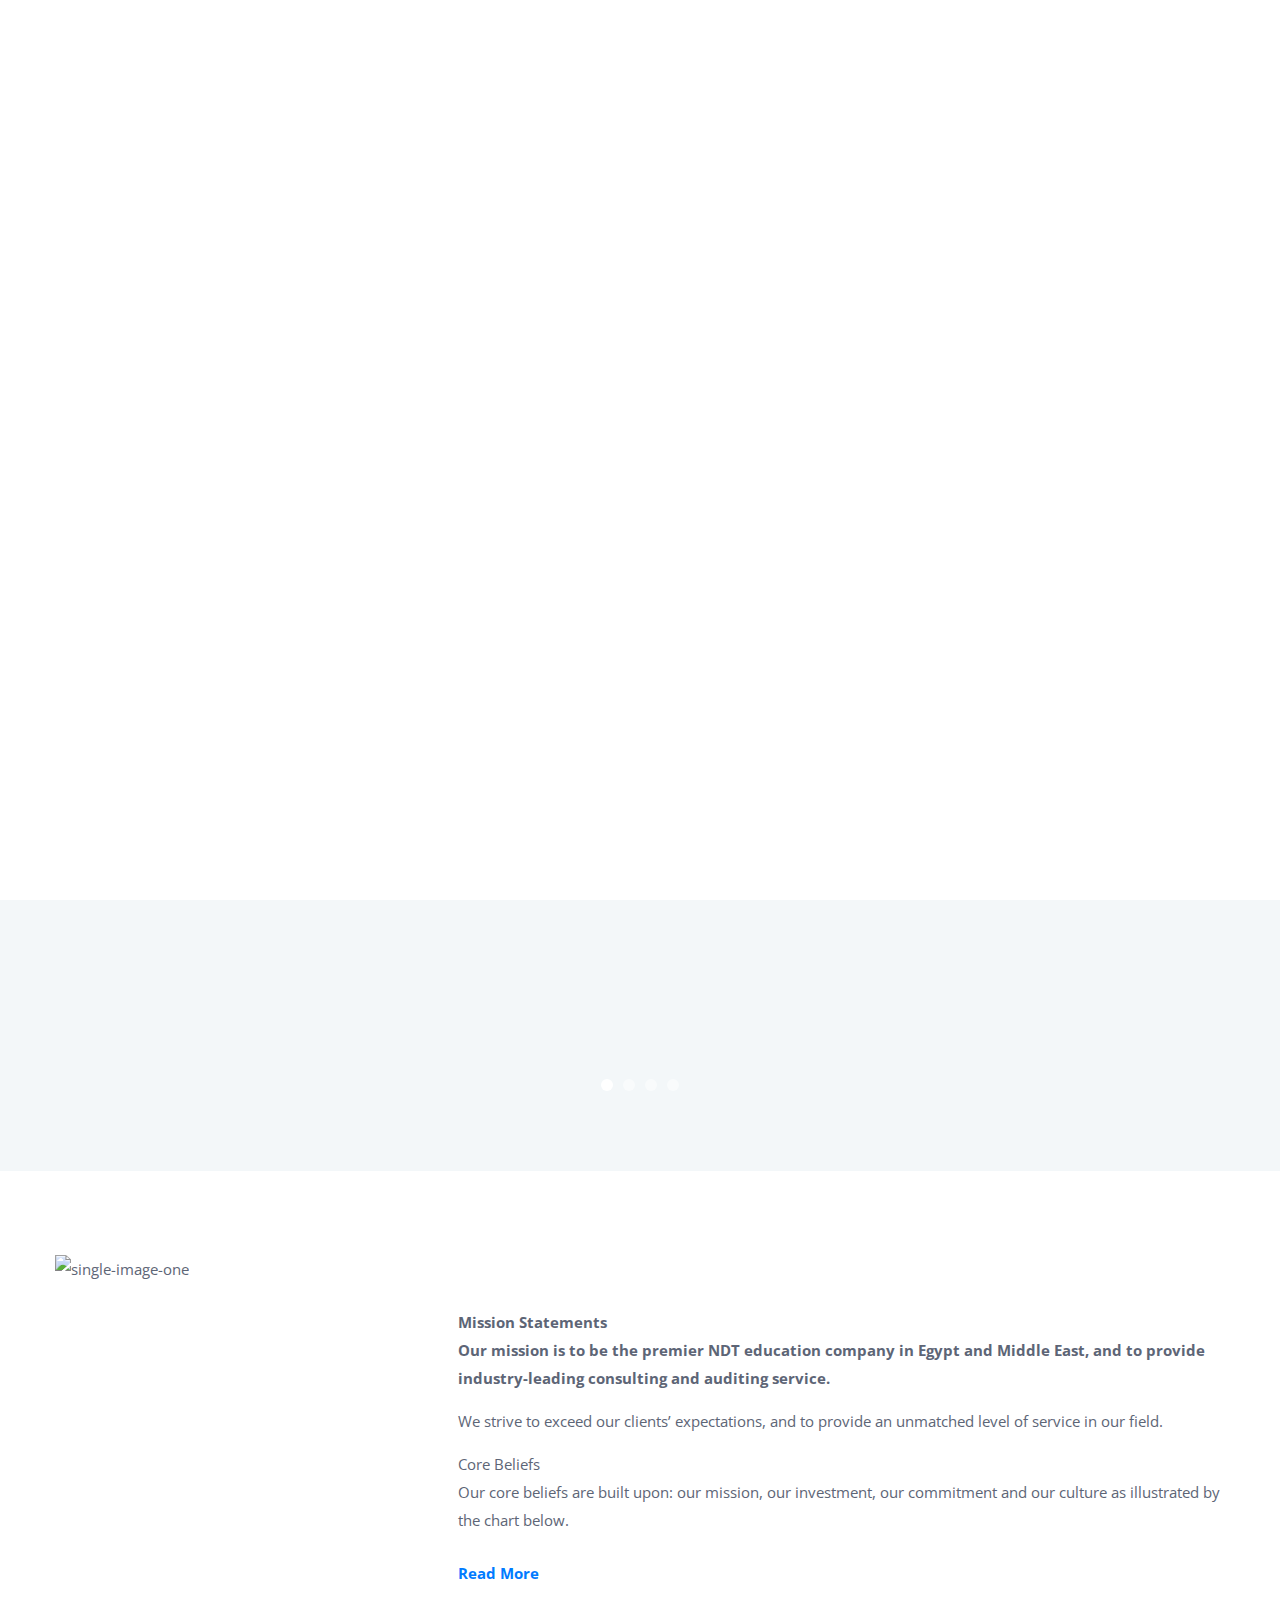
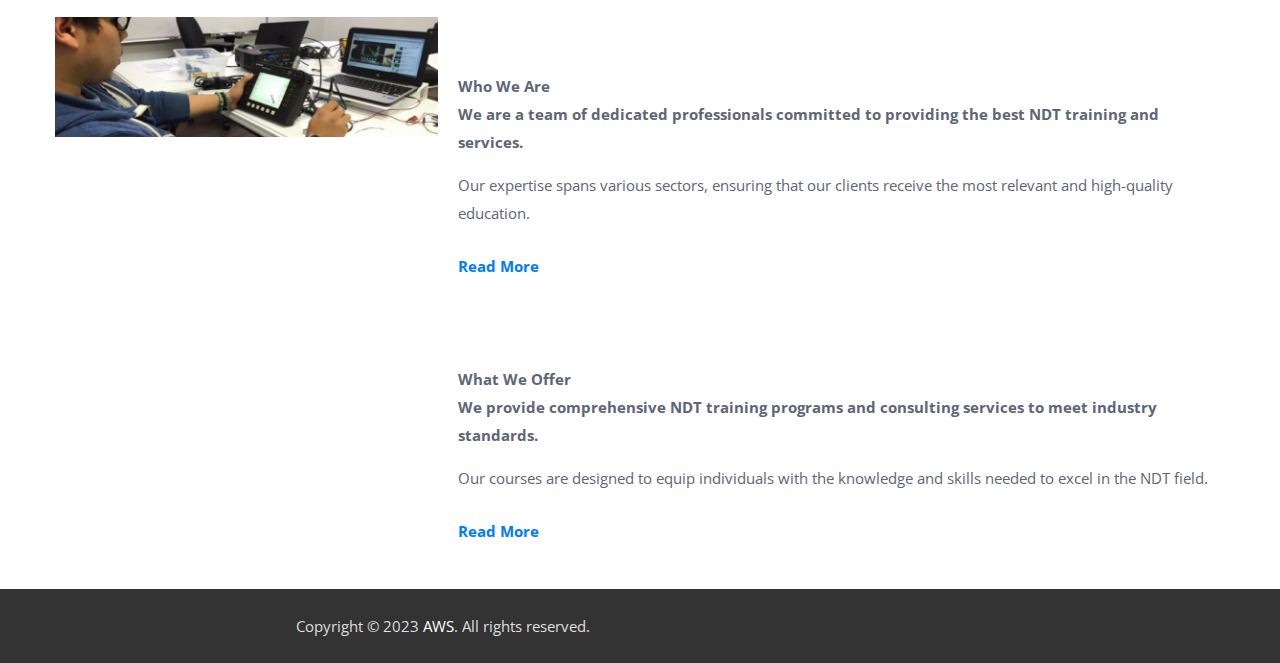
==== index.html @ 35b8f804 "enhance" ====
<!DOCTYPE html>
<html dir="ltr" lang="en-US" prefix="og: https://ogp.me/ns#" class="no-js">

<head>
	<meta charset="UTF-8">
	<meta name="SKYPE_TOOLBAR" content="SKYPE_TOOLBAR_PARSER_COMPATIBLE" />
	<link rel="profile" href="http://gmpg.org/xfn/11">
	<meta name="viewport" content="width=device-width, initial-scale=1">
	<title>Home - AWS Welding Services</title>

	<!-- All in One SEO 4.4.1 - aioseo.com -->
	<meta name="robots" content="max-image-preview:large" />
	<link rel="canonical" href="/" />
	<meta name="generator" content="All in One SEO (AIOSEO) 4.4.1" />
	<meta property="og:locale" content="en_US" />
	<meta property="og:site_name" content="AWS Welding Services  -" />
	<meta property="og:type" content="website" />
	<meta property="og:title" content="Home - AWS Welding Services" />
	<meta property="og:url" content="/" />
	<meta name="twitter:card" content="summary_large_image" />
	<meta name="twitter:title" content="Home - AWS Welding Services" />
	<script type="application/ld+json" class="aioseo-schema">
			{"@context":"https:\/\/schema.org","@graph":[{"@type":"BreadcrumbList","@id":"/#breadcrumblist","itemListElement":[{"@type":"ListItem","@id":"/#listItem","position":1,"item":{"@type":"WebPage","@id":"/","name":"Home","url":"/"}}]},{"@type":"Organization","@id":"/#organization","name":"AWS","url":"/"},{"@type":"WebPage","@id":"/#webpage","url":"/","name":"Home - AWS Welding Services","inLanguage":"en-US","isPartOf":{"@id":"/#website"},"breadcrumb":{"@id":"/#breadcrumblist"},"datePublished":"2018-09-10T04:11:26+00:00","dateModified":"2023-07-15T15:42:29+00:00"},{"@type":"WebSite","@id":"/#website","url":"/","name":"AWS","inLanguage":"en-US","publisher":{"@id":"/#organization"},"potentialAction":{"@type":"SearchAction","target":{"@type":"EntryPoint","urlTemplate":"/?s={search_term_string}"},"query-input":"required name=search_term_string"}}]}
		</script>
	<!-- All in One SEO -->

	<link rel="alternate" type="application/rss+xml" title="AWS Welding Services  &raquo; Feed" href="/feed/" />
	<link rel="alternate" type="application/rss+xml" title="AWS Welding Services  &raquo; Comments Feed"
		href="/comments/feed/" />
	<!-- This site uses the Google Analytics by MonsterInsights plugin v8.17 - Using Analytics tracking - https://www.monsterinsights.com/ -->
	<!-- Note: MonsterInsights is not currently configured on this site. The site owner needs to authenticate with Google Analytics in the MonsterInsights settings panel. -->
	<!-- No tracking code set -->
	<!-- / Google Analytics by MonsterInsights -->
	<script>
		/* <![CDATA[ */
		window._wpemojiSettings = { "baseUrl": "https:\/\/s.w.org\/images\/core\/emoji\/15.0.3\/72x72\/", "ext": ".png", "svgUrl": "https:\/\/s.w.org\/images\/core\/emoji\/15.0.3\/svg\/", "svgExt": ".svg", "source": { "concatemoji": "/wp-includes\/js\/wp-emoji-release.min.js?ver=6.6.2" } };
		/*! This file is auto-generated */
		!function (i, n) { var o, s, e; function c(e) { try { var t = { supportTests: e, timestamp: (new Date).valueOf() }; sessionStorage.setItem(o, JSON.stringify(t)) } catch (e) { } } function p(e, t, n) { e.clearRect(0, 0, e.canvas.width, e.canvas.height), e.fillText(t, 0, 0); var t = new Uint32Array(e.getImageData(0, 0, e.canvas.width, e.canvas.height).data), r = (e.clearRect(0, 0, e.canvas.width, e.canvas.height), e.fillText(n, 0, 0), new Uint32Array(e.getImageData(0, 0, e.canvas.width, e.canvas.height).data)); return t.every(function (e, t) { return e === r[t] }) } function u(e, t, n) { switch (t) { case "flag": return n(e, "\ud83c\udff3\ufe0f\u200d\u26a7\ufe0f", "\ud83c\udff3\ufe0f\u200b\u26a7\ufe0f") ? !1 : !n(e, "\ud83c\uddfa\ud83c\uddf3", "\ud83c\uddfa\u200b\ud83c\uddf3") && !n(e, "\ud83c\udff4\udb40\udc67\udb40\udc62\udb40\udc65\udb40\udc6e\udb40\udc67\udb40\udc7f", "\ud83c\udff4\u200b\udb40\udc67\u200b\udb40\udc62\u200b\udb40\udc65\u200b\udb40\udc6e\u200b\udb40\udc67\u200b\udb40\udc7f"); case "emoji": return !n(e, "\ud83d\udc26\u200d\u2b1b", "\ud83d\udc26\u200b\u2b1b") }return !1 } function f(e, t, n) { var r = "undefined" != typeof WorkerGlobalScope && self instanceof WorkerGlobalScope ? new OffscreenCanvas(300, 150) : i.createElement("canvas"), a = r.getContext("2d", { willReadFrequently: !0 }), o = (a.textBaseline = "top", a.font = "600 32px Arial", {}); return e.forEach(function (e) { o[e] = t(a, e, n) }), o } function t(e) { var t = i.createElement("script"); t.src = e, t.defer = !0, i.head.appendChild(t) } "undefined" != typeof Promise && (o = "wpEmojiSettingsSupports", s = ["flag", "emoji"], n.supports = { everything: !0, everythingExceptFlag: !0 }, e = new Promise(function (e) { i.addEventListener("DOMContentLoaded", e, { once: !0 }) }), new Promise(function (t) { var n = function () { try { var e = JSON.parse(sessionStorage.getItem(o)); if ("object" == typeof e && "number" == typeof e.timestamp && (new Date).valueOf() < e.timestamp + 604800 && "object" == typeof e.supportTests) return e.supportTests } catch (e) { } return null }(); if (!n) { if ("undefined" != typeof Worker && "undefined" != typeof OffscreenCanvas && "undefined" != typeof URL && URL.createObjectURL && "undefined" != typeof Blob) try { var e = "postMessage(" + f.toString() + "(" + [JSON.stringify(s), u.toString(), p.toString()].join(",") + "));", r = new Blob([e], { type: "text/javascript" }), a = new Worker(URL.createObjectURL(r), { name: "wpTestEmojiSupports" }); return void (a.onmessage = function (e) { c(n = e.data), a.terminate(), t(n) }) } catch (e) { } c(n = f(s, u, p)) } t(n) }).then(function (e) { for (var t in e) n.supports[t] = e[t], n.supports.everything = n.supports.everything && n.supports[t], "flag" !== t && (n.supports.everythingExceptFlag = n.supports.everythingExceptFlag && n.supports[t]); n.supports.everythingExceptFlag = n.supports.everythingExceptFlag && !n.supports.flag, n.DOMReady = !1, n.readyCallback = function () { n.DOMReady = !0 } }).then(function () { return e }).then(function () { var e; n.supports.everything || (n.readyCallback(), (e = n.source || {}).concatemoji ? t(e.concatemoji) : e.wpemoji && e.twemoji && (t(e.twemoji), t(e.wpemoji))) })) }((window, document), window._wpemojiSettings);
		/* ]]> */
	</script>
	<link rel='stylesheet' id='themetechmount-tectxon-extra-icons-css'
		href='/wp-content/themes/tectxon/assets/themetechmount-tectxon-extra-icons/font/flaticon.css?ver=6.6.2'
		media='all' />
	<style id='wp-emoji-styles-inline-css'>
		img.wp-smiley,
		img.emoji {
			display: inline !important;
			border: none !important;
			box-shadow: none !important;
			height: 1em !important;
			width: 1em !important;
			margin: 0 0.07em !important;
			vertical-align: -0.1em !important;
			background: none !important;
			padding: 0 !important;
		}
	</style>
	<link rel='stylesheet' id='wp-block-library-css' href='/wp-includes/css/dist/block-library/style.min.css?ver=6.6.2'
		media='all' />
	<style id='classic-theme-styles-inline-css'>
		/*! This file is auto-generated */
		.wp-block-button__link {
			color: #fff;
			background-color: #32373c;
			border-radius: 9999px;
			box-shadow: none;
			text-decoration: none;
			padding: calc(.667em + 2px) calc(1.333em + 2px);
			font-size: 1.125em
		}

		.wp-block-file__button {
			background: #32373c;
			color: #fff;
			text-decoration: none
		}
	</style>
	<style id='global-styles-inline-css'>
		:root {
			--wp--preset--aspect-ratio--square: 1;
			--wp--preset--aspect-ratio--4-3: 4/3;
			--wp--preset--aspect-ratio--3-4: 3/4;
			--wp--preset--aspect-ratio--3-2: 3/2;
			--wp--preset--aspect-ratio--2-3: 2/3;
			--wp--preset--aspect-ratio--16-9: 16/9;
			--wp--preset--aspect-ratio--9-16: 9/16;
			--wp--preset--color--black: #000000;
			--wp--preset--color--cyan-bluish-gray: #abb8c3;
			--wp--preset--color--white: #ffffff;
			--wp--preset--color--pale-pink: #f78da7;
			--wp--preset--color--vivid-red: #cf2e2e;
			--wp--preset--color--luminous-vivid-orange: #ff6900;
			--wp--preset--color--luminous-vivid-amber: #fcb900;
			--wp--preset--color--light-green-cyan: #7bdcb5;
			--wp--preset--color--vivid-green-cyan: #007bff;
			--wp--preset--color--pale-cyan-blue: #8ed1fc;
			--wp--preset--color--vivid-cyan-blue: #0693e3;
			--wp--preset--color--vivid-purple: #9b51e0;
			--wp--preset--gradient--vivid-cyan-blue-to-vivid-purple: linear-gradient(135deg, rgba(6, 147, 227, 1) 0%, rgb(155, 81, 224) 100%);
			--wp--preset--gradient--light-green-cyan-to-vivid-green-cyan: linear-gradient(135deg, rgb(122, 220, 180) 0%, rgb(0, 208, 130) 100%);
			--wp--preset--gradient--luminous-vivid-amber-to-luminous-vivid-orange: linear-gradient(135deg, rgba(252, 185, 0, 1) 0%, rgba(255, 105, 0, 1) 100%);
			--wp--preset--gradient--luminous-vivid-orange-to-vivid-red: linear-gradient(135deg, rgba(255, 105, 0, 1) 0%, rgb(207, 46, 46) 100%);
			--wp--preset--gradient--very-light-gray-to-cyan-bluish-gray: linear-gradient(135deg, rgb(238, 238, 238) 0%, rgb(169, 184, 195) 100%);
			--wp--preset--gradient--cool-to-warm-spectrum: linear-gradient(135deg, rgb(74, 234, 220) 0%, rgb(151, 120, 209) 20%, rgb(207, 42, 186) 40%, rgb(238, 44, 130) 60%, rgb(251, 105, 98) 80%, rgb(254, 248, 76) 100%);
			--wp--preset--gradient--blush-light-purple: linear-gradient(135deg, rgb(255, 206, 236) 0%, rgb(152, 150, 240) 100%);
			--wp--preset--gradient--blush-bordeaux: linear-gradient(135deg, rgb(254, 205, 165) 0%, rgb(254, 45, 45) 50%, rgb(107, 0, 62) 100%);
			--wp--preset--gradient--luminous-dusk: linear-gradient(135deg, rgb(255, 203, 112) 0%, rgb(199, 81, 192) 50%, rgb(65, 88, 208) 100%);
			--wp--preset--gradient--pale-ocean: linear-gradient(135deg, rgb(255, 245, 203) 0%, rgb(182, 227, 212) 50%, rgb(51, 167, 181) 100%);
			--wp--preset--gradient--electric-grass: linear-gradient(135deg, rgb(202, 248, 128) 0%, rgb(113, 206, 126) 100%);
			--wp--preset--gradient--midnight: linear-gradient(135deg, rgb(2, 3, 129) 0%, rgb(40, 116, 252) 100%);
			--wp--preset--font-size--small: 13px;
			--wp--preset--font-size--medium: 20px;
			--wp--preset--font-size--large: 36px;
			--wp--preset--font-size--x-large: 42px;
			--wp--preset--spacing--20: 0.44rem;
			--wp--preset--spacing--30: 0.67rem;
			--wp--preset--spacing--40: 1rem;
			--wp--preset--spacing--50: 1.5rem;
			--wp--preset--spacing--60: 2.25rem;
			--wp--preset--spacing--70: 3.38rem;
			--wp--preset--spacing--80: 5.06rem;
			--wp--preset--shadow--natural: 6px 6px 9px rgba(0, 0, 0, 0.2);
			--wp--preset--shadow--deep: 12px 12px 50px rgba(0, 0, 0, 0.4);
			--wp--preset--shadow--sharp: 6px 6px 0px rgba(0, 0, 0, 0.2);
			--wp--preset--shadow--outlined: 6px 6px 0px -3px rgba(255, 255, 255, 1), 6px 6px rgba(0, 0, 0, 1);
			--wp--preset--shadow--crisp: 6px 6px 0px rgba(0, 0, 0, 1);
		}

		:where(.is-layout-flex) {
			gap: 0.5em;
		}

		:where(.is-layout-grid) {
			gap: 0.5em;
		}

		body .is-layout-flex {
			display: flex;
		}

		.is-layout-flex {
			flex-wrap: wrap;
			align-items: center;
		}

		.is-layout-flex> :is(*, div) {
			margin: 0;
		}

		body .is-layout-grid {
			display: grid;
		}

		.is-layout-grid> :is(*, div) {
			margin: 0;
		}

		:where(.wp-block-columns.is-layout-flex) {
			gap: 2em;
		}

		:where(.wp-block-columns.is-layout-grid) {
			gap: 2em;
		}

		:where(.wp-block-post-template.is-layout-flex) {
			gap: 1.25em;
		}

		:where(.wp-block-post-template.is-layout-grid) {
			gap: 1.25em;
		}

		.has-black-color {
			color: var(--wp--preset--color--black) !important;
		}

		.has-cyan-bluish-gray-color {
			color: var(--wp--preset--color--cyan-bluish-gray) !important;
		}

		.has-white-color {
			color: var(--wp--preset--color--white) !important;
		}

		.has-pale-pink-color {
			color: var(--wp--preset--color--pale-pink) !important;
		}

		.has-vivid-red-color {
			color: var(--wp--preset--color--vivid-red) !important;
		}

		.has-luminous-vivid-orange-color {
			color: var(--wp--preset--color--luminous-vivid-orange) !important;
		}

		.has-luminous-vivid-amber-color {
			color: var(--wp--preset--color--luminous-vivid-amber) !important;
		}

		.has-light-green-cyan-color {
			color: var(--wp--preset--color--light-green-cyan) !important;
		}

		.has-vivid-green-cyan-color {
			color: var(--wp--preset--color--vivid-green-cyan) !important;
		}

		.has-pale-cyan-blue-color {
			color: var(--wp--preset--color--pale-cyan-blue) !important;
		}

		.has-vivid-cyan-blue-color {
			color: var(--wp--preset--color--vivid-cyan-blue) !important;
		}

		.has-vivid-purple-color {
			color: var(--wp--preset--color--vivid-purple) !important;
		}

		.has-black-background-color {
			background-color: var(--wp--preset--color--black) !important;
		}

		.has-cyan-bluish-gray-background-color {
			background-color: var(--wp--preset--color--cyan-bluish-gray) !important;
		}

		.has-white-background-color {
			background-color: var(--wp--preset--color--white) !important;
		}

		.has-pale-pink-background-color {
			background-color: var(--wp--preset--color--pale-pink) !important;
		}

		.has-vivid-red-background-color {
			background-color: var(--wp--preset--color--vivid-red) !important;
		}

		.has-luminous-vivid-orange-background-color {
			background-color: var(--wp--preset--color--luminous-vivid-orange) !important;
		}

		.has-luminous-vivid-amber-background-color {
			background-color: var(--wp--preset--color--luminous-vivid-amber) !important;
		}

		.has-light-green-cyan-background-color {
			background-color: var(--wp--preset--color--light-green-cyan) !important;
		}

		.has-vivid-green-cyan-background-color {
			background-color: var(--wp--preset--color--vivid-green-cyan) !important;
		}

		.has-pale-cyan-blue-background-color {
			background-color: var(--wp--preset--color--pale-cyan-blue) !important;
		}

		.has-vivid-cyan-blue-background-color {
			background-color: var(--wp--preset--color--vivid-cyan-blue) !important;
		}

		.has-vivid-purple-background-color {
			background-color: var(--wp--preset--color--vivid-purple) !important;
		}

		.has-black-border-color {
			border-color: var(--wp--preset--color--black) !important;
		}

		.has-cyan-bluish-gray-border-color {
			border-color: var(--wp--preset--color--cyan-bluish-gray) !important;
		}

		.has-white-border-color {
			border-color: var(--wp--preset--color--white) !important;
		}

		.has-pale-pink-border-color {
			border-color: var(--wp--preset--color--pale-pink) !important;
		}

		.has-vivid-red-border-color {
			border-color: var(--wp--preset--color--vivid-red) !important;
		}

		.has-luminous-vivid-orange-border-color {
			border-color: var(--wp--preset--color--luminous-vivid-orange) !important;
		}

		.has-luminous-vivid-amber-border-color {
			border-color: var(--wp--preset--color--luminous-vivid-amber) !important;
		}

		.has-light-green-cyan-border-color {
			border-color: var(--wp--preset--color--light-green-cyan) !important;
		}

		.has-vivid-green-cyan-border-color {
			border-color: var(--wp--preset--color--vivid-green-cyan) !important;
		}

		.has-pale-cyan-blue-border-color {
			border-color: var(--wp--preset--color--pale-cyan-blue) !important;
		}

		.has-vivid-cyan-blue-border-color {
			border-color: var(--wp--preset--color--vivid-cyan-blue) !important;
		}

		.has-vivid-purple-border-color {
			border-color: var(--wp--preset--color--vivid-purple) !important;
		}

		.has-vivid-cyan-blue-to-vivid-purple-gradient-background {
			background: var(--wp--preset--gradient--vivid-cyan-blue-to-vivid-purple) !important;
		}

		.has-light-green-cyan-to-vivid-green-cyan-gradient-background {
			background: var(--wp--preset--gradient--light-green-cyan-to-vivid-green-cyan) !important;
		}

		.has-luminous-vivid-amber-to-luminous-vivid-orange-gradient-background {
			background: var(--wp--preset--gradient--luminous-vivid-amber-to-luminous-vivid-orange) !important;
		}

		.has-luminous-vivid-orange-to-vivid-red-gradient-background {
			background: var(--wp--preset--gradient--luminous-vivid-orange-to-vivid-red) !important;
		}

		.has-very-light-gray-to-cyan-bluish-gray-gradient-background {
			background: var(--wp--preset--gradient--very-light-gray-to-cyan-bluish-gray) !important;
		}

		.has-cool-to-warm-spectrum-gradient-background {
			background: var(--wp--preset--gradient--cool-to-warm-spectrum) !important;
		}

		.has-blush-light-purple-gradient-background {
			background: var(--wp--preset--gradient--blush-light-purple) !important;
		}

		.has-blush-bordeaux-gradient-background {
			background: var(--wp--preset--gradient--blush-bordeaux) !important;
		}

		.has-luminous-dusk-gradient-background {
			background: var(--wp--preset--gradient--luminous-dusk) !important;
		}

		.has-pale-ocean-gradient-background {
			background: var(--wp--preset--gradient--pale-ocean) !important;
		}

		.has-electric-grass-gradient-background {
			background: var(--wp--preset--gradient--electric-grass) !important;
		}

		.has-midnight-gradient-background {
			background: var(--wp--preset--gradient--midnight) !important;
		}

		.has-small-font-size {
			font-size: var(--wp--preset--font-size--small) !important;
		}

		.has-medium-font-size {
			font-size: var(--wp--preset--font-size--medium) !important;
		}

		.has-large-font-size {
			font-size: var(--wp--preset--font-size--large) !important;
		}

		.has-x-large-font-size {
			font-size: var(--wp--preset--font-size--x-large) !important;
		}

		:where(.wp-block-post-template.is-layout-flex) {
			gap: 1.25em;
		}

		:where(.wp-block-post-template.is-layout-grid) {
			gap: 1.25em;
		}

		:where(.wp-block-columns.is-layout-flex) {
			gap: 2em;
		}

		:where(.wp-block-columns.is-layout-grid) {
			gap: 2em;
		}

		:root :where(.wp-block-pullquote) {
			font-size: 1.5em;
			line-height: 1.6;
		}
	</style>
	<link rel='stylesheet' id='contact-form-7-css'
		href='/wp-content/plugins/contact-form-7/includes/css/styles.css?ver=5.7.7' media='all' />
	<link rel='stylesheet' id='ssr_v_result_st-css'
		href='/wp-content/plugins/simple-student-result/css/ssr_style.css?ver=1.8.4' media='all' />
	<link rel='stylesheet' id='font-awesome-css'
		href='/wp-content/plugins/elementor/assets/lib/font-awesome/css/font-awesome.min.css?ver=4.7.0' media='all' />
	<link rel='stylesheet' id='themify-css'
		href='/wp-content/themes/tectxon/assets/themify-icons/themify-icons.css?ver=6.6.2' media='all' />
	<link rel='stylesheet' id='fontawesome-css'
		href='/wp-content/themes/tectxon/assets/font-awesome/css/font-awesome.min.css?ver=6.6.2' media='all' />
	<link rel='stylesheet' id='perfect-scrollbar-css'
		href='/wp-content/themes/tectxon/assets/perfect-scrollbar/perfect-scrollbar.min.css?ver=6.6.2' media='all' />
	<link rel='stylesheet' id='chrisbracco-tooltip-css'
		href='/wp-content/themes/tectxon/assets/chrisbracco-tooltip/chrisbracco-tooltip.min.css?ver=6.6.2'
		media='all' />
	<link rel='stylesheet' id='multi-columns-row-css'
		href='/wp-content/themes/tectxon/css/multi-columns-row.css?ver=6.6.2' media='all' />
	<link rel='stylesheet' id='tm-select2-css'
		href='/wp-content/themes/tectxon/assets/select2/select2.min.css?ver=6.6.2' media='all' />
	<link rel='stylesheet' id='flexslider-css'
		href='/wp-content/plugins/js_composer/assets/lib/flexslider/flexslider.min.css?ver=6.11.0' media='all' />
	<link rel='stylesheet' id='tm-tectxon-icons-css'
		href='/wp-content/themes/tectxon/assets/tm-tectxon-icons/css/tm-tectxon-icons.css?ver=6.6.2' media='all' />
	<link rel='stylesheet' id='slick-css' href='/wp-content/themes/tectxon/assets/slick/slick.css?ver=6.6.2'
		media='all' />
	<link rel='stylesheet' id='slick-theme-css' href='/wp-content/themes/tectxon/assets/slick/slick-theme.css?ver=6.6.2'
		media='all' />
	<link rel='stylesheet' id='prettyphoto-css'
		href='/wp-content/plugins/js_composer/assets/lib/prettyphoto/css/prettyPhoto.min.css?ver=6.11.0' media='all' />
	<link rel='stylesheet' id='tablepress-default-css'
		href='/wp-content/plugins/tablepress/css/build/default.css?ver=2.1.5' media='all' />
	<link rel='stylesheet' id='elementor-icons-css'
		href='/wp-content/plugins/elementor/assets/lib/eicons/css/elementor-icons.min.css?ver=5.20.0' media='all' />
	<link rel='stylesheet' id='elementor-frontend-css'
		href='/wp-content/plugins/elementor/assets/css/frontend-lite.min.css?ver=3.14.1' media='all' />
	<link rel='stylesheet' id='swiper-css'
		href='/wp-content/plugins/elementor/assets/lib/swiper/v8/css/swiper.min.css?ver=8.4.5' media='all' />
	<link rel='stylesheet' id='elementor-post-6-css' href='/wp-content/uploads/elementor/css/post-6.css?ver=1688771555'
		media='all' />
	<link rel='stylesheet' id='elementor-global-css' href='/wp-content/uploads/elementor/css/global.css?ver=1688772619'
		media='all' />
	<link rel='stylesheet' id='js_composer_front-css'
		href='/wp-content/plugins/js_composer/assets/css/js_composer.min.css?ver=6.11.0' media='all' />
	<link rel='stylesheet' id='bootstrap-css' href='/wp-content/themes/tectxon/css/bootstrap.min.css?ver=6.6.2'
		media='all' />
	<link rel='stylesheet' id='bootstrap-theme-css'
		href='/wp-content/themes/tectxon/css/bootstrap-theme.min.css?ver=6.6.2' media='all' />
	<link rel='stylesheet' id='vc_tta_style-css'
		href='/wp-content/plugins/js_composer/assets/css/js_composer_tta.min.css?ver=6.6.2' media='all' />
	<link rel='stylesheet' id='tectxon-base-style-css' href='/wp-content/themes/tectxon/css/base.min.css?ver=6.6.2'
		media='all' />
	<link rel='stylesheet' id='tectxon-main-style-css' href='/wp-content/themes/tectxon/css/main.min.css?ver=6.6.2'
		media='all' />
	<style id='tectxon-main-style-inline-css'>
		-------------------------------------------------------------------*/:root {
			--tm-skincolor-bg: #007bff;
			--tm-secondary-bg: #30355d;
			--tm-greycolor-bg: #f3f5f8;
			--tm-skincolor-text: #007bff;
			--tm-secondary-text: #30355d;
			--body-fonts-color: #5d6576;
			--body-blackfont-color: #1b1b1b
		}

		body {
			background-color: #f3f7f9;
			background-position: 0% 0%;
			background-size: auto;
			background-repeat: repeat;
			background-attachment: scroll
		}

		body>.tm-bg-layer {
			background-color: #f3f7f9
		}

		body #main {
			background-color: #f3f7f9;
			background-position: 0% 0%;
			background-size: auto;
			background-repeat: repeat;
			background-attachment: scroll
		}

		body #main>.tm-bg-layer {
			background-color: #f3f7f9
		}

		.themetechmount-fbar-box-w {
			background-image: url('/wp-content/themes/tectxon/images/overlay-titlebar-bg.jpg');
			background-position: 0% 0%;
			background-size: cover;
			background-repeat: no-repeat;
			background-attachment: scroll
		}

		div.tm-titlebar-wrapper {
			background-image: url('/wp-content/themes/tectxon/images/titlebar-bg.jpg');
			background-position: center bottom;
			background-size: cover;
			background-repeat: no-repeat;
			background-attachment: scroll
		}

		.tm-header-style-classic-vertical .site-header {
			background-color: rgba(0, 0, 0, 0.01);
			background-position: 0% 0%;
			background-size: cover;
			background-repeat: repeat;
			background-attachment: scroll
		}

		.tm-header-style-classic-vertical .site-header>.tm-bg-layer {
			background-color: rgba(0, 0, 0, 0.01)
		}

		.tm-mmmenu-override-yes #site-header-menu #site-navigation div.mega-menu-wrap ul.mega-menu.mega-menu-horizontal li.mega-menu-item ul.mega-sub-menu,
		#site-header-menu #site-navigation div.nav-menu>ul>li ul {
			background-color: #ffffff;
			background-position: center top;
			background-size: cover;
			background-repeat: no-repeat;
			background-attachment: scroll
		}

		.tm-mmmenu-override-yes #site-header-menu #site-navigation div.mega-menu-wrap ul.mega-menu.mega-menu-horizontal li.mega-menu-item ul.mega-sub-menu,
		#site-header-menu #site-navigation div.nav-menu>ul>li ul>.tm-bg-layer {
			background-color: #ffffff
		}

		#site-header-menu #site-navigation div.nav-menu>ul>li:nth-child(1) ul,
		.tm-mmmenu-override-yes #site-header-menu #site-navigation div.mega-menu-wrap ul.mega-menu.mega-menu-horizontal li.mega-menu-item:nth-child(1) ul.mega-sub-menu {
			background-position: 0% 0%;
			background-size: auto;
			background-repeat: repeat;
			background-attachment: scroll
		}

		#site-header-menu #site-navigation div.nav-menu>ul>li:nth-child(2) ul,
		.tm-mmmenu-override-yes #site-header-menu #site-navigation div.mega-menu-wrap ul.mega-menu.mega-menu-horizontal li.mega-menu-item:nth-child(2) ul.mega-sub-menu {
			background-position: 0% 0%;
			background-size: auto;
			background-repeat: repeat;
			background-attachment: scroll
		}

		#site-header-menu #site-navigation div.nav-menu>ul>li:nth-child(3) ul,
		.tm-mmmenu-override-yes #site-header-menu #site-navigation div.mega-menu-wrap ul.mega-menu.mega-menu-horizontal li.mega-menu-item:nth-child(3) ul.mega-sub-menu {
			background-position: 0% 0%;
			background-size: auto;
			background-repeat: repeat;
			background-attachment: scroll
		}

		#site-header-menu #site-navigation div.nav-menu>ul>li:nth-child(4) ul,
		.tm-mmmenu-override-yes #site-header-menu #site-navigation div.mega-menu-wrap ul.mega-menu.mega-menu-horizontal li.mega-menu-item:nth-child(4) ul.mega-sub-menu {
			background-position: 0% 0%;
			background-size: auto;
			background-repeat: repeat;
			background-attachment: scroll
		}

		#site-header-menu #site-navigation div.nav-menu>ul>li:nth-child(5) ul,
		.tm-mmmenu-override-yes #site-header-menu #site-navigation div.mega-menu-wrap ul.mega-menu.mega-menu-horizontal li.mega-menu-item:nth-child(5) ul.mega-sub-menu {
			background-position: 0% 0%;
			background-size: auto;
			background-repeat: repeat;
			background-attachment: scroll
		}

		#site-header-menu #site-navigation div.nav-menu>ul>li:nth-child(6) ul,
		.tm-mmmenu-override-yes #site-header-menu #site-navigation div.mega-menu-wrap ul.mega-menu.mega-menu-horizontal li.mega-menu-item:nth-child(6) ul.mega-sub-menu {
			background-position: 0% 0%;
			background-size: auto;
			background-repeat: repeat;
			background-attachment: scroll
		}

		#site-header-menu #site-navigation div.nav-menu>ul>li:nth-child(7) ul,
		.tm-mmmenu-override-yes #site-header-menu #site-navigation div.mega-menu-wrap ul.mega-menu.mega-menu-horizontal li.mega-menu-item:nth-child(7) ul.mega-sub-menu {
			background-position: 0% 0%;
			background-size: auto;
			background-repeat: repeat;
			background-attachment: scroll
		}

		#site-header-menu #site-navigation div.nav-menu>ul>li:nth-child(8) ul,
		.tm-mmmenu-override-yes #site-header-menu #site-navigation div.mega-menu-wrap ul.mega-menu.mega-menu-horizontal li.mega-menu-item:nth-child(8) ul.mega-sub-menu {
			background-position: 0% 0%;
			background-size: auto;
			background-repeat: repeat;
			background-attachment: scroll
		}

		#site-header-menu #site-navigation div.nav-menu>ul>li:nth-child(9) ul,
		.tm-mmmenu-override-yes #site-header-menu #site-navigation div.mega-menu-wrap ul.mega-menu.mega-menu-horizontal li.mega-menu-item:nth-child(9) ul.mega-sub-menu {
			background-position: 0% 0%;
			background-size: auto;
			background-repeat: repeat;
			background-attachment: scroll
		}

		#site-header-menu #site-navigation div.nav-menu>ul>li:nth-child(10) ul,
		.tm-mmmenu-override-yes #site-header-menu #site-navigation div.mega-menu-wrap ul.mega-menu.mega-menu-horizontal li.mega-menu-item:nth-child(10) ul.mega-sub-menu {
			background-position: 0% 0%;
			background-size: auto;
			background-repeat: repeat;
			background-attachment: scroll
		}

		.footer {
			background-color: rgba(255, 255, 255, 0.29);
			background-position: center center;
			background-size: cover;
			background-repeat: no-repeat;
			background-attachment: fixed
		}

		.footer>.tm-bg-layer {
			background-color: rgba(255, 255, 255, 0.29)
		}

		.first-footer {
			background-image: url('/wp-content/uploads/2023/07/logo-1.png');
			background-position: center bottom;
			background-size: cover;
			background-repeat: no-repeat;
			background-attachment: scroll
		}

		.second-footer {
			background-image: url('/wp-content/themes/tectxon/images/footer-bg.png');
			background-color: rgba(243, 247, 249, 0.01);
			background-position: right center;
			background-size: auto;
			background-repeat: no-repeat;
			background-attachment: scroll
		}

		.second-footer>.tm-bg-layer {
			background-color: rgba(243, 247, 249, 0.01)
		}

		.bottom-footer-text {
			background-position: center center;
			background-size: auto;
			background-repeat: no-repeat;
			background-attachment: fixed
		}

		.loginpage {
			background-image: url('/wp-content/themes/tectxon/images/login-bg.jpg');
			background-color: #ffffff;
			background-position: center center;
			background-size: cover;
			background-repeat: no-repeat;
			background-attachment: scroll
		}

		.loginpage>.tm-bg-layer {
			background-color: #ffffff
		}

		.error404 .site-content-wrapper {
			background-image: url('/wp-content/themes/tectxon/images/404-page-bg.jpg');
			background-color: rgba(255, 255, 255, 0.1);
			background-position: center center;
			background-size: cover;
			background-repeat: no-repeat;
			background-attachment: scroll
		}

		.error404 .site-content-wrapper>.tm-bg-layer {
			background-color: rgba(255, 255, 255, 0.1)
		}

		.uconstruction_background {
			background-image: url('/wp-content/themes/tectxon/images/uconstruction-bg.jpg');
			background-color: #ffffff;
			background-position: center top;
			background-size: auto;
			background-repeat: repeat;
			background-attachment: scroll
		}

		.uconstruction_background>.tm-bg-layer {
			background-color: #ffffff
		}

		body {
			font-family: "Open Sans", Tahoma, Geneva, sans-serif;
			font-weight: 400;
			font-size: 15px;
			line-height: 28px;
			color: #5d6576
		}

		h1 {
			font-family: "Titillium Web", Arial, Helvetica, sans-serif;
			font-weight: 600;
			font-size: 40px;
			line-height: 45px;
			color: #020d26
		}

		h2 {
			font-family: "Titillium Web", Arial, Helvetica, sans-serif;
			font-weight: 600;
			font-size: 33px;
			line-height: 40px;
			color: #020d26
		}

		h3 {
			font-family: "Titillium Web", Arial, Helvetica, sans-serif;
			font-weight: 600;
			font-size: 26px;
			line-height: 35px;
			color: #020d26
		}

		h4 {
			font-family: "Titillium Web", Arial, Helvetica, sans-serif;
			font-weight: 600;
			font-size: 25px;
			line-height: 30px;
			color: #020d26
		}

		h5 {
			font-family: "Titillium Web", Arial, Helvetica, sans-serif;
			font-weight: 600;
			font-size: 20px;
			line-height: 30px;
			color: #020d26
		}

		h6 {
			font-family: "Titillium Web", Arial, Helvetica, sans-serif;
			font-weight: 600;
			font-size: 15px;
			line-height: 20px;
			color: #020d26
		}

		.tm-element-heading-wrapper .tm-vc_general .tm-vc_cta3_content-container .tm-vc_cta3-content .tm-vc_cta3-content-header h2,
		.tm-element-heading-content-wrapper .tm-element-content-heading {
			font-family: "Titillium Web", Arial, Helvetica, sans-serif;
			font-weight: 300;
			font-size: 45px;
			line-height: 50px;
			color: #06163a
		}

		.tm-element-heading-wrapper .tm-vc_general .tm-vc_cta3_content-container .tm-vc_cta3-content .tm-vc_cta3-content-header h4,
		.tm-vc_general.tm-vc_cta3.tm-vc_cta3-color-transparent.tm-cta3-only .tm-vc_cta3-content .tm-vc_cta3-headers h4,
		.tm-element-heading-content-wrapper .tm-element-subheading {
			font-family: "Open Sans", Arial, Helvetica, sans-serif;
			font-weight: 400;
			text-transform: uppercase;
			font-size: 15px;
			line-height: 25px;
			color: #818a8f
		}

		.tm-element-heading-wrapper .tm-vc_general.tm-vc_cta3 .tm-vc_cta3-content p,
		.tm-element-heading-content-wrapper .tm-element-content-desctxt {
			font-family: "Open Sans", Arial, Helvetica, sans-serif;
			font-weight: 400;
			font-size: 15px;
			line-height: 28px;
			color: #5d6576
		}

		body .widget .widget-title,
		body .widget .widgettitle,
		#site-header-menu #site-navigation .mega-menu-wrap .mega-menu.mega-menu-horizontal .mega-sub-menu>li.mega-menu-item>h4.mega-block-title,
		.portfolio-description h2,
		.themetechmount-portfolio-details h2,
		.themetechmount-portfolio-related h2 {
			font-family: "Titillium Web", Arial, Helvetica, sans-serif;
			font-weight: 600;
			font-size: 23px;
			line-height: 28px;
			color: #020d26
		}

		.main-holder .site-content ul.products li.product .add_to_wishlist,
		.main-holder .site-content ul.products li.product .yith-wcwl-wishlistexistsbrowse a[rel="nofollow"],
		.woocommerce button.button,
		.woocommerce-page button.button,
		input,
		.tm-vc_btn,
		.tm-vc_btn3,
		.woocommerce-page a.button,
		.button,
		.wpb_button,
		button,
		.woocommerce input.button,
		.woocommerce-page input.button,
		.tp-button.big,
		.woocommerce #content input.button,
		.woocommerce #respond input#submit,
		.woocommerce a.button,
		.woocommerce button.button,
		.woocommerce input.button,
		.woocommerce-page #content input.button,
		.woocommerce-page #respond input#submit,
		.woocommerce-page a.button,
		.woocommerce-page button.button,
		.woocommerce-page input.button,
		.themetechmount-post-readmore a,
		.elementor-element.elementor-widget-button .elementor-button,
		.themetechmount-iconbox .tm-iocnbox-btn a,
		.tm-sresults-settings-wrapper a,
		.tm-sresult-form-sbtbtn-wrapper input.tm-sresult-form-sbtbtn {
			font-family: "Titillium Web", Arial, Helvetica, sans-serif;
			font-weight: 600
		}

		.wpb_tabs_nav a.ui-tabs-anchor,
		body .wpb_accordion .wpb_accordion_wrapper .wpb_accordion_header a,
		.vc_progress_bar .vc_label,
		.vc_tta.vc_general .vc_tta-tab>a,
		.vc_toggle_title>h4 {
			font-family: "Titillium Web", Arial, Helvetica, sans-serif;
			font-weight: 400;
			font-size: 17px
		}

		.tm-titlebar h1.entry-title,
		.tm-titlebar-textcolor-custom .tm-titlebar-main .entry-title {
			font-family: "Titillium Web", Arial, Helvetica, sans-serif;
			font-weight: 600;
			font-size: 53px;
			line-height: 58px;
			color: #ffffff
		}

		.tm-titlebar .entry-subtitle,
		.tm-titlebar-textcolor-custom .tm-titlebar-main .entry-subtitle {
			font-family: "Titillium Web", Arial, Helvetica, sans-serif;
			font-weight: 400;
			font-size: 16px;
			line-height: 24px;
			color: #ffffff
		}

		.tm-titlebar .breadcrumb-wrapper,
		.tm-titlebar .breadcrumb-wrapper a {
			font-family: "Open Sans", Arial, Helvetica, sans-serif;
			font-weight: 400;
			text-transform: capitalize;
			font-size: 15px;
			line-height: 20px;
			color: #ffffff
		}

		.headerlogo a.home-link {
			font-family: "Arimo", Arial, Helvetica, sans-serif;
			font-weight: 400;
			font-size: 26px;
			line-height: 27px;
			color: #202020
		}

		#site-header-menu #site-navigation div.nav-menu>ul>li>a,
		.tm-mmmenu-override-yes #site-header-menu #site-navigation .mega-menu-wrap .mega-menu.mega-menu-horizontal>li.mega-menu-item>a {
			font-family: "Titillium Web", Arial, Helvetica, sans-serif;
			font-weight: 600;
			font-size: 17px;
			line-height: 27px;
			color: #020d26
		}

		ul.nav-menu li ul li a,
		div.nav-menu>ul li ul li a,
		.tm-mmmenu-override-yes #site-header-menu #site-navigation .mega-menu-wrap .mega-menu.mega-menu-horizontal .mega-sub-menu a,
		.tm-mmmenu-override-yes #site-header-menu #site-navigation .mega-menu-wrap .mega-menu.mega-menu-horizontal .mega-sub-menu a:hover,
		.tm-mmmenu-override-yes #site-header-menu #site-navigation .mega-menu-wrap .mega-menu.mega-menu-horizontal .mega-sub-menu a:focus,
		.tm-mmmenu-override-yes #site-header-menu #site-navigation .mega-menu-wrap .mega-menu.mega-menu-horizontal .mega-sub-menu a.mega-menu-link,
		.tm-mmmenu-override-yes #site-header-menu #site-navigation .mega-menu-wrap .mega-menu.mega-menu-horizontal .mega-sub-menu a.mega-menu-link:hover,
		.tm-mmmenu-override-yes #site-header-menu #site-navigation .mega-menu-wrap .mega-menu.mega-menu-horizontal .mega-sub-menu a.mega-menu-link:focus,
		.tm-mmmenu-override-yes #site-header-menu #site-navigation .mega-menu-wrap .mega-menu.mega-menu-horizontal .mega-sub-menu>li.mega-menu-item-type-widget {
			font-family: "Open Sans", Arial, Helvetica, sans-serif;
			font-weight: 600;
			font-size: 13px;
			line-height: 14px;
			color: #5d6576
		}

		#site-header-menu #site-navigation .mega-menu-wrap .mega-menu.mega-menu-horizontal .mega-sub-menu>li.mega-menu-item>h4.mega-block-title {
			font-family: "Titillium Web", Arial, Helvetica, sans-serif;
			font-weight: 600;
			text-transform: capitalize;
			font-size: 16px;
			line-height: 20px;
			color: #020d26
		}

		a {
			color: #007bff
		}

		a:hover {
			color: #202020
		}

		.tm-titlebar-wrapper.tm-breadcrumb-on-bottom .tm-titlebar .breadcrumb-wrapper .container,
		.tm-titlebar-wrapper.tm-breadcrumb-on-bottom.tm-titlebar-align-default .breadcrumb-wrapper .container:before,
		.tm-titlebar-wrapper.tm-breadcrumb-on-bottom.tm-titlebar-align-default .breadcrumb-wrapper .container:after {
			background-color: #e3e3e3 !important
		}

		.wpb_row .vc_tta.vc_general.vc_tta-color-white:not(.vc_tta-o-no-fill) .vc_tta-panel-body .wpb_text_column,
		.tm-list.tm-list-icon-color- li,
		.tm-list-li-content {
			color: #5d6576
		}

		.tm-page-loader-wrapper {
			background-image: url(/wp-content/themes/tectxon/images/loader12.gif)
		}

		.widget.tectxon_category_list_widget li.current-cat a,
		.widget.tectxon_category_list_widget li a:hover,
		.widget.tm_widget_nav_menu li.current_page_item a,
		.widget.tm_widget_nav_menu li a:hover,
		#totop,
		.tm-site-searchform button,
		.main-holder .rpt_style_basic .rpt_recommended_plan.rpt_plan .rpt_head,
		.main-holder .rpt_style_basic .rpt_recommended_plan.rpt_plan .rpt_title,
		.themetechmount-portfolio-box-view-top-image .themetechmount-icon-box a i,
		.themetechmount-portfolio-box-view-overlay .themetechmount-icon-box a i,
		.themetechmount-box-team.themetechmount-box-view-topimage-bottomcontent .themetechmount-overlay a i,
		.mailchimp-inputbox input[type="submit"],
		.mc_form_inside .mc_merge_var:after,
		.widget_newsletterwidget .newsletter-widget:after,
		.vc_toggle_default.vc_toggle_color_skincolor .vc_toggle_icon,
		.vc_toggle_default.vc_toggle_color_skincolor .vc_toggle_icon:after,
		.vc_toggle_default.vc_toggle_color_skincolor .vc_toggle_icon:before,
		.vc_toggle_round.vc_toggle_color_skincolor:not(.vc_toggle_color_inverted) .vc_toggle_icon,
		.vc_toggle_round.vc_toggle_color_skincolor.vc_toggle_color_inverted .vc_toggle_icon:after,
		.vc_toggle_round.vc_toggle_color_skincolor.vc_toggle_color_inverted .vc_toggle_icon:before,
		.vc_toggle_round.vc_toggle_color_inverted.vc_toggle_color_skincolor .vc_toggle_title:hover .vc_toggle_icon:after,
		.vc_toggle_round.vc_toggle_color_inverted.vc_toggle_color_skincolor .vc_toggle_title:hover .vc_toggle_icon:before,
		.vc_toggle_simple.vc_toggle_color_skincolor .vc_toggle_icon:after,
		.vc_toggle_simple.vc_toggle_color_skincolor .vc_toggle_icon:before,
		.vc_toggle_simple.vc_toggle_color_skincolor .vc_toggle_title:hover .vc_toggle_icon:after,
		.vc_toggle_simple.vc_toggle_color_skincolor .vc_toggle_title:hover .vc_toggle_icon:before,
		.vc_toggle_rounded.vc_toggle_color_skincolor:not(.vc_toggle_color_inverted) .vc_toggle_icon,
		.vc_toggle_rounded.vc_toggle_color_skincolor.vc_toggle_color_inverted .vc_toggle_icon:after,
		.vc_toggle_rounded.vc_toggle_color_skincolor.vc_toggle_color_inverted .vc_toggle_icon:before,
		.vc_toggle_rounded.vc_toggle_color_skincolor.vc_toggle_color_inverted .vc_toggle_title:hover .vc_toggle_icon:after,
		.vc_toggle_rounded.vc_toggle_color_skincolor.vc_toggle_color_inverted .vc_toggle_title:hover .vc_toggle_icon:before,
		.vc_toggle_square.vc_toggle_color_skincolor:not(.vc_toggle_color_inverted) .vc_toggle_icon,
		.vc_toggle_square.vc_toggle_color_skincolor:not(.vc_toggle_color_inverted) .vc_toggle_title:hover .vc_toggle_icon,
		.vc_toggle_square.vc_toggle_color_skincolor.vc_toggle_color_inverted .vc_toggle_icon:after,
		.vc_toggle_square.vc_toggle_color_skincolor.vc_toggle_color_inverted .vc_toggle_icon:before,
		.vc_toggle_square.vc_toggle_color_skincolor.vc_toggle_color_inverted .vc_toggle_title:hover .vc_toggle_icon:after,
		.vc_toggle_square.vc_toggle_color_skincolor.vc_toggle_color_inverted .vc_toggle_title:hover .vc_toggle_icon:before,
		.woocommerce-account .woocommerce-MyAccount-navigation li.is-active a,
		.woocommerce-account .woocommerce-MyAccount-navigation li a:hover,
		.woocommerce .main-holder #content .woocommerce-error .button:hover,
		.woocommerce .main-holder #content .woocommerce-info .button:hover,
		.woocommerce .main-holder #content .woocommerce-message .button:hover,
		.sidebar .widget .tagcloud a:hover,
		.woocommerce .widget_shopping_cart a.button:hover,
		.woocommerce-cart .wc-proceed-to-checkout a.checkout-button:hover,
		.main-holder .site table.cart .coupon button:hover,
		.main-holder .site .woocommerce-cart-form__contents button:hover,
		.main-holder .site .return-to-shop a.button:hover,
		.main-holder .site .woocommerce-MyAccount-content a.woocommerce-Button:hover,
		.main-holder .site-content #review_form #respond .form-submit input:hover,
		.woocommerce div.product form.cart .button:hover,
		table.compare-list .add-to-cart td a:hover,
		.woocommerce-cart #content table.cart td.actions input[type="submit"]:hover,
		.main-holder .site .woocommerce-form-coupon button:hover,
		.main-holder .site .woocommerce-form-login button.woocommerce-Button:hover,
		.main-holder .site .woocommerce-ResetPassword button.woocommerce-Button:hover,
		.main-holder .site .woocommerce-EditAccountForm button.woocommerce-Button:hover,
		.single .main-holder div.product .woocommerce-tabs ul.tabs li.active,
		.main-holder .site table.cart .coupon input:hover,
		.woocommerce #payment #place_order:hover,
		.wishlist_table td.product-price ins,
		.widget .product_list_widget ins,
		.woocommerce .widget_shopping_cart a.button.checkout,
		.woocommerce .wishlist_table td.product-add-to-cart a,
		.woocommerce .widget_price_filter .ui-slider .ui-slider-range,
		.woocommerce .widget_price_filter .ui-slider .ui-slider-handle,
		.woocommerce .widget_price_filter .price_slider_amount .button:hover,
		.main-holder .site-content nav.woocommerce-pagination ul li .page-numbers.current,
		.main-holder .site-content nav.woocommerce-pagination ul li a:hover,
		.main-holder .site-content ul.products li.product.product-type-external .tm-shop-icon .tm-wc-add-to-cart-btn a:hover:after,
		.main-holder .site-content ul.products li.product .yith-wcwl-wishlistexistsbrowse a[rel="nofollow"]:hover,
		.main-holder .site-content ul.products li.product .add_to_wishlist:hover,
		.main-holder .site-content ul.products li.product .compare:hover,
		.main-holder .site-content ul.products li.product .yith-wcqv-button:hover,
		.main-holder .site-content ul.products li.product .add_to_cart_button:hover,
		.main-holder .site-content ul.products li.product .yith-wcwl-wishlistexistsbrowse a[rel="nofollow"]:hover:after,
		.main-holder .site-content ul.products li.product .add_to_wishlist:hover:after,
		.main-holder .site-content ul.products li.product .compare:hover:after,
		.main-holder .site-content ul.products li.product.outofstock .product_type_simple:hover:after,
		.main-holder .site-content ul.products li.product .yith-wcqv-button:hover:after,
		.main-holder .site-content ul.products li.product .add_to_cart_button:not(.loading):hover:after,
		#yith-quick-view-content .onsale,
		.single .main-holder .site-content span.onsale,
		.main-holder .site-content ul.products li.product .onsale,
		.sidebar .widget .tagcloud a:hover,
		.top-contact.tm-highlight:after,
		.tm-social-share-links ul li a:hover,
		article.post .more-link-wrapper a.more-link,
		.tm-vc_general.tm-vc_cta3.tm-vc_cta3-color-skincolor.tm-vc_cta3-style-flat,
		.tm-sortable-list .tm-sortable-link a.selected,
		.tm-col-bgcolor-skincolor .tm-bg-layer-inner,
		.tm-bgcolor-skincolor>.tm-bg-layer,
		footer#colophon.tm-bgcolor-skincolor>.tm-bg-layer,
		.tm-titlebar-wrapper.tm-bgcolor-skincolor .tm-titlebar-wrapper-bg-layer,
		.themetechmount-post-item-inner .tribe-events-event-cost,
		.tribe-events-day .tribe-events-day-time-slot h5,
		.tribe-events-button,
		#tribe-events .tribe-events-button,
		.tribe-events-button.tribe-inactive,
		#tribe-events .tribe-events-button:hover,
		.tribe-events-button:hover,
		.tribe-events-button.tribe-active:hover,
		.single-tribe_events .tribe-events-schedule .tribe-events-cost,
		.tribe-events-list .tribe-events-event-cost span,
		#tribe-bar-form .tribe-bar-submit input[type=submit]:hover,
		#tribe-events .tribe-events-button,
		#tribe-events .tribe-events-button:hover,
		#tribe_events_filters_wrapper input[type=submit],
		.tribe-events-button,
		.tribe-events-button.tribe-active:hover,
		.tribe-events-button.tribe-inactive,
		.tribe-events-button:hover,
		.tribe-events-calendar td.tribe-events-present div[id*=tribe-events-daynum-],
		.tribe-events-calendar td.tribe-events-present div[id*=tribe-events-daynum-]>a,
		.themetechmount-box-blog .themetechmount-box-content .themetechmount-box-post-date:after,
		article.themetechmount-box-blog-classic .themetechmount-post-date-wrapper,
		body .datepicker table tr td span.active.active,
		body .datepicker table tr td.active.active,
		.datepicker table tr td.active.active:hover,
		.datepicker table tr td span.active.active:hover,
		.widget .widget-title::before,
		.tm-commonform input[type="submit"],
		.datepicker table tr td.day:hover,
		.datepicker table tr td.day.focused,
		.tm-bgcolor-skincolor.tm-rowborder-topcross:before,
		.tm-bgcolor-skincolor.tm-rowborder-bottomcross:after,
		.tm-bgcolor-skincolor.tm-rowborder-topbottomcross:before,
		.tm-bgcolor-skincolor.tm-rowborder-topbottomcross:after,
		.themetechmount-boxes-testimonial.themetechmount-boxes-col-one .themetechmount-box-view-default .themetechmount-box-title:after,
		.themetechmount-team-box-view-left-image .themetechmount-box-img-left .themetechmount-overlay a,
		.themetechmount-box-team .themetechmount-box-social-links ul li a:hover,
		.wpb-js-composer .tm-tourtab-round.vc_tta-tabs.vc_tta-tabs-position-left.vc_tta-style-outline .vc_tta-tab>a:hover,
		.wpb-js-composer .tm-tourtab-round.vc_tta-tabs.vc_tta-tabs-position-left.vc_tta-style-outline .vc_tta-tab.vc_active>a,
		.wpb-js-composer .tm-tourtab-round.vc_tta-tabs.vc_tta-tabs-position-right.vc_tta-style-outline .vc_tta-tab>a:hover,
		.wpb-js-composer .tm-tourtab-round.vc_tta-tabs.vc_tta-tabs-position-right.vc_tta-style-outline .vc_tta-tab.vc_active>a,
		.wpb-js-composer .tm-tourtab-round.vc_tta.vc_general .vc_active .vc_tta-panel-title a,
		.themetechmount-box-view-top-image .themetechmount-portfolio-likes-wrapper a.themetechmount-portfolio-likes,
		.themetechmount-box-portfolio .themetechmount-post-item .item-content,
		.tm-element-heading-wrapper.tm-seperator-double-border .heading-seperator:after,
		.tm-element-heading-wrapper.tm-seperator-double-border .heading-seperator:before,
		.widget .widget-title:before {
			background-color: #007bff
		}

		.tm-dcap-color-skincolor,
		.themetechmount-boxes-testimonial.themetechmount-boxes-view-carousel.themetechmount-boxes-col-one .themetechmount-boxes-row-wrapper .slick-arrow,
		.themetechmount-boxes-row-wrapper .slick-arrow:not(.slick-disabled):hover,
		.tm-author-social-links li a:hover,
		.vc_progress_bar.vc_progress-bar-color-skincolor .vc_single_bar .vc_bar,
		.vc_progress_bar .vc_general.vc_single_bar.vc_progress-bar-color-skincolor .vc_bar,
		.vc_progress_bar .vc_general.vc_single_bar.vc_progress-bar-color-skincolor span.tm-vc_label_units.vc_label_units,
		.sidebar .widget .widget-title:after,
		input[type="submit"]:hover,
		input[type="button"]:hover,
		input[type="reset"]:hover,
		.tm-col-bgcolor-darkgrey .wpcf7 .tm-bookappointmentform input[type="submit"]:hover,
		.tm-row-bgcolor-darkgrey .wpcf7 .tm-bookappointmentform input[type="submit"]:hover,
		.single-tm_team_member .tm-team-social-links-wrapper ul li a:hover,
		.themetechmount-box-view-default .themetechmount-box-author .themetechmount-box-img .themetechmount-icon-box,
		.tm-cta3-only.tm-vc_general.tm-vc_cta3.tm-vc_cta3-color-skincolor.tm-vc_cta3-style-3d,
		.tm-sbox:hover .tm-vc_icon_element.tm-vc_icon_element-outer .tm-vc_icon_element-inner.tm-vc_icon_element-background-color-grey.tm-vc_icon_element-outline,
		.tm-vc_btn3.tm-vc_btn3-color-skincolor.tm-vc_btn3-style-3d:focus,
		.tm-vc_btn3.tm-vc_btn3-color-skincolor.tm-vc_btn3-style-3d:hover,
		.tm-vc_general.tm-vc_btn3.tm-vc_btn3-color-skincolor.tm-vc_btn3-style-outline:hover,
		.tm-vc_icon_element.tm-vc_icon_element-outer .tm-vc_icon_element-inner.tm-vc_icon_element-background-color-skincolor.tm-vc_icon_element-background,
		.tm-vc_general.tm-vc_btn3.tm-vc_btn3-color-skincolor,
		.single-tm_portfolio .nav-next a,
		.single-tm_portfolio .nav-previous a,
		.tm-vc_general.tm-vc_btn3.tm-vc_btn3-style-3d.tm-vc_btn3-color-inverse:hover,
		.tm-bgcolor-skincolor,
		.tm-header-overlay .site-header.tm-sticky-bgcolor-skincolor.is_stuck,
		.site-header-menu.tm-sticky-bgcolor-skincolor.is_stuck,
		.tm-header-style-infostack .site-header .tm-stickable-header.is_stuck.tm-sticky-bgcolor-skincolor,
		.is_stuck.tm-sticky-bgcolor-skincolor,
		.tm-header-style-infostack .site-header-menu .tm-stickable-header.is_stuck .tm-sticky-bgcolor-skincolor,
		.themetechmount-box-view-overlay .themetechmount-boxes .themetechmount-box-content.themetechmount-overlay .themetechmount-icon-box a:hover,
		.themetechmount-post-box-icon-wrapper,
		.tm-post-format-icon-wrapper,
		.themetechmount-pagination .page-numbers.current,
		.themetechmount-pagination .page-numbers:hover,
		.tm-sresults-title small a,
		.tm-sresult-form-wrapper,
		.main-holder .rpt_style_basic .rpt_recommended_plan .rpt_title,
		.main-holder .rpt_4_plans.rpt_style_basic .rpt_plan.rpt_recommended_plan,
		#bbpress-forums button,
		#bbpress-forums ul li.bbp-header,
		.themetechmount-box-blog-classic .entry-title:before,
		.tm-square-social-icon .themetechmount-social-links-wrapper .social-icons li a:hover,
		.themetechmount-box-blog .themetechmount-post-date-wrapper,
		.themetechmount-box-blog-style2 .themetechmount-entry-date-wrapper,
		.entry-content .page-links a:hover,
		mark,
		ins {
			background-color: #007bff
		}

		.Sports-Button-skin {
			background-color: #007bff !important;
			border-color: #007bff !important
		}

		.Sports-Button-skin:hover {
			background-color: #202020 !important;
			border-color: #202020 !important
		}

		.vc_tta-color-skincolor.vc_tta-style-flat .vc_tta-panel .vc_tta-panel-body,
		.vc_tta-color-skincolor.vc_tta-style-flat .vc_tta-panel.vc_active .vc_tta-panel-heading {
			background-color: rgba(24, 196, 124, 0.89)
		}

		.tm-cta3-only.tm-vc_general.tm-vc_cta3.tm-vc_cta3-color-skincolor.tm-vc_cta3-style-3d,
		.tm-vc_general.tm-vc_btn3.tm-vc_btn3-style-3d.tm-vc_btn3-color-skincolor {
			box-shadow: 0 5px 0 #00a65e
		}

		.tm-vc_btn3.tm-vc_btn3-color-skincolor.tm-vc_btn3-style-3d:focus,
		.tm-vc_btn3.tm-vc_btn3-color-skincolor.tm-vc_btn3-style-3d:hover {
			box-shadow: 0 2px 0 #00a65e
		}

		.tm-header-overlay .tm-titlebar-wrapper .tm-titlebar-inner-wrapper {
			padding-top: 154px
		}

		.tm-header-style-classic-box.tm-header-overlay .tm-titlebar-wrapper .tm-titlebar-inner-wrapper {
			padding-top: 0px
		}

		.tm-titlebar-wrapper .tm-titlebar-main h1.entry-title {
			color: #ffffff !important
		}

		.tm-titlebar-wrapper .tm-titlebar-main h3.entry-subtitle {
			color: #ffffff !important
		}

		.tm-titlebar-wrapper.tm-breadcrumb-on-bottom .tm-titlebar .breadcrumb-wrapper .container,
		.tm-titlebar-main .breadcrumb-wrapper,
		.tm-titlebar-main .breadcrumb-wrapper a:hover {
			color: rgba(255, 255, 255, 1) !important
		}

		.tm-titlebar-main .breadcrumb-wrapper a {
			color: rgba(255, 255, 255, 0.9) !important
		}

		.tm-titlebar-wrapper .tm-titlebar-inner-wrapper {
			height: 417px
		}

		.tm-header-overlay .themetechmount-titlebar-wrapper .tm-titlebar-inner-wrapper {
			padding-top: 184px
		}

		.themetechmount-header-style-3.tm-header-overlay .tm-titlebar-wrapper .tm-titlebar-inner-wrapper {
			padding-top: 209px
		}

		.headerlogo img {
			max-height: 45px
		}

		.is_stuck .headerlogo img {
			max-height: 40px
		}

		span.tm-sc-logo.tm-sc-logo-type-image {
			position: relative;
			display: block
		}

		img.themetechmount-logo-img.stickylogo {
			position: absolute;
			top: 0;
			left: 0
		}

		.tm-stickylogo-yes .standardlogo {
			opacity: 1
		}

		.tm-stickylogo-yes .stickylogo {
			opacity: 0
		}

		.is_stuck .tm-stickylogo-yes .standardlogo {
			opacity: 0
		}

		.is_stuck .tm-stickylogo-yes .stickylogo {
			opacity: 1
		}

		.tm-header-overlay.themetechmount-header-style-4 .is-sticky #stickable-header,
		.is-sticky #stickable-header {
			background-color: white
		}

		@media (max-width:1200px) {
			.themetechmount-topbar-wrapper {
				display: none !important
			}
		}

		.vc_toggle_default.vc_toggle_color_skincolor .vc_toggle_icon:before,
		.vc_toggle_default.vc_toggle_color_skincolor .vc_toggle_icon,
		.vc_toggle_round.vc_toggle_color_inverted.vc_toggle_color_skincolor .vc_toggle_title:hover .vc_toggle_icon,
		.vc_toggle_round.vc_toggle_color_inverted.vc_toggle_color_skincolor .vc_toggle_icon,
		.vc_toggle_rounded.vc_toggle_color_inverted.vc_toggle_color_skincolor .vc_toggle_icon,
		.vc_toggle_rounded.vc_toggle_color_inverted.vc_toggle_color_skincolor .vc_toggle_title:hover .vc_toggle_icon,
		.vc_toggle_square.vc_toggle_color_inverted.vc_toggle_color_skincolor .vc_toggle_icon,
		.vc_toggle_square.vc_toggle_color_inverted.vc_toggle_color_skincolor .vc_toggle_title:hover .vc_toggle_icon,
		.vc_toggle.vc_toggle_arrow.vc_toggle_color_skincolor .vc_toggle_icon:after,
		.vc_toggle.vc_toggle_arrow.vc_toggle_color_skincolor .vc_toggle_icon:before,
		.vc_toggle.vc_toggle_arrow.vc_toggle_color_skincolor .vc_toggle_title:hover .vc_toggle_icon:after,
		.vc_toggle.vc_toggle_arrow.vc_toggle_color_skincolor .vc_toggle_title:hover .vc_toggle_icon:before,
		.tm-cta3-only.tm-vc_general.tm-vc_cta3.tm-vc_cta3-color-skincolor.tm-vc_cta3-style-outline,
		.main-holder .site #content table.cart td.actions .input-text:focus,
		textarea:focus,
		input[type="text"]:focus,
		input[type="password"]:focus,
		input[type="datetime"]:focus,
		input[type="datetime-local"]:focus,
		input[type="date"]:focus,
		input[type="month"]:focus,
		input[type="time"]:focus,
		input[type="week"]:focus,
		input[type="number"]:focus,
		input[type="email"]:focus,
		input[type="url"]:focus,
		input[type="search"]:focus,
		input[type="tel"]:focus,
		input[type="color"]:focus,
		input.input-text:focus,
		select:focus,
		blockquote,
		.tm-process-content img,
		.vc_tta-color-skincolor.vc_tta-style-outline .vc_tta-panel .vc_tta-panel-heading,
		.vc_tta-color-skincolor.vc_tta-style-outline .vc_tta-controls-icon::after,
		.vc_tta-color-skincolor.vc_tta-style-outline .vc_tta-controls-icon::before,
		.vc_tta-color-skincolor.vc_tta-style-outline .vc_tta-panel .vc_tta-panel-body,
		.vc_tta-color-skincolor.vc_tta-style-outline .vc_tta-panel .vc_tta-panel-body:after,
		.vc_tta-color-skincolor.vc_tta-style-outline .vc_tta-panel .vc_tta-panel-body:before,
		.vc_tta-color-skincolor.vc_tta-style-outline .vc_active .vc_tta-panel-heading .vc_tta-controls-icon:after,
		.vc_tta-color-skincolor.vc_tta-style-outline .vc_active .vc_tta-panel-heading .vc_tta-controls-icon:before,
		.tm-header-icons .tm-header-search-link a:hover,
		.tm-header-icons .tm-header-wc-cart-link a:hover,
		.vc_tta-color-skincolor.vc_tta-style-outline .vc_tta-panel.vc_active .vc_tta-panel-heading,
		.tm-vc_general.tm-vc_btn3.tm-vc_btn3-color-skincolor.tm-vc_btn3-style-outline,
		.tm-vc_icon_element.tm-vc_icon_element-outer .tm-vc_icon_element-inner.tm-vc_icon_element-background-color-skincolor.tm-vc_icon_element-outline,
		.themetechmount-box-view-overlay .themetechmount-boxes .themetechmount-box-content.themetechmount-overlay .themetechmount-icon-box a:hover {
			border-color: #007bff
		}

		.themetechmount-fbar-position-default div.themetechmount-fbar-box-w,
		.tm-seperator-dotted.tm-heading-style-vertical .tm-vc_general.tm-vc_cta3 .tm-vc_cta3-content-header:after,
		.tm-seperator-solid.tm-heading-style-vertical .tm-vc_general.tm-vc_cta3 .tm-vc_cta3-content-header:after {
			border-bottom-color: #007bff
		}

		.sidebar .widget a:hover,
		footer a:hover,
		.tm-textcolor-dark.tm-bgcolor-grey .social-icons li a:hover,
		.tm-textcolor-dark.tm-bgcolor-white .social-icons li a:hover,
		.tm-textcolor-dark.tm-bgcolor-grey .tm-fbar-open-icon:hover,
		.tm-textcolor-dark.tm-bgcolor-white .tm-fbar-open-icon:hover,
		.tm-icolor-skincolor,
		.widget_calendar table td#today,
		.vc_toggle_text_only.vc_toggle_color_skincolor .vc_toggle_title h4,
		.tm-vc_general.tm-vc_cta3.tm-vc_cta3-color-skincolor.tm-vc_cta3-style-outline .tm-vc_cta3-content-header,
		section.error-404 .tm-big-icon,
		.tm-bgcolor-darkgrey ul.tectxon_contact_widget_wrapper li a:hover,
		.tm-vc_general.tm-vc_cta3.tm-vc_cta3-color-skincolor.tm-vc_cta3-style-classic .tm-vc_cta3-content-header,
		.tm-vc_icon_element-color-skincolor,
		.tm-bgcolor-skincolor .themetechmount-pagination .page-numbers.current,
		.tm-bgcolor-skincolor .themetechmount-pagination .page-numbers:hover,
		.tm-bgcolor-darkgrey .themetechmount-twitterbox-inner .tweet-text a:hover,
		.tm-bgcolor-darkgrey .themetechmount-twitterbox-inner .tweet-details a:hover,
		.tm-dcap-txt-color-skincolor,
		.vc_tta-color-skincolor.vc_tta-style-outline .vc_tta-panel.vc_active .vc_tta-panel-title>a,
		.tm-vc_general.tm-vc_btn3.tm-vc_btn3-style-text.tm-vc_btn3-color-white:hover:hover,
		article.post .entry-title a:hover,
		.themetechmount-meta-details a:hover,
		.tm-entry-meta a:hover,
		.tm-extra-details-list .tm-team-extra-list-title,
		.tm-team-member-single-meta-value a:hover,
		.tm-team-member-single-category a:hover,
		.tm-team-details-list .tm-team-list-value a:hover,
		.single .tm-team-member-single-position,
		.comment-reply-link,
		.single article.post blockquote:before,
		article.themetechmount-blogbox-format-link .tm-format-link-title a:hover,
		article.post.format-link .tm-format-link-title a:hover,
		.tm-skincolor,
		.tm-custom-heading.tm-skincolor-strong strong,
		.tm-list-style-disc.tm-list-icon-color-skincolor li,
		.tm-list-style-circle.tm-list-icon-color-skincolor li,
		.tm-list-style-square.tm-list-icon-color-skincolor li,
		.tm-list-style-decimal.tm-list-icon-color-skincolor li,
		.tm-list-style-upper-alpha.tm-list-icon-color-skincolor li,
		.tm-list-style-roman.tm-list-icon-color-skincolor li,
		.tm-list.tm-skincolor li .tm-list-li-content,
		.tm-bgcolor-skincolor .themetechmount-box-view-default .themetechmount-box-author .themetechmount-box-img .themetechmount-icon-box,
		.testimonial_item .themetechmount-author-name,
		.testimonial_item .themetechmount-author-name a,
		.themetechmount-boxes-view-slickview .testimonial_wrapper .slick-prev:not(.slick-disabled):hover:before,
		.themetechmount-boxes-view-slickview .testimonial_wrapper .slick-next:not(.slick-disabled):hover:before,
		.themetechmount-portfolio-box-view-overlay .themetechmount-icon-box a:hover i,
		.tm-bgcolor-darkgrey .themetechmount-box-view-top-image .themetechmount-box-bottom-content h4 a:hover,
		.tm-bgcolor-darkgrey .themetechmount-box-view-overlay .themetechmount-box-bottom-content h4 a:hover,
		.themetechmount-box.themetechmount-box-view-overlay .themetechmount-box-content h4 a:hover,
		.tm-textcolor-white a:hover,
		.themetechmount-box.themetechmount-box-portfolio.themetechmount-portfolio-box-view-top-image .themetechmount-icon-box a:hover,
		.themetechmount-box-view-top-image .themetechmount-box-category a:hover,
		.tm-tourtab-style1.vc_general.vc_tta-color-grey.vc_tta-style-outline .vc_tta-tab>a:focus,
		.tm-tourtab-style1.vc_general.vc_tta-color-grey.vc_tta-style-outline .vc_tta-tab>a:hover,
		.tm-tourtab-style1.vc_general.vc_tta-tabs.vc_tta-style-outline .vc_tta-tab.vc_active>a,
		.tm-tourtab-style1.vc_general.vc_tta-color-grey.vc_tta-style-outline .vc_tta-panel.vc_active .vc_tta-panel-title>a,
		.tm-tourtab-style1.vc_general.vc_tta-color-grey.vc_tta-style-outline .vc_tta-panel .vc_tta-panel-title>a:hover,
		.tm-vc_general.tm-vc_btn3.tm-vc_btn3-color-skincolor.tm-vc_btn3-style-outline,
		.tm-vc_btn_skincolor.tm-vc_btn_outlined,
		.tm-vc_btn_skincolor.vc_btn_square_outlined,
		.tm-vc_general.tm-vc_btn3.tm-vc_btn3-style-text.tm-vc_btn3-color-skincolor,
		.tm-fid-icon-wrapper i,
		.themetechmount-box-view-topimage-bottomcontent:hover .themetechmount-box-content h4 a,
		.themetechmount-box-team.themetechmount-box-view-overlay .themetechmount-box-content h4 a:hover,
		.tm-bgcolor-skincolor .themetechmount-box-team .themetechmount-box-content h4 a:hover,
		.tm-bgimage-yes .themetechmount-box-team.themetechmount-box-view-topimage-bottomcontent .themetechmount-box-content h4 a:hover,
		.themetechmount-team-box-view-left-image .themetechmount-box-img-left .themetechmount-overlay a:hover,
		.themetechmount-box-team.themetechmount-box-view-topimage-bottomcontent .themetechmount-overlay a:hover,
		.tm-textcolor-skincolor,
		.tm-textcolor-skincolor a,
		.themetechmount-box-title h4 a:hover,
		.tm-textcolor-skincolor.tm-custom-heading,
		.themetechmount-box-blog-style3 .themetechmount-post-left .entry-date,
		.themetechmount-box-topimage .themetechmount-box-content .tm-social-share-wrapper .tm-social-share-links ul li a:hover,
		.themetechmount-box-blog.themetechmount-box-topimage .themetechmount-box-title h4 a:hover,
		.tm-background-image.tm-row-textcolor-skin h1,
		.tm-background-image.tm-row-textcolor-skin h2,
		.tm-background-image.tm-row-textcolor-skin h3,
		.tm-background-image.tm-row-textcolor-skin h4,
		.tm-background-image.tm-row-textcolor-skin h5,
		.tm-background-image.tm-row-textcolor-skin h6,
		.tm-background-image.tm-row-textcolor-skin .tm-element-heading-wrapper h2,
		.tm-background-image.tm-row-textcolor-skin .themetechmount-testimonial-title,
		.tm-background-image.tm-row-textcolor-skin a,
		.tm-background-image.tm-row-textcolor-skin .item-content a:hover,
		.tm-row-textcolor-skin h1,
		.tm-row-textcolor-skin h2,
		.tm-row-textcolor-skin h3,
		.tm-row-textcolor-skin h4,
		.tm-row-textcolor-skin h5,
		.tm-row-textcolor-skin h6,
		.tm-row-textcolor-skin .tm-element-heading-wrapper h2,
		.tm-row-textcolor-skin .themetechmount-testimonial-title,
		.tm-row-textcolor-skin a,
		.tm-row-textcolor-skin .item-content a:hover,
		ul.tectxon_contact_widget_wrapper.call-email-footer li:before,
		.widget_latest_tweets_widget p.tweet-text:before,
		.themetechmount-events-box-view-top-image-details .themetechmount-post-readmore a:hover,
		.tm-team-list-title i,
		.tm-bgcolor-darkgrey .themetechmount-box-view-left-image .themetechmount-box-title a:hover,
		.tm-team-member-view-wide-image .tm-team-details-list .tm-team-list-title,
		.tm-bgcolor-darkgrey .inside h3,
		.tm-titlebar-wrapper .tm-titlebar-main .breadcrumb-wrapper .breadcrumb-wrapper-inner>span:last-child,
		.woocommerce-info:before,
		.woocommerce-message:before,
		.main-holder .site-content ul.products li.product .price,
		.main-holder .site-content .star-rating span:before,
		.main-holder .site-content ul.products li.product .price ins,
		.single .main-holder #content div.product .price ins,
		.woocommerce .price .woocommerce-Price-amount,
		.main-holder .rpt_style_basic .rpt_plan .rpt_head .rpt_recurrence,
		.main-holder .rpt_style_basic .rpt_plan .rpt_features .rpt_feature:before,
		.tm-header-block .themetechmount-topbar-wrapper .social-icons li>a:hover,
		.tm-sresults-first-row .tm-list-li-content a:hover,
		.tm-results-post ul.tm-recent-post-list>li>a:hover,
		.tm-results-page .tm-list-li-content a:hover,
		.tm-sresults-first-row ul.tm-recent-post-list>li>a:hover,
		.tm-vc_general.tm-vc_btn3.tm-vc_btn3-style-text.tm-vc_btn3-color-black:hover {
			color: #007bff
		}

		.tm-mmenu-active-color-skin #site-header-menu #site-navigation div.nav-menu>ul>li:hover>a,
		.tm-mmenu-active-color-skin #site-header-menu #site-navigation div.nav-menu>ul>li.current-menu-ancestor>a,
		.tm-mmenu-active-color-skin #site-header-menu #site-navigation div.nav-menu>ul>li.current_page_item>a,
		.tm-mmenu-active-color-skin #site-header-menu #site-navigation div.nav-menu>ul>li.current_page_ancestor>a,
		.tm-dmenu-active-color-skin #site-header-menu #site-navigation div.nav-menu>ul>li li.current-menu-ancestor>a,
		.tm-dmenu-active-color-skin #site-header-menu #site-navigation div.nav-menu>ul>li li.current-menu-item>a,
		.tm-dmenu-active-color-skin #site-header-menu #site-navigation div.nav-menu>ul>li li.current_page_item>a,
		.tm-dmenu-active-color-skin #site-header-menu #site-navigation div.nav-menu>ul>li li.current_page_ancestor>a,
		.tm-mmenu-active-color-skin .site-header.tm-mmmenu-override-yes #site-header-menu #site-navigation div.mega-menu-wrap ul.mega-menu.mega-menu-horizontal>li.mega-menu-item:hover>a,
		.tm-mmenu-active-color-skin .tm-mmmenu-override-yes #site-header-menu #site-navigation div.mega-menu-wrap ul.mega-menu.mega-menu-horizontal>li.mega-menu-item.mega-current-menu-item>a,
		.tm-mmenu-active-color-skin .tm-mmmenu-override-yes #site-header-menu #site-navigation div.mega-menu-wrap ul.mega-menu.mega-menu-horizontal>li.mega-menu-item.mega-current-menu-ancestor>a,
		.tm-mmenu-active-color-skin .tm-mmmenu-override-yes #site-header-menu #site-navigation div.mega-menu-wrap ul.mega-menu.mega-menu-horizontal>li.mega-menu-item.mega-current-menu-item>a,
		.tm-mmenu-active-color-skin .tm-mmmenu-override-yes #site-header-menu #site-navigation div.mega-menu-wrap ul.mega-menu.mega-menu-horizontal>li.mega-menu-item.mega-current-menu-ancestor>a,
		.tm-dmenu-active-color-skin .tm-mmmenu-override-yes #site-header-menu #site-navigation div.mega-menu-wrap ul.mega-menu.mega-menu-horizontal>li.mega-menu-item ul.mega-sub-menu li.mega-current-menu-item>a,
		.tm-dmenu-active-color-skin .tm-mmmenu-override-yes #site-header-menu #site-navigation div.mega-menu-wrap ul.mega-menu.mega-menu-horizontal>li.mega-menu-item ul.mega-sub-menu li.mega-current-menu-ancestor>a,
		.tm-dmenu-active-color-skin .tm-mmmenu-override-yes #site-header-menu #site-navigation div.mega-menu-wrap ul.mega-menu.mega-menu-horizontal>li.mega-menu-item ul.mega-sub-menu li.current-menu-item>a,
		.tm-dmenu-active-color-skin .tm-mmmenu-override-yes #site-header-menu #site-navigation div.mega-menu-wrap ul.mega-menu.mega-menu-horizontal>li.mega-menu-item ul.mega-sub-menu li.current_page_item>a {
			color: #007bff
		}

		.header-controls .search_box i.tmicon-fa-search,
		.righticon i,
		.menu-toggle i,
		.header-controls a {
			color: rgba(2, 13, 38, 1)
		}

		.menu-toggle i:hover,
		.header-controls a:hover {
			color: #007bff !important
		}

		.tm-mmmenu-override-yes #site-header-menu #site-navigation .mega-menu-wrap .mega-menu.mega-menu-horizontal .mega-sub-menu>li.mega-menu-item-type-widget div {
			color: rgba(93, 101, 118, 0.8);
			font-weight: normal
		}

		#site-header-menu #site-navigation .mega-menu-wrap .mega-menu.mega-menu-horizontal .mega-sub-menu>li.mega-menu-item-type-widget div.textwidget {
			padding-top: 10px
		}

		h1.site-title {
			color: #202020
		}

		.pageoverlay {
			background-image: url('../images/loader12.gif')
		}

		.tm-textcolor-white .tm-vc_cta3-content-header h4.tm-text-skincolor,
		h4.tm-text-skincolor,
		.tm-textcolor-skincolor h1,
		.tm-textcolor-skincolor h2,
		.tm-textcolor-skincolor h3,
		.tm-textcolor-skincolor h4,
		.tm-textcolor-skincolor h5,
		.tm-textcolor-skincolor h6,
		.tm-textcolor-skincolor .tm-vc_cta3-content-header h2 {
			color: #007bff !important
		}

		.tm-textcolor-skincolor .tm-vc_cta3-content-header h4 {
			color: rgba(24, 196, 124, 0.90) !important
		}

		.tm-textcolor-skincolor .tm-vc_cta3-content .tm-cta3-description {
			color: rgba(24, 196, 124, 0.60) !important
		}

		.tm-textcolor-skincolor {
			color: rgba(24, 196, 124, 0.60)
		}

		.tm-textcolor-skincolor a {
			color: rgba(24, 196, 124, 0.80)
		}

		@media (max-width:1200px) {

			.themetechmount-fbar-btn,
			.themetechmount-fbar-box-w {
				display: none !important
			}
		}

		.wpb-js-composer .vc_tta-color-skincolor.vc_tta-style-modern .vc_tta-tab>a,
		.wpb-js-composer .vc_tta-color-skincolor.vc_tta-style-classic .vc_active .vc_tta-panel-title>a,
		.wpb-js-composer .vc_tta-color-skincolor.vc_tta-style-classic .vc_tta-tab.vc_active>a,
		.vc_tta-color-skincolor.vc_tta-style-classic .vc_tta-tab>a:focus,
		.wpb-js-composer .vc_tta-color-skincolor.vc_tta-style-classic .vc_tta-tab>a:hover {
			background-color: #007bff;
			color: #fff
		}

		.wpb-js-composer .vc_tta-color-skincolor.vc_tta-style-flat .vc_tta-panel .vc_tta-panel-heading,
		.vc_tta-color-skincolor.vc_tta-style-flat .vc_tta-tab>a {
			background-color: #007bff;
		}

		.themetechmount-iconbox-styleone:hover .box-plus-icon:before,
		.wpb-js-composer .vc_tta-color-skincolor.vc_tta-style-modern .vc_tta-panel .vc_tta-panel-heading {
			border-color: #007bff;
			background-color: #007bff
		}

		.wpb-js-composer .vc_tta-color-skincolor.vc_tta-style-outline .vc_tta-tab.vc_active>a:hover,
		.wpb-js-composer .vc_tta-color-skincolor.vc_tta-style-outline .vc_tta-tab>a {
			border-color: #007bff;
			background-color: transparent;
			color: #007bff
		}

		.wpb-js-composer .vc_tta-color-skincolor.vc_tta-style-outline .vc_tta-tab>a:hover {
			background-color: #007bff;
			color: #fff
		}

		.wpb-js-composer .vc_tta-style-classic.vc_tta-accordion.ttm-accordion-styleone .vc_tta-icon,
		.wpb-js-composer .vc_tta-style-classic.vc_tta-accordion.ttm-accordion-styleone .vc_tta-controls-icon,
		.wpb-js-composer .vc_tta-color-skincolor.vc_tta-style-outline .vc_tta-panel-title>a,
		.wpb-js-composer .vc_tta-color-skincolor.vc_tta-style-outline .vc_tta-tab.vc_active>a {
			color: #007bff
		}

		.themetechmount-box-topimage-bottom span.tm-meta-line.comments-link:after,
		.themetechmount-box-topimage-bottom:hover .tm-icon.tm-wrap-cell:after,
		.themetechmount-box-topimage-bottom .themetechmount-category,
		.themetechmount-portfolio-style1 .themetechmount-post-item .themetechmount-box-bottom-content,
		.themetechmount-iconbox.themetechmount-iconbox-stylethree:hover,
		.themetechmount-testimonial-style4 .themetechmount-box-content:after,
		.tribe-events-calendar thead th,
		.tm-stepbox-bg-grey .tm-stepbox-wrapper .tm-stepsbox:hover .tm-stepnum,
		.tm-stepbox-wrapper .tm-stepsbox:hover .tm-stepnum,
		.tm-element-heading-wrapper.tm-seperator-style1 .tm-vc_general.tm-vc_cta3 .tm-vc_cta3-content-header h2.tm-custom-heading:after,
		.ttm-pricetable-column-w.tm-ptablebox-featured-col .tm-ptablebox-title,
		.themetechmount-events-box-style1 .themetechmount-post-date-wrapper,
		.themetechmount-team-style2 .themetechmount-box-desc:before,
		.themetechmount-testimonial-style3 .themetechmount-box-title:after,
		.wpb-js-composer .vc_tta.vc_general.tm-center-tabicon .vc_tta-tab>a:hover,
		.wpb-js-composer .vc_tta.vc_general.tm-center-tabicon .vc_tta-tab>a:focus,
		.wpb-js-composer .vc_tta.vc_general.tm-center-tabicon .vc_tta-tab.vc_active>a,
		.wpb-js-composer .vc_tta.vc_general.tm-center-tabicon .vc_tta-tab.vc_active>a:after,
		.tm-stepbox-wrapper .tm-stepsbox:hover .tm-stepnum,
		.tm-fid-view-left-top-icon:after,
		.tm_prettyphoto.style2.tm-vc_icon_element .tm-vc_icon_element-inner.tm-vc_icon_element-background-color-skincolor:before,
		.tm_prettyphoto.style2.tm-vc_icon_element .tm-vc_icon_element-inner.tm-vc_icon_element-background-color-skincolor:after,
		.tm-bordered-style-sbox .tm-sbox:hover:before,
		.tm-sbox.tm-highlight-circlesbox,
		.tm-header-icons .tm-header-wc-cart-link span.number-cart,
		.tm-titlebar-wrapper:not(.tm-titlebar-align-default) .entry-title-wrapper .entry-title:before,
		.tm-col-bgcolor-darkgrey .social-icons li>a:hover,
		.tm-bgcolor-darkgrey .social-icons li>a:hover,
		.themetechmount-topbar-wrapper .themetechmount-fbar-btn,
		.comment-list a.comment-reply-link:hover,
		.tm-skincolor-bg,
		.footer .widget .widget-title:before,
		.slick-dots li.slick-active button,
		.make-appoint-form input[type="submit"],
		.get-qoute-form input[type="submit"],
		.tm-bg-highlight,
		.ttm-history-year,
		.ttm-history-description .wpb_wrapper>.tm-custom-heading:before,
		.tm-bgcolor-darkgrey .themetechmount-boxes-testimonial.themetechmount-boxes-col-one .themetechmount-box-view-default .themetechmount-box-desc:after,
		.tm-row .tm-col-bgcolor-darkgrey .themetechmount-boxes-testimonial.themetechmount-boxes-col-one .themetechmount-box-view-default .themetechmount-box-desc:after,
		.themetechmount-boxes-testimonial.themetechmount-boxes-col-one .themetechmount-box-view-default .themetechmount-box-desc:after,
		.wpcf7 .tm-contactform input[type="radio"]:checked:before,
		.tm-dropcap.tm-bgcolor-skincolor,
		.tm-getquote-form .field-group i,
		.themetechmount-twitterbox-inner i,
		.footer .widget-title:after,
		.tm-titlebar-wrapper.tm-breadcrumb-on-bottom.tm-breadcrumb-bgcolor-skincolor .tm-titlebar .breadcrumb-wrapper .container,
		.tm-titlebar-wrapper.tm-breadcrumb-on-bottom.tm-breadcrumb-bgcolor-skincolor .breadcrumb-wrapper .container:before,
		.tm-titlebar-wrapper.tm-breadcrumb-on-bottom.tm-breadcrumb-bgcolor-skincolor .breadcrumb-wrapper .container:after,
		.our-services-sector .vc_column-inner>.wpb_wrapper .tm-sbox:before {
			background-color: #007bff
		}

		.tm-sbox-hover .tm-sbox:hover {
			border-bottom: 2px solid #007bff
		}

		.sbox-borderbox-style2 .tm-sbox:hover,
		.sidebar .widget .widget-title:before,
		.tm-sbox.tm-iconbox-bottom-border .tm-vc_cta3-icons:after,
		.tm-bgcolor-darkgrey .wpcf7 .tm-contactform .wpcf7-textarea:focus,
		.wpcf7 .tm-commonform .wpcf7-text:focus,
		.wpcf7 .tm-commonform textarea:focus {
			border-color: #007bff
		}

		.wpb-js-composer .vc_tta.vc_tta-style-outline.tm-tab-dot-style .vc_tta-tabs-list:before,
		.themetechmount-team-style2 .themetechmount-box-desc,
		.sbox-hover-borderbox .tm-sbox .tm-vc_cta3-container>.tm-vc_general:after,
		.sidebar h3.widget-title,
		.tm-sbox.tm-iconbox-bottom-border .tm-vc_cta3-icons:after,
		.tm-sevicebox-skinborder .tm-sbox .tm-vc_icon_element.tm-vc_icon_element-outer .tm-vc_icon_element-inner.tm-vc_icon_element-color-skincolor,
		.tm-skincolor-border,
		.tm-skincolor-border.vc_column_container>.vc_column-inner,
		.tm-skincolor-bottom-boder {
			border-color: #007bff
		}

		.themetechmount-box-view-top-image .themetechmount-box-footer,
		.single article.post blockquote,
		.widget .widget-title {
			border-left-color: #007bff
		}

		.tm-search-overlay .w-search-form-row:before {
			border-bottom-color: #007bff
		}

		.tm-stepbox2-wrapper2 .tm-stepsbox2 .tm-stepnumber,
		.themetechmount-iconbox-stylethree .tm-box-icon i,
		.themetechmount-iconbox.themetechmount-iconbox-styletwo .tm-box-icon,
		.themetechmount-events-box-style1 .themetechmount-post-readmore a:hover,
		.tm-ptablebox-features .tm-feature-lines li:before,
		.themetechmount-events-box-style1 .themetechmount-meta-details.themetechmount-event-meta-details i,
		.themetechmount-events-box-style1 .tribe-events-vanue i,
		.tm-fid.inside.tm-fid-view-style1 h4,
		.themetechmount-box-view-top-image .themetechmount-box-title h4 a:hover,
		.themetechmount-iconbox-styleone .tm-box-icon i,
		.tm-col-bgcolor-darkgrey .inside.tm-fid-without-icon.tm-fid-view-lefticon h4,
		.tm-bgcolor-darkgrey .inside.tm-fid-without-icon.tm-fid-view-lefticon h4,
		.comment-meta a:hover,
		.tm-bgcolor-darkgrey .wpcf7 .tm-contactform .field-group i,
		.tm-col-bgcolor-darkgrey .wpcf7 .tm-contactform .field-group i,
		.tm-vc_btn3.tm-vc_btn3-color-grey.tm-vc_btn3-style-3d,
		.tm-image-with-box-hover:hover .tm_photo_link .vc_single_image-wrapper:after,
		.tm-header-style-infostack .kw-phone .ttm-custombutton a:hover,
		.tm-header-style-infostack .kw-phone .ttm-custombutton a:hover i,
		.tm-header-style-infostack .tm-top-info-con .tm-sbox .tm-vc_cta3-content-header h4 a:hover,
		.themetechmount-boxes-testimonial.themetechmount-boxes-col-one .themetechmount-box-view-default .themetechmount-box-title h3 a:hover,
		.make-appoint-form .wpcf7 label i,
		h4.tm-custom-heading.tm-skincolor,
		h3.tm-custom-heading.tm-skincolor,
		.tm-bgcolor-darkgrey .tm-custom-heading.tm-skincolor,
		.footer .social-icons li>a:hover,
		.themetechmount-box-team.themetechmount-box-view-left-image .themetechmount-team-position,
		.second-footer .container.tm-container-for-footer .row>.widget-area:first-child ul.tectxon_contact_widget_wrapper li:before {
			color: #007bff
		}

		.themetechmount-box-portfolio .themetechmount-post-item .item-content:before {
			border-color: transparent transparent #007bff transparent
		}

		#yith-quick-view-content .onsale:after,
		.single .main-holder .site-content span.onsale:after,
		.main-holder .site-content ul.products li.product .onsale:after {
			border-color: #007bff transparent transparent
		}

		.themetechmount-boxes-view-carousel.tm-column-styleview .tm-slick-arrows .tm-slick-arrow:hover,
		.wpb-js-composer .vc_tta-accordion.vc_tta-color-white.vc_tta-style-classic .vc_tta-panel.vc_active .vc_tta-panel-title>a,
		.wpb-js-composer .vc_tta.vc_tta-style-outline.vc_tta-color-grey .vc_tta-panel .vc_tta-panel-title>a:hover,
		.wpb-js-composer .vc_tta.vc_tta-style-outline.vc_tta-color-grey .vc_tta-panel .vc_tta-panel-heading:hover,
		.wpb-js-composer .vc_tta.vc_tta-style-outline.vc_tta-color-grey .vc_tta-tab>a:hover,
		.wpb-js-composer .vc_tta.vc_tta-style-outline.vc_tta-color-grey .vc_tta-panel.vc_active .vc_tta-panel-title>a,
		.wpb-js-composer .vc_tta.vc_tta-style-outline.vc_tta-color-grey .vc_tta-panel.vc_active .vc_tta-panel-heading,
		.wpb-js-composer .vc_tta.vc_tta-style-outline.vc_tta-color-grey .vc_tta-tab.vc_active>a {
			border-color: #007bff;
			background-color: #007bff
		}

		.first-footer .tm-sbox .tm-vc_cta3-content-header h2 {
			color: #007bff !important
		}

		.woocommerce-message,
		.woocommerce-info,
		.single .main-holder div.product .woocommerce-tabs ul.tabs li.active:before,
		.tm-search-overlay {
			border-top-color: #007bff
		}

		.tm-vc_icon_element.tm-vc_icon_element-outer.tm_prettyphoto .tm-vc_icon_element-inner.tm-vc_icon_element-background-color-white.tm-vc_icon_element-background {
			background-color: rgba(24, 196, 124, 0.80)
		}

		.wpb-js-composer .vc_tta.vc_general.tm-center-tabicon .vc_tta-title-text {
			font-family: Open Sans
		}

		.themetechmount-iconbox-stylethree .tm-vc_general.tm-vc_cta3.tm-vc_cta3-color-transparent.tm-cta3-only .tm-vc_cta3-content .tm-vc_cta3-headers h4 {
			font-family: Open Sans;
			font-size: 15px;
			line-height: 28px;
			color: #5d6576
		}

		.tm-fontweight-medium blockquote.themetechmount-testimonial-text {
			color: #5d6576
		}

		.themetechmount-iconbox-styletwo .tm-number,
		.tm-ptablebox .tm-ptablebox-price {
			font-family: "Titillium Web"
		}

		.themetechmount-iconbox-styletwo .tm-number {
			font-weight: regular
		}

		::selection {
			background-color: #007bff
		}

		::-moz-selection {
			background-color: #007bff
		}

		.tm-btn-style-text.tm-icon-align-right .elementor-button .elementor-button-icon:after,
		.tm-btn-style-flat.tm-btn-color-grey .elementor-button:hover,
		.tm-btn-style-flat.tm-btn-color-white .elementor-button:hover {
			background-color: #007bff
		}

		.tm-btn-style-flat.tm-btn-color-skincolor.tm-btn-shape-square:not(.tm-btn-style-text).elementor-element.elementor-widget-button .elementor-button-link:before,
		.tm-btn-style-flat.tm-btn-color-skincolor.tm-btn-shape-square:not(.tm-btn-style-text).elementor-element.elementor-widget-button .elementor-button-link:after,
		.tm-btn-style-flat.tm-btn-color-darkgrey.tm-btn-shape-square:not(.tm-btn-style-text).elementor-element.elementor-widget-button .elementor-button-link:hover:before,
		.tm-btn-style-flat.tm-btn-color-darkgrey.tm-btn-shape-square:not(.tm-btn-style-text).elementor-element.elementor-widget-button .elementor-button-link:hover:after,
		.tm-btn-style-outline.tm-btn-color-skincolor.tm-btn-shape-square:not(.tm-btn-style-text).elementor-element.elementor-widget-button .elementor-button-link:hover:before,
		.tm-btn-style-outline.tm-btn-color-skincolor.tm-btn-shape-square:not(.tm-btn-style-text).elementor-element.elementor-widget-button .elementor-button-link:hover:after {
			border-color: #007bff
		}

		.tm-btn-style-text .elementor-button-link.elementor-button:hover,
		.tm-btn-style-text.tm-btn-color-skincolor .elementor-button {
			color: #007bff
		}

		.tm-btn-style-flat.tm-btn-color-skincolor .elementor-button {
			background-color: #007bff
		}

		.tm-btn-style-flat.tm-btn-color-skincolor .elementor-button:hover {
			background-color: #30355d
		}

		.tm-btn-style-text.tm-icon-align-right .elementor-button .elementor-button-icon:after,
		.tm-btn-style-flat.tm-btn-color-grey .elementor-button:hover,
		.tm-btn-style-flat.tm-btn-color-white .elementor-button:hover {
			background-color: #30355d
		}

		.tm-btn-style-flat.tm-btn-color-darkgrey.tm-btn-shape-square:not(.tm-btn-style-text).elementor-element.elementor-widget-button .elementor-button-link:before,
		.tm-btn-style-flat.tm-btn-color-darkgrey.tm-btn-shape-square:not(.tm-btn-style-text).elementor-element.elementor-widget-button .elementor-button-link:after,
		.tm-btn-style-flat.tm-btn-color-darkgrey.tm-btn-shape-square:not(.tm-btn-style-text).elementor-element.elementor-widget-button .elementor-button-link:hover:before,
		.tm-btn-style-flat.tm-btn-color-darkgrey.tm-btn-shape-square:not(.tm-btn-style-text).elementor-element.elementor-widget-button .elementor-button-link:hover:after,
		.tm-btn-style-outline.tm-btn-color-darkgrey.tm-btn-shape-square:not(.tm-btn-style-text).elementor-element.elementor-widget-button .elementor-button-link:hover:before,
		.tm-btn-style-outline.tm-btn-color-darkgrey.tm-btn-shape-square:not(.tm-btn-style-text).elementor-element.elementor-widget-button .elementor-button-link:hover:after {
			border-color: #30355d
		}

		.tm-btn-style-text .elementor-button-link.elementor-button:hover,
		.tm-btn-style-text.tm-btn-color-darkgrey .elementor-button {
			color: #30355d
		}

		.tm-btn-style-flat.tm-btn-color-darkgrey .elementor-button,
		.tm-btn-style-flat.tm-btn-color-darkgrey .elementor-button:hover {
			background-color: #30355d
		}

		.elementor-element.tm-btn-style-outline.tm-btn-shape-square .elementor-button,
		.elementor-element.tm-btn-style-outline.tm-btn-shape-rounded .elementor-button,
		.elementor-element.tm-btn-style-outline.tm-btn-shape-round .elementor-button {
			background-color: transparent;
			border: 1px solid
		}

		.elementor-element.tm-btn-color-white.tm-btn-style-outline.tm-btn-shape-square .elementor-button,
		.elementor-element.tm-btn-color-white.tm-btn-style-outline.tm-btn-shape-rounded .elementor-button,
		.elementor-element.tm-btn-color-white.tm-btn-style-outline.tm-btn-shape-round .elementor-button {
			border-color: #fff
		}

		.elementor-element.tm-btn-color-darkgrey.tm-btn-style-outline.tm-btn-shape-square .elementor-button,
		.elementor-element.tm-btn-color-darkgrey.tm-btn-style-outline.tm-btn-shape-rounded .elementor-button,
		.elementor-element.tm-btn-color-darkgrey.tm-btn-style-outline.tm-btn-shape-round .elementor-button {
			border-color: #30355d;
			color: #30355d
		}

		.elementor-element.tm-btn-color-grey.tm-btn-style-outline.tm-btn-shape-square .elementor-button,
		.elementor-element.tm-btn-color-grey.tm-btn-style-outline.tm-btn-shape-rounded .elementor-button,
		.elementor-element.tm-btn-color-grey.tm-btn-style-outline.tm-btn-shape-round .elementor-button {
			border-color: #f3f5f8;
			color: #f3f5f8
		}

		.elementor-element.tm-btn-color-skincolor.tm-btn-style-outline.tm-btn-shape-square .elementor-button,
		.elementor-element.tm-btn-color-skincolor.tm-btn-style-outline.tm-btn-shape-rounded .elementor-button,
		.elementor-element.tm-btn-color-skincolor.tm-btn-style-outline.tm-btn-shape-round .elementor-button {
			border-color: #007bff;
			color: #007bff
		}

		.elementor-element.tm-btn-color-white.tm-btn-style-outline.tm-btn-shape-square .elementor-button:hover,
		.elementor-element.tm-btn-color-white.tm-btn-style-outline.tm-btn-shape-rounded .elementor-button:hover,
		.elementor-element.tm-btn-color-white.tm-btn-style-outline.tm-btn-shape-round .elementor-button:hover {
			border-color: #ffffff;
			color: black;
			background: #ffffff
		}

		.elementor-element.tm-btn-style-flat.tm-btn-shape-square .elementor-button.elementor-size-md {
			border-radius: 0px;
			padding: 15px 34px
		}

		.elementor-element.tm-btn-style-outline.tm-btn-shape-square .elementor-button {
			border-radius: 0
		}

		.elementor-element.tm-btn-style-outline.tm-btn-shape-rounded .elementor-button,
		.tm-btn-style-flat.tm-btn-shape-rounded .elementor-button {
			border-radius: 5px
		}

		.elementor-element.tm-btn-style-outline.tm-btn-shape-round .elementor-button,
		.tm-btn-style-flat.tm-btn-shape-round .elementor-button {
			border-radius: 2em
		}

		.tm-btn-style-flat.tm-btn-shape-square .elementor-button {
			border-radius: 0
		}

		.elementor-element.tm-btn-color-skincolor.tm-btn-style-outline .elementor-button:hover {
			background: #007bff;
			color: #ffffff
		}

		.elementor-element.tm-btn-color-darkgrey.tm-btn-style-outline .elementor-button:hover {
			background: #020d26;
			color: #ffffff
		}

		tm-btn-color-grey,
		.tm-btn-style-text.tm-icon-align-right .elementor-button .elementor-button-icon:after,
		.tm-btn-style-flat.tm-btn-color-grey .elementor-button:hover,
		.tm-btn-style-flat.tm-btn-color-white .elementor-button:hover {
			background-color: #f3f5f8
		}

		.tm-btn-style-flat.tm-btn-color-grey.tm-btn-shape-square:not(.tm-btn-style-text).elementor-element.elementor-widget-button .elementor-button-link:before,
		.tm-btn-style-flat.tm-btn-color-grey.tm-btn-shape-square:not(.tm-btn-style-text).elementor-element.elementor-widget-button .elementor-button-link:after,
		.tm-btn-style-flat.tm-btn-color-grey.tm-btn-shape-square:not(.tm-btn-style-text).elementor-element.elementor-widget-button .elementor-button-link:hover:before,
		.tm-btn-style-flat.tm-btn-color-grey.tm-btn-shape-square:not(.tm-btn-style-text).elementor-element.elementor-widget-button .elementor-button-link:hover:after,
		.tm-btn-style-outline.tm-btn-color-grey.tm-btn-shape-square:not(.tm-btn-style-text).elementor-element.elementor-widget-button .elementor-button-link:hover:before,
		.tm-btn-style-outline.tm-btn-color-grey.tm-btn-shape-square:not(.tm-btn-style-text).elementor-element.elementor-widget-button .elementor-button-link:hover:after {
			border-color: #f3f5f8
		}

		.tm-btn-style-text.tm-btn-color-grey .elementor-button {
			color: #f3f5f8
		}

		.tm-btn-style-flat.tm-btn-color-grey .elementor-button,
		.tm-btn-style-flat.tm-btn-color-grey .elementor-button:hover {
			background-color: #f3f5f8
		}

		.elementor-widget-button.tm-btn-style-text .elementor-button {
			background-color: transparent;
			padding: 0
		}

		.tm-element-heading-wrapper .tm-vc_general .tm-vc_cta3_content-container .tm-vc_cta3-content .tm-vc_cta3-content-header h4,
		.tm-vc_general.tm-vc_cta3.tm-vc_cta3-color-transparent.tm-cta3-only .tm-vc_cta3-content .tm-vc_cta3-headers h4,
		.tm-element-heading-content-wrapper .tm-element-subheading {
			margin-bottom: 2px
		}

		.elementor-column.elementor-top-column.tm-col-bgcolor-darkgrey:not(.tm-bgimage-yes) .elementor-widget-wrap>.tm-stretched-div,
		.elementor-column.elementor-top-column.tm-col-bgcolor-darkgrey:not(.tm-col-stretched-yes)>.elementor-widget-wrap,
		.elementor-column.elementor-inner-column.tm-col-bgcolor-darkgrey:not(.tm-bgimage-yes)>.elementor-widget-wrap {
			background-color: #30355d !important
		}

		.elementor-column.elementor-top-column.tm-col-bgcolor-darkgrey.tm-bgimage-yes .elementor-widget-wrap .tm-stretched-div:before {
			background-color: rgba(48, 53, 93, 0.90) !important
		}

		.elementor-section.elementor-top-section.tm-bgcolor-darkgrey,
		.elementor-section.elementor-top-section.tm-bgcolor-darkgrey:before,
		.elementor-section.elementor-inner-section.tm-bgcolor-darkgreys,
		.elementor-progress-wrapper {
			background-color: #30355d
		}

		.elementor-column.elementor-top-column.tm-col-bgcolor-grey:not(.tm-bgimage-yes) .elementor-widget-wrap>.tm-stretched-div,
		.elementor-column.elementor-top-column.tm-col-bgcolor-grey:not(.tm-col-stretched-yes)>.elementor-widget-wrap,
		.elementor-column.elementor-inner-column.tm-col-bgcolor-grey:not(.tm-bgimage-yes)>.elementor-widget-wrap {
			background-color: #f3f5f8 !important
		}

		.elementor-column.elementor-top-column.tm-col-bgcolor-grey.tm-bgimage-yes .elementor-widget-wrap .tm-stretched-div:before {
			background-color: rgba(243, 245, 248, 0.70) !important
		}

		.elementor-section.elementor-top-section.tm-bgcolor-grey,
		.elementor-section.elementor-top-section.tm-bgcolor-grey:before,
		.elementor-section.elementor-inner-section.tm-bgcolor-grey,
		.woocommerce-error,
		.woocommerce-info,
		.woocommerce-message,
		.tm-btn-style-flat.tm-btn-color-grey .elementor-button {
			background-color: #f3f5f8
		}

		.elementor-column.elementor-top-column.tm-col-bgcolor-skincolor:not(.tm-bgimage-yes) .elementor-widget-wrap>.tm-stretched-div,
		.elementor-column.elementor-top-column.tm-col-bgcolor-skincolor:not(.tm-col-stretched-yes)>.elementor-widget-wrap,
		.elementor-column.elementor-inner-column.tm-col-bgcolor-skincolor:not(.tm-bgimage-yes)>.elementor-widget-wrap {
			background-color: #007bff !important
		}

		.elementor-column.elementor-top-column.tm-col-bgcolor-skincolor.tm-bgimage-yes .elementor-widget-wrap .tm-stretched-div:before {
			background-color: rgba(24, 196, 124, 0.85) !important
		}

		.elementor-section.elementor-top-section.tm-bgcolor-skincolor,
		.elementor-section.elementor-top-section.tm-bgcolor-skincolor:before,
		.elementor-section.elementor-inner-section.tm-bgcolor-skincolor,
		.elementor-widget-progress .elementor-progress-wrapper .elementor-progress-bar {
			background-color: #007bff
		}

		.themetechmount-iconbox.themetechmount-iconcolor-skincolor .tm-box-icon i {
			color: #007bff
		}

		.elementor-column.elementor-top-column.tm-col-bgcolor-white:not(.tm-bgimage-yes) .elementor-widget-wrap>.tm-stretched-div,
		.elementor-column.elementor-top-column.tm-col-bgcolor-white:not(.tm-col-stretched-yes)>.elementor-widget-wrap,
		.elementor-column.elementor-inner-column.tm-col-bgcolor-white:not(.tm-bgimage-yes)>.elementor-widget-wrap {
			background-color: #ffffff !important
		}

		.elementor-column.elementor-top-column.tm-col-bgcolor-white.tm-bgimage-yes .elementor-widget-wrap .tm-stretched-div:before {
			background-color: #ffffff !important
		}

		.elementor-section.elementor-top-section.tm-bgcolor-white,
		.elementor-section.elementor-top-section.tm-bgcolor-white:before,
		.elementor-section.elementor-inner-section.tm-bgcolor-darkgreys,
		.elementor-progress-wrapper {
			background-color: #ffffff
		}

		.headerlogo,
		.tm-header-icon,
		.site-header .themetechmount-fbar-btn {
			height: 154px;
			line-height: 154px !important
		}

		@keyframes menu_sticky {
			0% {
				margin-top: -120px;
				opacity: 0
			}

			50% {
				margin-top: -64px;
				opacity: 0
			}

			100% {
				margin-top: 0;
				opacity: 1
			}
		}

		@media (max-width:1200px) {
			.tm-header-overlay #site-header.site-header.tm-bgcolor-custom {
				background-color: rgba(21, 21, 21, 0.96) !important
			}

			.tm-header-icon.tm-header-wc-cart-link {
				display: none;
			}

			.site-header-main.tm-wrap {
				margin: 0 30px;
				width: auto;
				display: block
			}

			.site-header-main.tm-wrap .tm-wrap-cell {
				display: block
			}

			.tm-header-icon {
				padding-right: 0px;
				padding-left: 20px;
				position: relative;
			}

			.site-title {
				width: inherit;
				margin: 0 auto;
			}

			div.tm-titlebar-wrapper {
				background-attachment: scroll !important
			}

			.main-navigation {
				clear: both;
			}

			.site-branding,
			#site-header-menu #site-navigation li.mega-menu-megamenu>ul.mega-sub-menu,
			#site-header-menu #site-navigation div.mega-menu-wrap,
			.menu-tm-main-menu-container,
			#site-header-menu #site-navigation div.mega-menu-wrap ul.mega-menu.mega-menu-horizontal li.mega-menu-flyout ul.mega-sub-menu,
			#site-header-menu {
				float: none;
			}

			.righticon {
				position: absolute;
				right: 0px;
				z-index: 33;
				top: 15px;
				display: block;
			}

			.righticon i {
				font-size: 20px;
				cursor: pointer;
				display: block;
				line-height: 0px
			}

			.tm-mmmenu-override-yes #site-header-menu #site-navigation .mega-menu-wrap .mega-menu.mega-menu-horizontal,
			#site-header-menu #site-navigation div.nav-menu>ul {
				position: absolute;
				padding: 10px 20px;
				left: 0px;
				box-shadow: rgba(0, 0, 0, 0.12) 3px 3px 15px;
				border-top: 3px solid #007bff;
				background-color: #007bff;
				z-index: 100;
				width: 100%;
				top: 154px
			}

			.tm-mmmenu-override-yes #site-header-menu #site-navigation .mega-menu-wrap .mega-menu.mega-menu-horizontal,
			#site-header-menu #site-navigation div.nav-menu>ul {
				background-color: #ffffff;
			}

			#site-header-menu #site-navigation div.nav-menu>ul,
			#site-header-menu #site-navigation div.nav-menu>ul ul {
				overflow: hidden;
				max-height: 0px;
			}

			#site-header-menu #site-navigation div.nav-menu>ul ul ul {
				max-height: none;
			}

			#site-header-menu #site-navigation div.nav-menu>ul>li {
				position: relative;
				text-align: left;
			}

			#site-header-menu #site-navigation.toggled-on div.nav-menu>ul {
				display: block;
				max-height: 10000px;
			}

			#site-header-menu #site-navigation.toggled-on div.nav-menu>ul ul.open {
				max-height: 10000px;
			}

			#site-header-menu #site-navigation div.mega-menu-wrap {
				position: inherit;
			}

			#site-header-menu #site-navigation div.mega-menu-wrap ul.mega-menu.mega-menu-horizontal,
			.tm-mmmenu-override-yes #site-header-menu #site-navigation div.mega-menu-wrap ul.mega-menu.mega-menu-horizontal>li.mega-menu-flyout ul.mega-sub-menu {
				width: 100%;
			}

			.tm-mmmenu-override-yes #site-header-menu #site-navigation div.mega-menu-wrap ul.mega-menu.mega-menu-horizontal>li.mega-menu-item.mega-toggle-on>a,
			.tm-mmmenu-override-yes #site-header-menu #site-navigation div.mega-menu-wrap ul.mega-menu.mega-menu-horizontal>li.mega-menu-item:hover>a,
			.tm-mmmenu-override-yes #site-header-menu #site-navigation div.mega-menu-wrap ul.mega-menu.mega-menu-horizontal>li.mega-menu-flyout ul.mega-sub-menu li.mega-menu-item a {
				background: none !important;
			}

			.tm-mmmenu-override-yes #site-header-menu #site-navigation div.mega-menu-wrap ul.mega-menu.mega-menu-horizontal>li.mega-menu-megamenu>ul.mega-sub-menu>li.mega-menu-item {
				float: none;
			}

			.tm-mmmenu-override-yes #site-header-menu #site-navigation div.mega-menu-wrap ul.mega-menu.mega-menu-horizontal>li.mega-menu-megamenu>ul.mega-sub-menu>li {
				width: 100% !important;
				padding-bottom: 0px;
			}

			#site-header-menu #site-navigation div.mega-menu-wrap ul.mega-menu.mega-menu-horizontal>li.mega-menu-flyout ul.mega-sub-menu {
				padding-left: 15px;
			}

			#site-header-menu #site-navigation div.mega-menu-wrap ul.mega-menu.mega-menu-horizontal>li.mega-menu-flyout ul.mega-sub-menu li.mega-menu-item ul.mega-sub-menu a {
				padding-left: 0px;
			}

			#site-header-menu #site-navigation div.mega-menu-wrap ul.mega-menu.mega-menu-horizontal ul.mega-sub-menu a,
			#site-header-menu #site-navigation div.mega-menu-wrap ul.mega-menu.mega-menu-horizontal li ul.mega-sub-menu,
			#site-header-menu #site-navigation div.nav-menu>ul ul {
				background-color: transparent !important;
			}

			#site-header-menu #site-navigation div.nav-menu>ul>li a,
			#site-header-menu #site-navigation div.mega-menu-wrap ul.mega-menu.mega-menu-horizontal li a {
				display: block;
				padding: 15px 0px;
				text-decoration: none;
				line-height: 18px;
				height: auto;
				line-height: 18px !important;
			}

			#site-header-menu #site-navigation div.nav-menu>ul ul a,
			.tm-mmmenu-override-yes #site-header-menu #site-navigation div.mega-menu-wrap ul.mega-menu.mega-menu-horizontal>li.mega-menu-item ul.mega-sub-menu li.mega-menu-item a {
				margin: 0;
				display: block;
				padding: 15px 15px 15px 0px;
			}

			#site-header-menu #site-navigation div.nav-menu>ul>li li a:before,
			.tm-mmmenu-override-yes #site-header-menu #site-navigation div.mega-menu-wrap ul.mega-menu.mega-menu-horizontal li.mega-menu-item li.mega-menu-item a:before {
				font-family: "FontAwesome";
				font-style: normal;
				font-weight: normal;
				display: inline-block;
				text-decoration: inherit;
				margin-right: .2em;
				text-align: center;
				opacity: .8;
				font-variant: normal;
				text-transform: none;
				font-size: 13px;
				content: "\f105";
				margin-right: 8px;
				display: none;
			}

			.tm-mmmenu-override-yes .mega-sub-menu {
				display: none !important;
			}

			.mega-sub-menu.open,
			.tm-mmmenu-override-yes #site-header-menu #site-navigation div.mega-menu-wrap ul.mega-menu.mega-menu-horizontal li .mega-sub-menu .mega-sub-menu {
				display: block !important;
			}

			.tm-mmmenu-override-yes #site-header-menu #site-navigation div.mega-menu-wrap ul.mega-menu.mega-menu-horizontal>li.mega-menu-megamenu>ul.mega-sub-menu>li {
				padding: 0px;
				padding-left: 0px;
			}

			.tm-mmmenu-override-yes #site-header-menu #site-navigation div.mega-menu-wrap ul.mega-menu.mega-menu-horizontal .mega-sub-menu>li.mega-menu-item>h4.mega-block-title {
				margin-top: 30px;
			}

			.tm-mmmenu-override-yes #site-header-menu #site-navigation div.mega-menu-wrap ul.mega-menu.mega-menu-horizontal .mega-sub-menu>li.mega-menu-item:first-child>h4.mega-block-title {
				margin-top: 0px;
			}

			.tm-mmmenu-override-yes #site-header-menu #site-navigation div.mega-menu-wrap ul.mega-menu.mega-menu-horizontal>li.mega-menu-item {
				position: relative;
			}

			#site-header-menu #site-navigation div.nav-menu>ul>li a,
			#site-header-menu #site-navigation div.mega-menu-wrap ul.mega-menu.mega-menu-horizontal li a {
				display: inline-block;
			}

			.tm-mmenu-active-color-skin #site-header-menu #site-navigation div.nav-menu>ul>li>a:hover,
			.tm-mmenu-active-color-skin .tm-mmmenu-override-yes #site-header-menu #site-navigation div.mega-menu-wrap ul.mega-menu.mega-menu-horizontal>li.mega-menu-item>a:hover,
			.tm-dmenu-active-color-skin #site-header-menu #site-navigation div.nav-menu>ul ul>li>a:hover,
			.tm-dmenu-active-color-skin #site-header-menu #site-navigation div.mega-menu-wrap ul.mega-menu.mega-menu-horizontal>li.mega-menu-item ul.mega-sub-menu li>a:hover {
				color: #007bff;
			}

			#site-header-menu #site-navigation div.nav-menu>ul>li>a,
			.tm-mmmenu-override-yes #site-header-menu #site-navigation .mega-menu-wrap .mega-menu.mega-menu-horizontal>li.mega-menu-item>a,
			.tm-mmmenu-override-yes #site-header-menu #site-navigation div.mega-menu-wrap ul.mega-menu.mega-menu-horizontal .mega-sub-menu>li.mega-menu-item>h4.mega-block-title,
			.tm-mmmenu-override-yes #site-header-menu #site-navigation div.mega-menu-wrap ul.mega-menu.mega-menu-horizontal .mega-sub-menu>li.mega-menu-item-type-widget,
			.righticon i {
				color: rgba(93, 101, 118, 1);
			}

			#site-header-menu #site-navigation div.nav-menu>ul li,
			.tm-mmmenu-override-yes #site-header-menu #site-navigation div.mega-menu-wrap ul.mega-menu.mega-menu-horizontal li {
				border-bottom: 1px solid rgba(93, 101, 118, 0.15);
			}

			#site-header-menu #site-navigation div.nav-menu>ul li li:last-child,
			.tm-mmmenu-override-yes #site-header-menu #site-navigation div.mega-menu-wrap ul.mega-menu.mega-menu-horizontal li:last-child {
				border-bottom: none;
			}

			#site-header-menu #site-navigation .mega-menu-toggle .mega-toggle-block-1 .mega-toggle-label-open,
			#site-header-menu #site-navigation .mega-menu-toggle .mega-toggle-block-1 .mega-toggle-label .mega-toggle-label-closed {
				display: none;
			}

			.tm-mmmenu-override-yes #site-header-menu #site-navigation .mega-menu-wrap .mega-menu-toggle .mega-toggle-block-1 {
				margin-top: 10px
			}

			#site-header-menu #site-navigation .mega-menu-toggle .mega-toggle-blocks-right {
				height: 30px;
			}

			.menu-toggle i,
			.tm-header-icons a {
				color: rgba(2, 13, 38, 1)
			}

			.menu-toggle span,
			.menu-toggle span:after,
			.menu-toggle span:before {
				background-color: rgba(2, 13, 38, 1);
			}

			#site-header-menu #site-navigation div.nav-menu>ul {
				padding-right: 15px;
				padding-left: 15px;
			}

			#site-header-menu #site-navigation div.nav-menu>ul ul {
				list-style: none;
			}

			.tm-header-icons {
				position: absolute;
				top: 0;
				float: none;
				right: 0px;
				margin-right: 0px;
			}

			.tm-mmmenu-override-yes #site-header-menu #site-navigation div.mega-menu-wrap ul.mega-menu.mega-menu-horizontal li.mega-menu-item ul.mega-sub-menu.open,
			#site-header-menu #site-navigation div.nav-menu>ul>li ul {
				display: block !important;
				height: auto !important
			}

			.tm-mmmenu-override-yes #site-header-menu #site-navigation div.mega-menu-wrap ul.mega-menu.mega-menu-horizontal li.mega-menu-item ul.mega-sub-menu {
				opacity: 1;
			}

			.tm-mmmenu-override-yes #site-header-menu #site-navigation div.mega-menu-wrap ul.mega-menu.mega-menu-horizontal li.mega-menu-flyout ul.mega-sub-menu ul.mega-sub-menu,
			.tm-mmmenu-override-yes #site-header-menu #site-navigation div.mega-menu-wrap ul.mega-menu.mega-menu-horizontal li.mega-menu-item ul.mega-sub-menu,
			#site-header-menu #site-navigation div.nav-menu>ul>li ul {
				background-image: none !important;
			}

			#site-header-menu #site-navigation div.mega-menu-wrap ul.mega-menu.mega-menu-horizontal li.mega-menu-item ul.mega-sub-menu {
				margin-top: 0;
			}

			.tm-mmmenu-override-yes #site-header-menu #site-navigation div.mega-menu-wrap ul.mega-menu.mega-menu-horizontal li.mega-menu-item ul.mega-sub-menu,
			#site-header-menu #site-navigation div.nav-menu>ul>li ul,
			.tm-mmmenu-override-yes #site-header-menu #site-navigation div.mega-menu-wrap ul.mega-menu.mega-menu-horizontal>li.mega-menu-item>a.mega-menu-link {
				background: none;
				background-image: none;
			}

			.tm-header-overlay .tm-titlebar-wrapper .tm-titlebar-inner-wrapper {
				padding-top: 0px;
			}

			#site-header-menu #site-navigation .menu-toggle,
			.tm-mmmenu-override-yes #site-header-menu #site-navigation div.mega-menu-wrap .mega-menu-toggle {
				top: 57px;
				display: block;
				position: absolute;
				left: 0;
				width: 40px;
				background: none;
				z-index: 1;
				outline: none;
				padding: 0;
				line-height: normal;
			}

			.tm-header-invert #site-header-menu #site-navigation .menu-toggle,
			.tm-header-invert .tm-mmmenu-override-yes #site-header-menu #site-navigation div.mega-menu-wrap .mega-menu-toggle {
				right: 0;
				left: auto;
			}

			.tm-header-invert .tm-header-icons {
				left: 0;
				right: auto;
			}

			#site-header-menu #site-navigation .mega-menu-wrap .mega-menu-toggle .mega-toggle-block-right {
				float: none;
			}

			#site-header-menu #site-navigation .menu-toggle .tm-tectxon-icon-bars,
			.tm-mmmenu-override-yes #site-header-menu #site-navigation .mega-menu-wrap .mega-menu-toggle .mega-toggle-block-1 {
				display: inline-block;
				width: 34px;
				height: 2px;
				background: #ecf0f1;
				border-radius: 0.28571rem;
				transition: 0.3s;
				position: relative;
			}

			#site-header-menu #site-navigation .menu-toggle .tm-tectxon-icon-bars:before,
			.tm-mmmenu-override-yes #site-header-menu #site-navigation .mega-menu-wrap .mega-menu-toggle .mega-toggle-block-1:before {
				top: 1rem;
			}

			#site-header-menu #site-navigation .menu-toggle .tm-tectxon-icon-bars:after,
			.tm-mmmenu-override-yes #site-header-menu #site-navigation .mega-menu-wrap .mega-menu-toggle .mega-toggle-block-1:after {
				top: -1rem;
			}

			#site-header-menu #site-navigation .menu-toggle .tm-tectxon-icon-bars:before,
			#site-header-menu #site-navigation .menu-toggle .tm-tectxon-icon-bars:after,
			.tm-mmmenu-override-yes #site-header-menu #site-navigation .mega-menu-wrap .mega-menu-toggle .mega-toggle-block-1:before,
			.tm-mmmenu-override-yes #site-header-menu #site-navigation .mega-menu-wrap .mega-menu-toggle .mega-toggle-block-1:after {
				display: inline-block;
				width: 34px;
				height: 2px;
				background: #ecf0f1;
				border-radius: 0.28571rem;
				transition: 0.3s;
				position: absolute;
				left: 0;
				content: '';
				-webkit-transform-origin: 0.28571rem center;
				transform-origin: 0.28571rem center;
				margin: 0;
			}

			#site-header-menu #site-navigation.toggled-on .menu-toggle .tm-tectxon-icon-bars,
			.tm-mmmenu-override-yes #site-header-menu #site-navigation .mega-menu-wrap .mega-menu-toggle.mega-menu-open .mega-toggle-block-1 {
				background: transparent;
			}

			#site-header-menu #site-navigation.toggled-on .menu-toggle .tm-tectxon-icon-bars:before,
			#site-header-menu #site-navigation.toggled-on .menu-toggle .tm-tectxon-icon-bars:after,
			.tm-mmmenu-override-yes #site-header-menu #site-navigation .mega-menu-wrap .mega-menu-toggle.mega-menu-open .mega-toggle-block-1:before,
			.tm-mmmenu-override-yes #site-header-menu #site-navigation .mega-menu-wrap .mega-menu-toggle.mega-menu-open .mega-toggle-block-1:after {
				-webkit-transform-origin: 50% 50%;
				transform-origin: 50% 50%;
				top: 0;
				width: 3rem;
			}

			#site-header-menu #site-navigation.toggled-on .menu-toggle .tm-tectxon-icon-bars:before,
			.tm-mmmenu-override-yes #site-header-menu #site-navigation .mega-menu-wrap .mega-menu-toggle.mega-menu-open .mega-toggle-block-1:before {
				-webkit-transform: rotate3d(0, 0, 1, 45deg);
				transform: rotate3d(0, 0, 1, 45deg);
			}

			#site-header-menu #site-navigation.toggled-on .menu-toggle .tm-tectxon-icon-bars:after,
			.tm-mmmenu-override-yes #site-header-menu #site-navigation .mega-menu-wrap .mega-menu-toggle.mega-menu-open .mega-toggle-block-1:after {
				-webkit-transform: rotate3d(0, 0, 1, -45deg);
				transform: rotate3d(0, 0, 1, -45deg);
			}

			.tm-header-highlight-logo .site-header.tm-mmmenu-override-yes #site-header-menu #site-navigation .mega-menu-wrap .mega-menu-toggle .mega-toggle-block-1,
			.tm-header-highlight-logo .site-header.tm-mmmenu-override-yes #site-header-menu #site-navigation .mega-menu-wrap .mega-menu-toggle .mega-toggle-block-1:before,
			.tm-header-highlight-logo .site-header.tm-mmmenu-override-yes #site-header-menu #site-navigation .mega-menu-wrap .mega-menu-toggle .mega-toggle-block-1:after,
			.tm-header-highlight-logo #site-header.site-header #site-header-menu #site-navigation .menu-toggle .tm-tectxon-icon-bars,
			.tm-header-highlight-logo #site-header.site-header #site-header-menu #site-navigation .menu-toggle .tm-tectxon-icon-bars:before,
			.tm-header-highlight-logo #site-header.site-header #site-header-menu #site-navigation .menu-toggle .tm-tectxon-icon-bars:after,
			.site-header.tm-bgcolor-skincolor .tm-mmmenu-override-yes #site-header-menu #site-navigation .mega-menu-wrap .mega-menu-toggle .mega-toggle-block-1,
			.site-header.tm-bgcolor-skincolor .tm-mmmenu-override-yes #site-header-menu #site-navigation .mega-menu-wrap .mega-menu-toggle .mega-toggle-block-1:before,
			.site-header.tm-bgcolor-skincolor .tm-mmmenu-override-yes #site-header-menu #site-navigation .mega-menu-wrap .mega-menu-toggle .mega-toggle-block-1:after,
			.site-header.tm-bgcolor-darkgrey .tm-mmmenu-override-yes #site-header-menu #site-navigation .mega-menu-wrap .mega-menu-toggle .mega-toggle-block-1,
			.site-header.tm-bgcolor-darkgrey .tm-mmmenu-override-yes #site-header-menu #site-navigation .mega-menu-wrap .mega-menu-toggle .mega-toggle-block-1:before,
			.site-header.tm-bgcolor-darkgrey .tm-mmmenu-override-yes #site-header-menu #site-navigation .mega-menu-wrap .mega-menu-toggle .mega-toggle-block-1:after,
			.tm-responsive-icon-white.tm-mmmenu-override-yes #site-header-menu #site-navigation .mega-menu-wrap .mega-menu-toggle .mega-toggle-block-1,
			.tm-responsive-icon-white.tm-mmmenu-override-yes #site-header-menu #site-navigation .mega-menu-wrap .mega-menu-toggle .mega-toggle-block-1:before,
			.tm-responsive-icon-white.tm-mmmenu-override-yes #site-header-menu #site-navigation .mega-menu-wrap .mega-menu-toggle .mega-toggle-block-1:after,
			.tm-responsive-icon-white #site-header-menu #site-navigation .menu-toggle .tm-tectxon-icon-bars,
			.tm-responsive-icon-white #site-header-menu #site-navigation .menu-toggle .tm-tectxon-icon-bars:before,
			.tm-responsive-icon-white #site-header-menu #site-navigation .menu-toggle .tm-tectxon-icon-bars:after {
				background-color: #fff;
			}

			.tm-header-highlight-logo .site-header .tm-header-icons .tm-header-wc-cart-link a,
			.tm-header-highlight-logo .site-header .tm-header-icons .tm-header-search-link a,
			.site-header.tm-bgcolor-skincolor .menu-toggle i,
			.site-header.tm-bgcolor-skincolor .tm-header-icons a,
			.site-header.tm-bgcolor-darkgrey .menu-toggle i,
			.site-header.tm-bgcolor-darkgrey .tm-header-icons a,
			.tm-responsive-icon-white .menu-toggle i,
			.tm-responsive-icon-white .tm-header-icons a {
				color: #fff;
			}

			.tm-header-highlight-logo .site-header .tm-header-icons .tm-header-wc-cart-link a,
			.tm-header-highlight-logo .site-header .tm-header-icons .tm-header-search-link a {
				border-color: #fff;
			}

			.site-header.tm-bgcolor-white #site-header-menu #site-navigation .menu-toggle .tm-tectxon-icon-bars,
			.site-header.tm-bgcolor-white #site-header-menu #site-navigation .menu-toggle .tm-tectxon-icon-bars:before,
			.site-header.tm-bgcolor-white #site-header-menu #site-navigation .menu-toggle .tm-tectxon-icon-bars:after,
			.site-header.tm-bgcolor-grey.tm-mmmenu-override-yes #site-header-menu #site-navigation .mega-menu-wrap .mega-menu-toggle .mega-toggle-block-1,
			.site-header.tm-bgcolor-grey.tm-mmmenu-override-yes #site-header-menu #site-navigation .mega-menu-wrap .mega-menu-toggle .mega-toggle-block-1:before,
			.site-header.tm-bgcolor-grey.tm-mmmenu-override-yes #site-header-menu #site-navigation .mega-menu-wrap .mega-menu-toggle .mega-toggle-block-1:after,
			.tm-bgcolor-white.tm-mmmenu-override-yes #site-header-menu #site-navigation .mega-menu-wrap .mega-menu-toggle .mega-toggle-block-1,
			.tm-bgcolor-white.tm-mmmenu-override-yes #site-header-menu #site-navigation .mega-menu-wrap .mega-menu-toggle .mega-toggle-block-1:before,
			.tm-bgcolor-white.tm-mmmenu-override-yes #site-header-menu #site-navigation .mega-menu-wrap .mega-menu-toggle .mega-toggle-block-1:after,
			.tm-responsive-icon-dark.tm-mmmenu-override-yes #site-header-menu #site-navigation .mega-menu-wrap .mega-menu-toggle .mega-toggle-block-1,
			.tm-responsive-icon-dark.tm-mmmenu-override-yes #site-header-menu #site-navigation .mega-menu-wrap .mega-menu-toggle .mega-toggle-block-1:before,
			.tm-responsive-icon-dark.tm-mmmenu-override-yes #site-header-menu #site-navigation .mega-menu-wrap .mega-menu-toggle .mega-toggle-block-1:after,
			.tm-responsive-icon-dark #site-header-menu #site-navigation .menu-toggle .tm-tectxon-icon-bars,
			.tm-responsive-icon-dark #site-header-menu #site-navigation .menu-toggle .tm-tectxon-icon-bars:before,
			.tm-responsive-icon-dark #site-header-menu #site-navigation .menu-toggle .tm-tectxon-icon-bars:after {
				background-color: #262626;
			}

			.site-header.tm-bgcolor-grey .menu-toggle i,
			.site-header.tm-bgcolor-grey .tm-header-icons a,
			.site-header.tm-bgcolor-white .menu-toggle i,
			.site-header.tm-bgcolor-white .tm-header-icons a,
			.tm-responsive-icon-dark .menu-toggle i,
			.tm-responsive-icon-dark .tm-header-icons a {
				color: #262626;
			}

			.tm-responsive-icon-white #site-header-menu #site-navigation.toggled-on .menu-toggle .tm-tectxon-icon-bars,
			.tm-responsive-icon-dark #site-header-menu #site-navigation.toggled-on .menu-toggle .tm-tectxon-icon-bars,
			.site-header.tm-bgcolor-white #site-header-menu #site-navigation.toggled-on .menu-toggle .tm-tectxon-icon-bars,
			.site-header.tm-bgcolor-darkgrey #site-header-menu #site-navigation .mega-menu-wrap .mega-menu-toggle.mega-menu-open .mega-toggle-block-1,
			.site-header.tm-bgcolor-skincolor #site-header-menu #site-navigation .mega-menu-wrap .mega-menu-toggle.mega-menu-open .mega-toggle-block-1,
			.site-header.tm-bgcolor-white.tm-mmmenu-override-yes #site-header-menu #site-navigation .mega-menu-wrap .mega-menu-toggle.mega-menu-open .mega-toggle-block-1,
			.site-header.tm-bgcolor-grey.tm-mmmenu-override-yes #site-header-menu #site-navigation .mega-menu-wrap .mega-menu-toggle.mega-menu-open .mega-toggle-block-1,
			.tm-responsive-icon-dark.tm-mmmenu-override-yes #site-header-menu #site-navigation .mega-menu-wrap .mega-menu-toggle.mega-menu-open .mega-toggle-block-1,
			.tm-responsive-icon-white.tm-mmmenu-override-yes #site-header-menu #site-navigation .mega-menu-wrap .mega-menu-toggle.mega-menu-open .mega-toggle-block-1 {
				background-color: transparent;
			}

			.tm-mmmenu-override-yes #site-header-menu #site-navigation div.mega-menu-wrap ul.mega-menu.mega-menu-horizontal>li.mega-menu-item>a:after,
			#site-header-menu #site-navigation div.nav-menu>ul {
				display: none;
			}

			.tm-header-style-toplogo .tm-stickable-header-w {
				height: auto !important;
			}

			.tm-header-style-infostack .tm-header-icon.tm-header-btn-w,
			.tm-header-style-infostack .tm-header-widgets-wrapper {
				display: none;
			}

			body.themetechmount-page-full-width.tm-titlebar-bcrumb-bottom #content .site-main .entry-content>.wpb_row:first-child {
				margin-top: -82px
			}

			.tm-header-style-toplogo .tm-stickable-header-w,
			.tm-header-style-infostack.tm-header-overlay .tm-stickable-header-w {
				top: 0;
			}

			.tm-header-style-infostack .tm-header-top-wrapper .col-sm-4.col-md-3,
			.tm-header-style-infostack .kw-phone {
				display: none;
			}

			.tm-header-style-infostack .site-header-menu {
				display: block;
				position: absolute;
				top: 0;
				width: 100%;
			}

			.tm-header-style-infostack .tm-header-top-wrapper .col-sm-4.col-md-6 {
				margin: 0 auto;
				float: none;
			}

			.tm-header-style-infostack .headerlogo {
				height: 121.5px;
				line-height: 121.5px !important;
			}

			.tm-header-style-infostack #site-header-menu #site-navigation .menu-toggle,
			.tm-header-style-infostack .tm-mmmenu-override-yes #site-header-menu #site-navigation div.mega-menu-wrap .mega-menu-toggle {
				top: 43px
			}

			.tm-header-style-infostack .tm-mmmenu-override-yes #site-header-menu #site-navigation .mega-menu-wrap .mega-menu.mega-menu-horizontal,
			.tm-header-style-infostack #site-header-menu #site-navigation div.nav-menu>ul {
				top: 121.5px;
			}

			.tm-header-style-infostack .site-header-menu {
				left: 0
			}

			.tm-header-style-infostack .tm-stickable-header-w,
			.tm-header-style-infostack .tm-site-header-menu {
				height: auto !important
			}

			#site-header-menu #site-navigation .menu-toggle,
			.tm-mmmenu-override-yes #site-header-menu #site-navigation div.mega-menu-wrap .mega-menu-toggle {
				top: 58px;
			}

			.tm-titlebar-wrapper.tm-breadcrumb-on-bottom .tm-titlebar-main>.container .tm-titlebar-main-inner .entry-title-wrapper,
			.tm-header-style-infostack .tm-titlebar-wrapper.tm-breadcrumb-on-bottom .tm-titlebar-main>.container .tm-titlebar-main-inner .entry-title-wrapper {
				margin-top: -54px
			}

			body .site-content-wrapper {
				margin-bottom: 0px !important
			}

			.entry-title-wrapper .entry-title:before {
				content: none
			}

			.tm-titlebar-align-left .entry-title-wrapper .entry-title {
				padding-left: 0px
			}

			.tm-header-style-infostack .tm-top-info-con {
				display: none
			}

			.tm-header-style-classic .tm-header-highlight-logo .site-header {
				background-color: #007bff !important;
			}

			.tm-header-style-infostack #site-header-menu .container {
				width: auto;
				display: block
			}

			#mega-menu-wrap-tm-main-menu #mega-menu-tm-main-menu li.mega-menu-item-has-children.mega-toggle-on>a.mega-menu-link>span.mega-indicator {
				display: none
			}

			#site-header-menu #site-navigation div.nav-menu>ul li:last-child,
			.tm-mmmenu-override-yes #site-header-menu #site-navigation div.mega-menu-wrap ul.mega-menu.mega-menu-horizontal li:last-child {
				border-bottom: none
			}

			.tm-header-style-toplogo.tm-header-overlay .info-widget {
				display: none
			}
		}

		@media (min-width:1200px) {
			header #site-header-menu #site-navigation {
				height: 154px;
				line-height: 154px !important;
			}

			.tm-header-overlay .tm-stickable-header-w {
				position: absolute;
				z-index: 21;
				width: 100%;
				box-shadow: none;
				-khtml-box-shadow: none;
				-webkit-box-shadow: none;
				-moz-box-shadow: none;
				-ms-box-shadow: none;
				-o-box-shadow: none;
			}

			.site-header-main.container-full {
				padding: 0 50px
			}

			.tm-stickable-header.is_stuck {
				box-shadow: 0 4px 10px 0 rgba(0, 0, 0, 0.06);
			}

			.tm-stickable-header {
				z-index: 12;
			}

			.tm-header-icon,
			.themetechmount-fbar-btn,
			.tm-header-icons .themetechmount-fbar-btn a i,
			.headerlogo,
			#site-header-menu #site-navigation div.nav-menu>ul,
			#site-header-menu #site-navigation div.nav-menu>ul>li,
			.tm-mmmenu-override-yes #site-header-menu #site-navigation div.mega-menu-wrap ul.mega-menu.mega-menu-horizontal>li,
			#site-header-menu #site-navigation div.nav-menu>ul>li>a,
			.tm-mmmenu-override-yes #site-header-menu #site-navigation div.mega-menu-wrap ul.mega-menu.mega-menu-horizontal>li.mega-menu-item>a {
				transition: all .3s ease-in-out;
				-moz-transition: all .3s ease-in-out;
				-webkit-transition: all .3s ease-in-out;
				-o-transition: all .3s ease-in-out;
			}

			.tm-main-menu-more-than-six #site-header-menu #site-navigation div.nav-menu>ul>li>a,
			.tm-main-menu-more-than-six .tm-mmmenu-override-yes #site-header-menu #site-navigation div.mega-menu-wrap ul.mega-menu.mega-menu-horizontal>li.mega-menu-item>a {
				margin: 0px 10px 0px 10px
			}

			.tm-header-icon {
				position: relative;
			}

			.tm-header-text-area,
			#site-header-menu #site-navigation .nav-menu,
			#site-header-menu,
			.tm-header-icons,
			.tm-header-icon,
			#site-header-menu #site-navigation .mega-menu-wrap,
			.menu-tm-main-menu-container {
				float: right;
			}

			.navbar {
				vertical-align: top;
			}

			.menu-toggle {
				display: none;
				z-index: 10;
			}

			.menu-toggle i {
				color: #fff;
				font-size: 28px;
			}

			.toggled-on li,
			.toggled-on .children {
				display: block;
			}

			#site-header-menu #site-navigation div.mega-menu-wrap {
				clear: none;
				position: inherit;
			}

			#site-header-menu #site-navigation div.mega-menu-wrap ul.mega-menu.mega-menu-horizontal {
				position: static !important;
			}

			#site-header-menu #site-navigation .nav-menu-wrapper>ul {
				margin: 0;
				padding: 0
			}

			.tm-mmmenu-override-yes #site-header-menu #site-navigation div.mega-menu-wrap ul.mega-menu.mega-menu-horizontal>li>a {
				background: none;
			}

			#site-header-menu #site-navigation div.nav-menu>ul {
				margin: 0px;
			}

			#site-header-menu #site-navigation div.nav-menu>ul>li,
			.tm-mmmenu-override-yes #site-header-menu #site-navigation div.mega-menu-wrap ul.mega-menu.mega-menu-horizontal>li.mega-menu-item {
				height: 154px;
				line-height: 154px !important;
			}

			#site-header-menu #site-navigation div.nav-menu>ul>li {
				margin: 0 0px 0 0;
				display: inline-block;
				position: relative;
				vertical-align: top;
			}

			#site-header-menu #site-navigation div.nav-menu>ul>li>a,
			.tm-mmmenu-override-yes #site-header-menu #site-navigation div.mega-menu-wrap ul.mega-menu.mega-menu-horizontal>li.mega-menu-item>a {
				display: block;
				margin: 0px 22px 0px 22px;
				padding: 0px;
				text-decoration: none;
				position: relative;
				z-index: 1;
				height: 154px;
				line-height: 154px !important;
			}

			#site-header-menu #site-navigation div.nav-menu>ul>li>a:before,
			.tm-mmmenu-override-yes #site-header-menu #site-navigation div.mega-menu-wrap ul.mega-menu.mega-menu-horizontal>li.mega-menu-item>a:before {
				width: 0;
				height: 2px;
				display: block;
				opacity: 0;
				position: absolute;
				content: "";
				background-color: #007bff;
				-webkit-transition: all 0.3s ease;
				-moz-transition: all 0.3s ease;
				-ms-transition: all 0.3s ease;
				-o-transition: all 0.3s ease;
				transition: all 0.3s ease
			}

			#site-header-menu #site-navigation div.nav-menu>ul>li>a:before,
			.tm-mmmenu-override-yes #site-header-menu #site-navigation div.mega-menu-wrap ul.mega-menu.mega-menu-horizontal>li.mega-menu-item>a:before {
				bottom: 62px;
				left: 2%
			}

			.is_stuck #site-header-menu #site-navigation div.nav-menu>ul>li>a:before,
			.is_stuck.tm-mmmenu-override-yes #site-header-menu #site-navigation div.mega-menu-wrap ul.mega-menu.mega-menu-horizontal>li.mega-menu-item>a:before {
				bottom: 16px
			}

			#site-header-menu #site-navigation div.nav-menu>ul>li:hover>a:before,
			.tm-mmmenu-override-yes #site-header-menu #site-navigation div.mega-menu-wrap ul.mega-menu.mega-menu-horizontal>li.mega-menu-item:hover>a:before {
				width: 15px;
				opacity: 1;
			}

			.tm-dmenu-active-color-skin #site-header-menu #site-navigation div.nav-menu>ul>li ul a:before,
			.tm-dmenu-active-color-skin .tm-mmmenu-override-yes #site-header-menu #site-navigation div.mega-menu-wrap ul.mega-menu.mega-menu-horizontal>li ul a:before,
			.tm-dmenu-active-color-skin #site-header-menu #site-navigation div.nav-menu>ul>li li:hover>a,
			.tm-dmenu-active-color-skin .tm-mmmenu-override-yes #site-header-menu #site-navigation div.mega-menu-wrap ul.mega-menu.mega-menu-horizontal ul.mega-sub-menu li:hover>a,
			.tm-dmenu-active-color-skin #site-header-menu #site-navigation div.nav-menu>ul>li li:hover>a,
			.tm-mmenu-active-color-skin .tm-mmmenu-override-yes #site-header-menu #site-navigation div.mega-menu-wrap ul.mega-menu.mega-menu-horizontal>li.mega-menu-item li:hover>a {
				color: #007bff;
			}

			#site-header-menu #site-navigation div.nav-menu>ul>li>a {
				margin: 0px 22px 0px 22px;
			}

			.is_stuck .tm-header-icons .themetechmount-fbar-btn a,
			.is_stuck .tm-header-icons .tm-header-search-link a,
			.is_stuck .tm-header-icons .tm-header-wc-cart-link a,
			.is_stuck #site-header-menu #site-navigation div.nav-menu>ul>li>a,
			.is_stuck.tm-mmmenu-override-yes #site-header-menu #site-navigation div.mega-menu-wrap ul.mega-menu.mega-menu-horizontal>li.mega-menu-item>a,
			#site-header-menu.is_stuck #site-navigation div.nav-menu>ul>li>a,
			.tm-mmmenu-override-yes #site-header-menu .is_stuck #site-navigation div.mega-menu-wrap ul.mega-menu.mega-menu-horizontal>li.mega-menu-item>a,
			#site-header-menu.is_stuck #site-navigation div.nav-menu>ul>li>a,
			.tm-mmmenu-override-yes #site-header-menu.is_stuck #site-navigation div.mega-menu-wrap ul.mega-menu.mega-menu-horizontal>li.mega-menu-item>a {
				color: #020d26;
			}

			.site-header .social-icons li>a,
			.tm-header-icons .tm-header-search-link a,
			.tm-header-icons .tm-header-wc-cart-link a,
			.tm-header-icons .themetechmount-fbar-btn a {
				color: rgba(2, 13, 38, 1);
			}

			.tm-header-style-infostack .tm-header-menu-bg-color-skincolor .tm-header-icons .tm-header-search-link a,
			.tm-header-style-infostack .tm-header-menu-bg-color-skincolor .tm-header-icons .tm-header-wc-cart-link a,
			.tm-header-style-infostack .tm-header-menu-bg-color-darkgrey .tm-header-icons .tm-header-search-link a,
			.tm-header-style-infostack .tm-header-menu-bg-color-darkgrey .tm-header-icons .tm-header-wc-cart-link a,
			.tm-header-icons .tm-header-search-link a,
			.tm-header-icons .tm-header-wc-cart-link a {
				border-color: rgba(2, 13, 38, 0.70)
			}

			.is_stuck .tm-header-icons .tm-header-search-link a,
			.is_stuck .tm-header-icons .tm-header-wc-cart-link a {
				border-color: rgba(2, 13, 38, 0.70);
			}

			.tm-bgcolor-white .tm-header-icons .tm-header-search-link a,
			.tm-bgcolor-white .tm-header-icons .tm-header-wc-cart-link a {
				border-color: rgba(2, 13, 38, 0.25)
			}

			.is_stuck.tm-sticky-bgcolor-white .tm-header-icons .tm-header-search-link a,
			.is_stuck.tm-sticky-bgcolor-white .tm-header-icons .tm-header-wc-cart-link a {
				border-color: rgba(2, 13, 38, 0.25);
			}

			.site-header .social-icons li>a:hover,
			.tm-header-icons .tm-header-wc-cart-link a:hover,
			.tm-header-icons .tm-header-search-link a:hover {
				color: #007bff;
			}

			.site-header .tm-header-icons .tm-header-wc-cart-link a:hover,
			.site-header .tm-header-icons .tm-header-search-link a:hover {
				border-color: #007bff;
			}

			.tm-header-style-infostack .tm-header-menu-bg-color-skincolor .tm-header-icons .tm-header-search-link a:hover,
			.tm-header-style-infostack .tm-header-menu-bg-color-skincolor .tm-header-icons .tm-header-wc-cart-link a:hover,
			.tm-header-style-infostack .tm-header-menu-bg-color-darkgrey .tm-header-icons .tm-header-search-link a:hover,
			.tm-header-style-infostack .tm-header-menu-bg-color-darkgrey .tm-header-icons .tm-header-wc-cart-link a:hover {
				border-color: rgba(2, 13, 38, 1)
			}

			.tm-header-icons .tm-header-wc-cart-link a:hover span.number-cart {
				background-color: rgba(2, 13, 38, 1);
				color: #232323
			}

			.site-header.tm-bgcolor-white .tm-header-icons .tm-header-wc-cart-link a:hover span.number-cart {
				color: #fff;
			}

			.is_stuck .tm-header-icons .tm-header-wc-cart-link a:hover span.number-cart {
				background-color: rgba(2, 13, 38, 1)
			}

			.tm-header-style-infostack .tm-header-menu-bg-color-skincolor .tm-header-wc-cart-link a span.number-cart,
			.tm-header-style-infostack .tm-header-menu-bg-color-darkgrey.is_stuck .tm-header-wc-cart-link a span.number-cart,
			.tm-header-style-infostack .tm-header-menu-bg-color-skincolor.is_stuck .tm-header-wc-cart-link a span.number-cart {
				background-color: #fff;
				color: #007bff
			}

			.tm-header-style-infostack .tm-header-menu-bg-color-skincolor .tm-header-wc-cart-link a:hover span.number-cart {
				background-color: #232323
			}

			.tm-header-style-infostack .site-header .tm-header-menu-bg-color-darkgrey .tm-header-wc-cart-link a:hover span.number-cart,
			.tm-header-style-infostack .site-header .tm-sticky-bgcolor-darkgrey.is_stuck .tm-header-wc-cart-link a:hover span.number-cart {
				color: #fff;
				background-color: #007bff
			}

			.tm-mmmenu-override-yes #site-header-menu #site-navigation div.mega-menu-wrap ul.mega-menu.mega-menu-horizontal li.mega-menu-item ul.mega-sub-menu,
			#site-header-menu #site-navigation div.nav-menu>ul>li ul {
				box-shadow: 0 3px 25px 0px rgba(0, 0, 0, .07), 0 0 0 rgba(0, 0, 0, .10) inset;
			}

			header#masthead #site-header-menu #site-navigation div.nav-menu>ul li.last ul.sub-menu,
			header#masthead #site-header-menu #site-navigation .mega-menu-wrap .mega-menu.mega-menu-horizontal li.mega-menu-flyout.last ul.mega-sub-menu,
			header#masthead #site-header-menu #site-navigation .mega-menu-wrap .mega-menu.mega-menu-horizontal li.mega-menu-flyout.mega-last ul.mega-sub-menu {
				left: auto;
				right: 0px !important;
			}

			header#masthead #site-header-menu #site-navigation div.nav-menu>ul li.last ul.sub-menu ul.sub-menu,
			header#masthead #site-header-menu #site-navigation div.nav-menu>ul li.lastsecond ul.sub-menu ul.sub-menu,
			header#masthead #site-header-menu #site-navigation div.nav-menu>ul li.lastthird ul.sub-menu ul.sub-menu,
			header#masthead #site-header-menu #site-navigation div.nav-menu>ul li.lastfourth ul.sub-menu ul.sub-menu,
			header#masthead #site-header-menu #site-navigation div.nav-menu>ul li.last ul.children ul.children,
			header#masthead #site-header-menu #site-navigation div.nav-menu>ul li.lastsecond ul.children ul.children,
			header#masthead #site-header-menu #site-navigation div.nav-menu>ul li.lastthird ul.children ul.children,
			header#masthead #site-header-menu #site-navigation div.nav-menu>ul li.lastfourth ul.children ul.children,
			header#masthead #site-header-menu #site-navigation .mega-menu-wrap .mega-menu.mega-menu-horizontal li.mega-menu-flyout.lastsecond ul.mega-sub-menu ul.mega-sub-menu,
			header#masthead #site-header-menu #site-navigation .mega-menu-wrap .mega-menu.mega-menu-horizontal li.mega-menu-flyout.last ul.mega-sub-menu ul.mega-sub-menu,
			header#masthead #site-header-menu #site-navigation .mega-menu-wrap .mega-menu.mega-menu-horizontal li.mega-menu-flyout.mega-last ul.mega-sub-menu ul.mega-sub-menu {
				left: -100%;
			}

			#site-header-menu #site-navigation div.nav-menu>ul ul,
			.tm-mmmenu-override-yes #site-header-menu #site-navigation div.mega-menu-wrap ul.mega-menu.mega-menu-horizontal li.mega-menu-flyout ul.mega-sub-menu {
				width: 280px;
				padding: 0px;
			}

			#site-header-menu #site-navigation div.nav-menu>ul ul li>a,
			.tm-mmmenu-override-yes #site-header-menu #site-navigation div.mega-menu-wrap ul.mega-menu.mega-menu-horizontal>li.mega-menu-item ul.mega-sub-menu li.mega-menu-item>a,
			.tm-mmmenu-override-yes #site-header-menu #site-navigation div.mega-menu-wrap ul.mega-menu.mega-menu-horizontal li.mega-menu-megamenu .mega-sub-menu a {
				margin: 0;
				display: block;
				padding: 16px 10px 16px 10px;
				position: relative;
			}

			.tm-mmmenu-override-yes #site-header-menu #site-navigation .mega-menu-wrap .mega-menu.mega-menu-horizontal .mega-sub-menu>li.mega-menu-item>h4.mega-block-title {
				padding: 16px 0px 16px 20px;
			}

			#site-header-menu #site-navigation div.nav-menu>ul ul li>a,
			.tm-mmmenu-override-yes #site-header-menu #site-navigation div.mega-menu-wrap ul.mega-menu.mega-menu-horizontal>li.mega-menu-item ul.mega-sub-menu li>a {
				-webkit-transition: all .3s linear;
				transition: all .3s linear;
			}

			.tm-mmmenu-override-yes #site-header-menu #site-navigation div.mega-menu-wrap ul.mega-menu.mega-menu-horizontal>li.mega-menu-megamenu>ul.mega-sub-menu>li.mega-menu-item {
				padding: 0px;
			}

			.tm-mmmenu-override-yes #site-header-menu #site-navigation div.mega-menu-wrap ul.mega-menu.mega-menu-horizontal>li.mega-menu-megamenu>ul.mega-sub-menu>li.mega-menu-item:last-child {
				border-right: none;
			}

			#site-header-menu #site-navigation div.nav-menu>ul li:hover>ul {
				opacity: 1;
				display: block;
				visibility: visible;
				height: auto;
			}

			.tm-mmmenu-override-yes #site-header-menu #site-navigation div.mega-menu-wrap ul.mega-menu.mega-menu-horizontal li.mega-menu-flyout ul.mega-sub-menu ul.mega-sub-menu,
			#site-header-menu #site-navigation div.nav-menu>ul li>ul ul {
				border-left: 0;
				left: 100%;
				top: 0px;
			}

			#site-header-menu #site-navigation ul ul li {
				position: relative;
			}

			#site-header-menu #site-navigation div.nav-menu>ul ul {
				text-align: left;
				position: absolute;
				visibility: hidden;
				display: block;
				opacity: 0;
				line-height: 14px;
				margin: 0;
				list-style: none;
				left: 0;
				border-radius: 0;
				-webkit-box-shadow: 0 6px 12px rgba(0, 0, 0, .175);
				box-shadow: 0 6px 12px rgba(0, 0, 0, .175);
				background-clip: padding-box;
				transition: none;
				z-index: 99;
			}

			#site-header-menu #site-navigation div.nav-menu>ul>li ul a:before,
			.tm-mmmenu-override-yes #site-header-menu #site-navigation div.mega-menu-wrap ul.mega-menu.mega-menu-horizontal>li ul a:before {
				font-family: "FontAwesome";
				font-style: normal;
				font-weight: normal;
				display: inline;
				text-decoration: inherit;
				text-align: center;
				font-variant: normal;
				text-transform: none;
				font-size: 24px;
				line-height: 9px;
				content: "-";
				margin-right: 5px;
				position: static;
				transform: translateY(-50%) translateX(-10px);
				opacity: 0;
				left: 0px;
				-webkit-transition: .3s all;
				-o-transition: .3s all;
				transition: .3s all
			}

			#site-header-menu #site-navigation div.nav-menu>ul>li ul a:hover:before,
			#site-header-menu #site-navigation div.nav-menu>ul>li ul li a:hover:before,
			.tm-mmmenu-override-yes #site-header-menu #site-navigation div.mega-menu-wrap ul.mega-menu.mega-menu-horizontal li.mega-menu-megamenu .mega-sub-menu a:hover:before,
			.tm-mmmenu-override-yes #site-header-menu #site-navigation div.mega-menu-wrap ul.mega-menu.mega-menu-horizontal>li ul a:hover:before {
				-webkit-transform: translateY(-50%) translateX(0);
				-ms-transform: translateY(-50%) translateX(0);
				transform: translateY(-50%) translateX(0);
				opacity: 1
			}

			#site-header-menu #site-navigation div.nav-menu>ul ul li:hover>a,
			.tm-mmmenu-override-yes #site-header-menu #site-navigation div.mega-menu-wrap ul.mega-menu.mega-menu-horizontal>li.mega-menu-item ul.mega-sub-menu li.mega-menu-item:hover>a,
			.tm-mmmenu-override-yes #site-header-menu #site-navigation div.mega-menu-wrap ul.mega-menu.mega-menu-horizontal li.mega-menu-megamenu .mega-sub-menu a:hover {
				padding-left: 20px;
				padding-right: 20px
			}

			.tm-mmmenu-override-yes #site-header-menu #site-navigation div.mega-menu-wrap ul.mega-menu.mega-menu-horizontal>li.mega-menu-megamenu>ul.mega-sub-menu li.mega-menu-item:after {
				content: ' ';
				display: block;
				width: 30px;
				height: 1000px;
				right: 0px;
				top: 0;
				position: absolute;
				border-right: 1px solid transparent;
			}

			.tm-mmmenu-override-yes #site-header-menu #site-navigation .mega-menu-wrap .mega-menu.mega-menu-horizontal .mega-sub-menu>li.mega-menu-item>h4.mega-block-title,
			#site-header-menu #site-navigation div.nav-menu ul ul>li,
			.tm-mmmenu-override-yes #site-header-menu #site-navigation div.mega-menu-wrap ul.mega-menu.mega-menu-horizontal li:not(.mega-menu-megamenu) ul.mega-sub-menu>li,
			.tm-mmmenu-override-yes #site-header-menu #site-navigation div.mega-menu-wrap ul.mega-menu.mega-menu-horizontal li.mega-menu-megamenu ul.mega-sub-menu .mega-menu-item li {
				border-bottom: 1px solid transparent;
			}

			.tm-dmenu-sep-grey .tm-mmmenu-override-yes #site-header-menu #site-navigation div.mega-menu-wrap ul.mega-menu.mega-menu-horizontal>li.mega-menu-megamenu>ul.mega-sub-menu li.mega-menu-item:after {
				border-right-color: rgba(0, 0, 0, 0.10);
			}

			.tm-dmenu-sep-grey .tm-mmmenu-override-yes #site-header-menu #site-navigation .mega-menu-wrap .mega-menu.mega-menu-horizontal .mega-sub-menu>li.mega-menu-item>h4.mega-block-title,
			.tm-dmenu-sep-grey #site-header-menu #site-navigation div.nav-menu ul ul>li,
			.tm-dmenu-sep-grey .tm-mmmenu-override-yes #site-header-menu #site-navigation div.mega-menu-wrap ul.mega-menu.mega-menu-horizontal li:not(.mega-menu-megamenu) ul.mega-sub-menu>li,
			.tm-dmenu-sep-grey .tm-mmmenu-override-yes #site-header-menu #site-navigation div.mega-menu-wrap ul.mega-menu.mega-menu-horizontal li.mega-menu-megamenu ul.mega-sub-menu .mega-menu-item li {
				border-bottom-color: rgba(0, 0, 0, 0.08);
			}

			.tm-dmenu-sep-white .tm-mmmenu-override-yes #site-header-menu #site-navigation div.mega-menu-wrap ul.mega-menu.mega-menu-horizontal>li.mega-menu-megamenu>ul.mega-sub-menu li.mega-menu-item:after {
				border-right-color: rgba(255, 255, 255, 0.10);
			}

			.tm-dmenu-sep-white .tm-mmmenu-override-yes #site-header-menu #site-navigation .mega-menu-wrap .mega-menu.mega-menu-horizontal .mega-sub-menu>li.mega-menu-item>h4.mega-block-title,
			.tm-dmenu-sep-white #site-header-menu #site-navigation div.nav-menu ul ul>li,
			.tm-dmenu-sep-white .tm-mmmenu-override-yes #site-header-menu #site-navigation div.mega-menu-wrap ul.mega-menu.mega-menu-horizontal li:not(.mega-menu-megamenu) ul.mega-sub-menu>li,
			.tm-dmenu-sep-white .tm-mmmenu-override-yes #site-header-menu #site-navigation div.mega-menu-wrap ul.mega-menu.mega-menu-horizontal li.mega-menu-megamenu ul.mega-sub-menu .mega-menu-item li {
				border-bottom-color: rgba(255, 255, 255, 0.10);
			}

			.tm-mmmenu-override-yes #site-header-menu #site-navigation .mega-menu-wrap .mega-menu.mega-menu-horizontal .mega-sub-menu li.mega-menu-item a.mega-menu-link {
				background: none;
			}

			.tm-mmmenu-override-yes #mega-menu-wrap-tm-main-menu #mega-menu-tm-main-menu li.mega-menu-item a.mega-menu-link:before {
				vertical-align: unset
			}

			header .tm-header-highlight-logo .is_stuck #site-header-menu,
			header .is_stuck #site-header-menu #site-navigation,
			.is_stuck .headerlogo,
			.is_stuck .themetechmount-fbar-btn,
			.is_stuck .tm-header-icon,
			.is_stuck #site-header-menu #site-navigation div.nav-menu>ul>li,
			.is_stuck.tm-mmmenu-override-yes #site-header-menu #site-navigation div.mega-menu-wrap ul.mega-menu.mega-menu-horizontal>li,
			.is_stuck #site-header-menu #site-navigation div.nav-menu>ul>li>a,
			.is_stuck.tm-mmmenu-override-yes #site-header-menu #site-navigation div.mega-menu-wrap ul.mega-menu.mega-menu-horizontal>li.mega-menu-item>a {
				height: 70px;
				line-height: 70px !important;
			}

			#site-header-menu #site-navigation div.nav-menu>ul>li>ul,
			.tm-mmmenu-override-yes #site-header-menu #site-navigation div.mega-menu-wrap ul.mega-menu.mega-menu-horizontal>li>ul.mega-sub-menu {
				top: auto;
				border-top: 3px solid #007bff;
			}

			.tm-header-style-infostack #site-header-menu #site-navigation div.nav-menu>ul>li>ul,
			.tm-header-style-infostack .tm-mmmenu-override-yes #site-header-menu #site-navigation div.mega-menu-wrap ul.mega-menu.mega-menu-horizontal>li>ul.mega-sub-menu {
				border-top: none;
			}

			.tm-mmmenu-override-yes #site-header-menu #site-navigation div.mega-menu-wrap ul.mega-menu.mega-menu-horizontal>li.mega-menu-megamenu>ul.mega-sub-menu {
				padding: 0px;
				margin: 0px;
				width: calc(100% - 0px);
			}

			.tm-mmmenu-override-yes #site-header-menu #site-navigation div.mega-menu-wrap ul.mega-menu.mega-menu-horizontal>li.mega-menu-megamenu>ul.mega-sub-menu {
				overflow: hidden;
			}

			.tm-mmmenu-override-yes #site-header-menu #site-navigation div.mega-menu-wrap ul.mega-menu.mega-menu-horizontal>li.mega-menu-megamenu>ul.mega-sub-menu>li.mega-menu-item:last-child:after {
				border-right: none;
			}

			.is_stuck #site-header-menu #site-navigation div.nav-menu>ul>li>ul,
			.is_stuck.tm-mmmenu-override-yes #site-header-menu #site-navigation div.mega-menu-wrap ul.mega-menu.mega-menu-horizontal>li>ul.mega-sub-menu {
				top: 70px;
			}

			.tm-mmmenu-override-yes #site-header-menu #site-navigation div.mega-menu-wrap .mega-menu-toggle+label {
				top: 77px;
			}

			.site-header-main.container-fullwide {
				padding-left: 30px;
				padding-right: 0px;
			}

			.tm-header-icons {
				position: relative;
				height: 154px;
			}

			.is_stuck .tm-header-icons {
				border-left-color: rgba(2, 13, 38, 0.15);
				height: 70px;
			}

			.tm-header-style-classic:not(.tm-header-invert) .container-fullwide #site-header-menu {
				margin-right: 20px;
			}

			#site-header-menu #site-navigation .mega-menu-item-type-widget.widget_calendar caption {
				padding: 0px
			}

			#site-header-menu #site-navigation .mega-menu-item-type-widget.widget_calendar .calendar_wrap {
				padding-top: 10px
			}

			.themetechmount-topbar-yes .tm-header-overlay .tm-stickable-header-w {
				top: 54px;
			}

			.tm-header-overlay .tm-stickable-header-w {
				background-color: transparent;
			}

			.tm-header-overlay .tm-header-icons .tm-header-icon:last-child {
				margin-left: 0px
			}

			.tm-header-overlay .tm-header-icons .tm-header-search-link a {
				text-align: right
			}

			.tm-header-overlay .site-header-menu.tm-bgcolor-darkgrey,
			.tm-header-overlay .site-header.tm-bgcolor-darkgrey {
				background-color: rgba(0, 0, 0, 0.30);
			}

			.tm-header-overlay .site-header-menu.tm-bgcolor-grey,
			.tm-header-overlay .site-header.tm-bgcolor-grey {
				background-color: rgba(235, 235, 235, 0.38);
			}

			.tm-header-overlay .site-header-menu.tm-bgcolor-white,
			.tm-header-overlay .site-header.tm-bgcolor-white {
				background-color: rgba(255, 255, 255, 0.05);
			}

			.tm-header-overlay .site-header-menu.tm-bgcolor-skincolor,
			.tm-header-overlay .site-header.tm-bgcolor-skincolor {
				background-color: rgba(24, 196, 124, 0.30);
			}

			.tm-header-overlay .site-header-menu.tm-sticky-bgcolor-darkgrey.is_stuck {
				background-color: #151515;
			}

			.tm-header-overlay .site-header-menu.tm-sticky-bgcolor-grey.is_stuck {
				background-color: #f5f5f5;
			}

			.tm-header-overlay .site-header-menu.tm-sticky-bgcolor-white.is_stuck {
				background-color: #fff;
			}

			.tm-header-overlay .site-header-menu.tm-sticky-bgcolor-skincolor.is_stuck {
				background-color: rgba(24, 196, 124, 1);
			}

			.tm-header-overlay .tm-header-block>.themetechmount-topbar-wrapper {
				position: absolute;
				z-index: 21;
				width: 100%;
				box-shadow: none;
				-khtml-box-shadow: none;
				-webkit-box-shadow: none;
				-moz-box-shadow: none;
				-ms-box-shadow: none;
				-o-box-shadow: none;
				height: 54px;
				top: 0px
			}

			.tm-header-overlay .themetechmount-topbar-inner {
				line-height: 54px
			}

			.tm-header-overlay .site-header:after {
				content: "";
				height: 1px;
				position: absolute;
				bottom: 0px;
				left: 0px;
				width: 100%;
				border-bottom: 1px solid rgba(255, 255, 255, 0.20)
			}

			.tm-header-menu-position-center #site-header-menu {
				float: none
			}

			.tm-header-menu-position-center #site-header-menu #site-navigation {
				text-align: center;
				width: 100%
			}

			.tm-header-menu-position-center #site-header-menu #site-navigation .nav-menu,
			.tm-header-menu-position-center.tm-mmmenu-override-yes #site-header-menu #site-navigation div.mega-menu-wrap {
				float: none;
				right: 0;
				left: 0;
				text-align: center
			}

			.tm-header-menu-position-center.tm-mmmenu-override-yes #site-header-menu #site-navigation div.mega-menu-wrap ul.mega-menu.mega-menu-horizontal {
				position: static !important;
				display: inline-block
			}

			.tm-header-menu-position-center .site-header-menu.tm-wrap-cell {
				display: block
			}

			.tm-header-menu-position-center .headerlogo,
			.tm-header-menu-position-center .tm-header-icon {
				position: relative;
				z-index: 2
			}

			.tm-header-menu-position-left #site-header-menu {
				float: none;
				display: block;
			}

			.tm-header-menu-position-left #site-header-menu #site-navigation .nav-menu,
			.tm-header-menu-position-left #site-header-menu #site-navigation div.mega-menu-wrap {
				float: none
			}

			.tm-header-menu-position-left .site-branding {
				padding-right: 25px
			}

			.site-header-main.container-full #site-header-menu #site-navigation div.mega-menu-wrap ul.mega-menu.mega-menu-horizontal>li.mega-menu-megamenu>ul.mega-sub-menu {
				max-width: 1200px;
				right: 0;
				left: -15px;
				margin: 0px auto
			}

			.site-header .themetechmount-social-links-wrapper {
				float: right;
			}

			.site-header .social-icons {
				padding-top: 0;
				padding-bottom: 0;
			}

			.tm-header-style-infostack:not(.tm-header-invert) #site-header-menu #site-navigation .nav-menu {
				float: left;
				margin-right: 50px;
			}

			.tm-header-style-infostack #site-header-menu {
				float: none;
			}

			.tm-header-style-infostack #site-header-menu #site-navigation div.nav-menu>ul>li {
				vertical-align: top;
			}

			.tm-header-style-infostack #site-header-menu #site-navigation div.nav-menu>ul>li>a,
			.tm-header-style-infostack .tm-mmmenu-override-yes #site-header-menu #site-navigation div.mega-menu-wrap ul.mega-menu.mega-menu-horizontal>li.mega-menu-item>a {
				margin: 0px 27px 0px 27px;
			}

			.tm-header-style-infostack #site-header-menu #site-navigation div.nav-menu>ul>li>a:before,
			.tm-header-style-infostack .tm-mmmenu-override-yes #site-header-menu #site-navigation div.mega-menu-wrap ul.mega-menu.mega-menu-horizontal>li.mega-menu-item>a:before {
				bottom: 18.5px;
			}

			.tm-header-style-infostack .tm-header-top-wrapper .site-branding {
				float: left;
				text-align: left;
				display: block;
				position: relative;
				z-index: 10
			}

			.tm-header-style-infostack .tm-header-top-wrapper .headerlogo {
				position: relative;
				background-color: #f3f7f9
			}

			.tm-header-style-infostack .site-header-menu .is_stuck .ttm-custombutton:after,
			.tm-header-style-infostack .tm-header-top-wrapper .headerlogo:after,
			.tm-header-style-infostack .tm-header-top-wrapper .headerlogo:before {
				content: "";
				position: absolute;
				left: 100%;
				top: 0;
				width: 45px;
				height: 154px;
				background-color: #f3f7f9;
				margin-right: 0px;
				margin-left: 0px
			}

			.tm-header-style-infostack .tm-header-top-wrapper .headerlogo:before {
				left: auto;
				right: 100%;
				width: 1200px
			}

			.tm-header-style-infostack .site-header-menu .is_stuck .ttm-custombutton:after {
				content: unset
			}

			.tm-header-style-infostack .tm-top-info-con {
				display: block;
			}

			.tm-header-style-infostack #site-header-menu #site-navigation div.mega-menu-wrap {
				float: none;
			}

			.tm-header-style-infostack .tm-mmmenu-override-yes #site-header-menu #site-navigation div.mega-menu-wrap ul.mega-menu.mega-menu-horizontal>li>ul.mega-sub-menu {
				top: auto;
				-webkit-box-shadow: 0 6px 12px rgba(0, 0, 0, .175);
				box-shadow: 0 6px 12px rgba(0, 0, 0, .175);
			}

			.tm-header-style-infostack .header-content-main .header-content,
			.tm-header-style-infostack .header-content-main .header-icon {
				display: table-cell;
				vertical-align: middle;
			}

			.tm-header-style-infostack .tm-vc_icon_element {
				margin-bottom: 0px;
			}

			.tm-header-style-infostack .tm-bgcolor-grey .header-content-main .header-content,
			.tm-header-style-infostack .tm-bgcolor-white .header-content-main .header-content {
				color: rgba(0, 0, 0, 0.8);
			}

			.tm-header-style-infostack .tm-bgcolor-skincolor .header-content-main .header-content,
			.tm-header-style-infostack .tm-bgcolor-darkgrey .header-content-main .header-content {
				color: rgba(255, 255, 255, 0.7);
			}

			.tm-header-style-infostack .tm-bgcolor-skincolor .tm-vc_icon_element.tm-vc_icon_element-outer .tm-vc_icon_element-inner,
			.tm-header-style-infostack .tm-bgcolor-darkgrey .tm-vc_icon_element.tm-vc_icon_element-outer .tm-vc_icon_element-inner {
				color: #fff;
			}

			header.tm-header-style-infostack .site-header:after {
				display: none;
			}

			.tm-header-style-infostack .tm-header-icons span:only-child:not(.tm-tectxon-icon-search) {
				margin-right: -10px
			}

			.tm-header-style-infostack .themetechmount-fbar-btn.animated {
				-webkit-transform: translateX(0px);
				-ms-transform: translateX(0px);
				transform: translateX(0px);
			}

			.tm-header-style-infostack .themetechmount-fbar-btn a {
				background-color: transparent;
			}

			.tm-header-style-infostack .tm-header-icon.tm-header-btn-w {
				padding-right: 0px;
				display: block;
				text-align: center;
				color: #fff;
				width: auto;
			}

			.tm-header-style-infostack #site-header-menu #site-navigation .tm-header-icon.tm-header-btn-w a {
				color: #fff;
				font-size: 14px;
				padding: 0px 35px;
				display: block;
				letter-spacing: 1px;
				background-color: rgba(24, 196, 124, 1);
				-webkit-transition: all 0.3s ease;
				-moz-transition: all 0.3s ease;
				-ms-transition: all 0.3s ease;
				-o-transition: all 0.3s ease;
				transition: all 0.3s ease;
			}

			.tm-header-style-infostack #site-header-menu.tm-bgcolor-skincolor #site-navigation .tm-header-icon.tm-header-btn-w a {
				background-color: rgba(0, 0, 0, 0.19);
			}

			.tm-header-style-infostack #site-header-menu.tm-bgcolor-skincolor #site-navigation .tm-header-icon.tm-header-btn-w a:hover {
				background-color: rgba(0, 0, 0, 0.40);
			}

			.tm-header-style-infostack #site-header-menu #site-navigation .tm-header-icon.tm-header-btn-w a:hover {
				background-color: rgba(24, 196, 124, 0.80);
			}

			.tm-header-style-infostack #site-header-menu #site-navigation div.nav-menu>ul>li,
			.tm-header-style-infostack .tm-mmmenu-override-yes #site-header-menu #site-navigation div.mega-menu-wrap ul.mega-menu.mega-menu-horizontal>li.mega-menu-item,
			.tm-header-style-infostack #site-header-menu #site-navigation div.nav-menu>ul>li>a,
			.tm-header-style-infostack .tm-mmmenu-override-yes #site-header-menu #site-navigation div.mega-menu-wrap ul.mega-menu.mega-menu-horizontal>li.mega-menu-item>a,
			.tm-header-style-infostack .kw-phone .tm-header-icon,
			.tm-header-style-infostack .kw-phone .tm-header-icons,
			header.tm-header-style-infostack #site-header-menu #site-navigation,
			.tm-header-style-infostack .kw-phone .themetechmount-fbar-btn {
				height: 65px;
				line-height: 65px !important;
			}

			.tm-header-style-infostack #site-header-menu #site-navigation div.mega-menu-wrap {
				position: relative;
			}

			.tm-header-style-infostack .tm-stickable-header-w {
				height: auto !important;
				position: relative;
			}

			.themetechmount-fullwide .tm-header-style-infostack .tm-stickable-header-w {
				position: initial;
			}

			.tm-header-style-infostack #site-header-menu {
				float: none;
				position: absolute;
				width: 100%;
				bottom: -32.5px !important;
				z-index: 10;
			}

			.tm-header-style-infostack .tm-top-info-con>ul:not(.social-icons),
			.tm-header-style-infostack .headerlogo {
				height: 121.5px;
				margin-bottom: 32.5px;
			}

			.tm-header-style-infostack .kw-phone {
				height: 65px;
				line-height: 65px
			}

			.tm-header-style-infostack .headerlogo .site-title {
				text-align: left
			}

			.tm-header-style-infostack .site-branding {
				float: none;
			}

			.tm-header-style-infostack .site-header-menu-middle {
				margin: 0 15px;
				position: relative;
				padding: 0px;
				-webkit-box-shadow: 0px 0px 9px 0px rgba(6, 22, 58, 0.07);
				-moz-box-shadow: 0px 0px 9px 0px rgba(6, 22, 58, 0.07);
				box-shadow: 0px 0px 9px 0px rgba(6, 22, 58, 0.07);
			}

			.tm-header-style-infostack .is_stuck .site-header-menu-middle {
				padding: 0px;
				box-shadow: none;
			}

			.tm-header-style-infostack .is_stuck.tm-sticky-bgcolor-custom .tm-container-for-header .tm-sticky-bgcolor-custom {
				background-color: transparent !important;
			}

			.tm-header-style-infostack.tm-header-overlay .site-header {
				position: absolute;
				width: 100%;
			}

			.tm-header-style-infostack.tm-header-overlay .site-branding,
			.tm-header-style-infostack.tm-header-overlay .tm-header-widgets-wrapper {
				position: relative;
				z-index: 1;
			}

			.tm-header-style-infostack.tm-header-overlay .tm-titlebar-wrapper {
				z-index: 0;
			}

			.tm-header-style-infostack #site-header-menu .is_stuck .container,
			.tm-header-style-infostack .site-header-menu-inner {
				background-color: transparent;
			}

			.tm-header-style-infostack .kw-phone .tm-header-icons .tm-header-wc-cart-link,
			.tm-header-style-infostack .kw-phone .tm-header-icons .tm-header-icon:last-child {
				margin-left: 0px;
			}

			.tm-header-style-infostack .kw-phone .ttm-custombutton {
				display: inline-block;
				padding: 0 28px;
				position: relative;
				margin-left: 2px
			}

			.tm-header-style-infostack .kw-phone .ttm-custombutton:before {
				content: "";
				height: 30px;
				width: 1px;
				background-color: rgba(0, 0, 0, 0.07);
				display: block;
				position: absolute;
				left: 7px;
				top: 29%
			}

			.tm-header-style-infostack .ttm-custombutton i,
			.tm-header-style-infostack .kw-phone .ttm-custombutton a {
				color: initial;
				font-size: 15px;
				font-weight: 600
			}

			.tm-header-style-infostack .ttm-custombutton i {
				padding-left: 10px;
				position: relative;
				top: 1px
			}

			#site-header-menu #site-navigation div.mega-menu-wrap>ul>li:after,
			#site-header-menu #site-navigation div.nav-menu>ul>li:after {
				content: "";
				position: absolute;
				height: 20px;
				width: 1px;
				right: 0px;
				top: 50%;
				-khtml-transform: translateX(0%) translateY(-50%);
				-moz-transform: translateX(0%) translateY(-50%);
				-ms-transform: translateX(0%) translateY(-50%);
				-o-transform: translateX(0%) translateY(-50%);
				transform: translateX(0%) translateY(-50%);
				background-color: rgba(2, 13, 38, 0.07);
				display: inline-block
			}

			.tm-header-overlay #site-header-menu #site-navigation div.mega-menu-wrap>ul>li:after,
			.tm-header-overlay #site-header-menu #site-navigation div.nav-menu>ul>li:after {
				content: unset
			}

			#site-header-menu .is_stuck #site-navigation div.mega-menu-wrap>ul>li:after,
			#site-header-menu .is_stuck #site-navigation div.nav-menu>ul>li:after {
				background-color: rgba(2, 13, 38, 0.07)
			}

			#site-header-menu #site-navigation div.mega-menu-wrap>ul>li:last-child:after,
			#site-header-menu #site-navigation div.nav-menu>ul>li:last-child:after {
				display: none;
			}

			.tm-header-style-infostack .tm-top-info-con>ul:not(.social-icons)>li:after {
				content: "";
				height: 50px;
				width: 1px;
				background-color: rgba(0, 0, 0, 0.06);
				display: block;
				position: absolute;
				right: 0px;
				top: 36px
			}

			.tm-header-style-infostack .tm-top-info-con>ul:not(.social-icons)>li:last-child:after {
				content: none
			}

			.tm-header-style-infostack .tm-titlebar-wrapper.tm-breadcrumb-on-bottom .tm-titlebar-main>.container .tm-titlebar-main-inner .entry-title-wrapper {
				margin-top: -14px
			}

			.tm-titlebar-wrapper.tm-breadcrumb-on-bottom .tm-titlebar-main>.container .tm-titlebar-main-inner .entry-title-wrapper {
				margin-top: -47px
			}

			.tm-header-style-classic-box .site-header:not(.is_stuck) .container {
				padding: 0;
			}

			.tm-header-style-classic-box .site-header:not(.is_stuck) .site-branding {
				padding-left: 20px;
			}

			.tm-header-style-classic-box .site-header:not(.is_stuck) #site-header-menu {
				padding-right: 20px;
			}

			.tm-header-style-classic-box.tm-header-invert #site-header-menu {
				padding-left: 20px;
				padding-right: 0px;
			}

			.tm-header-style-classic-box.tm-header-overlay .site-header:not(.is_stuck) {
				background-color: transparent !important;
			}

			.tm-header-style-classic-box.tm-header-overlay .site-header:not(.is_stuck) .container-fullwide {
				margin: 30px;
			}

			.themetechmount-fullwide .tm-header-style-classic-box.tm-header-overlay .site-header .site-branding {
				padding-left: 20px;
			}

			.themetechmount-fullwide .tm-header-style-classic-box.tm-header-overlay .site-header .site-header-menu {
				padding-right: 20px;
			}

			.tm-header-style-classic-box.tm-header-overlay .themetechmount-topbar-wrapper {
				padding: 6px 0px 47px
			}

			.tm-header-style-classic-box.tm-header-overlay .site-header:not(.is_stuck)>.tm-container-for-header {
				box-shadow: 0 0 20px 0 rgba(0, 0, 0, 0.2)
			}

			.tm-header-style-classic-box.tm-header-overlay .tm-stickable-header-w {
				top: 86px
			}

			.tm-header-style-classic-box.tm-header-overlay .tm-header-block .tm-stickable-header-w:nth-child(2) {
				top: 35px
			}

			.tm-header-style-classic-box.tm-header-overlay .tm-titlebar-wrapper .tm-titlebar-inner-wrapper .tm-titlebar-main {
				padding-top: 86px
			}

			.tm-header-style-classic-box.tm-header-overlay .themetechmount-topbar-wrapper .themetechmount-fbar-btn {
				top: 53px;
			}

			.tm-mmmenu-override-yes #site-header-menu #site-navigation div.mega-menu-wrap ul.mega-menu.mega-menu-horizontal>li.mega-menu-item.mega-align-bottom-right ul.mega-sub-menu li>a:before {
				content: '\E83A';
				left: auto;
				right: -14px;
				-webkit-transition: right .2s ease-in-out;
				-moz-transition: right .2s ease-in-out;
				transition: right .2s ease-in-out
			}

			.tm-mmmenu-override-yes #site-header-menu #site-navigation div.mega-menu-wrap ul.mega-menu.mega-menu-horizontal>li.mega-menu-item.mega-menu-megamenu.mega-align-bottom-right ul.mega-sub-menu li.menu-item>a {
				text-align: right;
			}

			.tm-mmmenu-override-yes #site-header-menu #site-navigation div.mega-menu-wrap ul.mega-menu.mega-menu-horizontal>li.mega-menu-megamenu.mega-align-bottom-right>ul.mega-sub-menu li.mega-menu-item:after {
				right: auto;
				left: 12px;
				position: absolute;
				border-right: none;
				border-left: 1px solid rgba(255, 255, 255, 0.08);
			}

			.tm-mmmenu-override-yes #site-header-menu #site-navigation div.mega-menu-wrap ul.mega-menu.mega-menu-horizontal>li.mega-menu-megamenu.mega-align-bottom-right>ul.mega-sub-menu>li.mega-menu-item>h4.mega-block-title {
				text-align: right;
			}

			.tm-mmmenu-override-yes #site-header-menu #site-navigation div.mega-menu-wrap ul.mega-menu.mega-menu-horizontal>li.mega-menu-megamenu.mega-align-bottom-right>ul.mega-sub-menu>li.mega-menu-item:first-child:after {
				border-left: none
			}

			.tm-mmmenu-override-yes #site-header-menu #site-navigation div.mega-menu-wrap ul.mega-menu.mega-menu-horizontal li.mega-menu-item ul.mega-sub-menu:before {
				content: " ";
				position: absolute;
				top: 0;
				left: 0;
				width: 100%;
				height: 100%;
				display: block;
			}

			.tm-mmmenu-override-yes #site-header-menu #site-navigation div.mega-menu-wrap ul.mega-menu.mega-menu-horizontal li.mega-menu-flyout ul.mega-sub-menu ul.mega-sub-menu {
				background-image: none !important;
			}

			.tm-mmmenu-override-yes #site-header-menu #site-navigation div.mega-menu-wrap ul.mega-menu.mega-menu-horizontal>li.mega-menu-item.mega-menu-megamenu.mega-align-bottom-right ul.mega-sub-menu li.menu-item:hover>a,
			.tm-mmmenu-override-yes #site-header-menu #site-navigation div.mega-menu-wrap ul.mega-menu.mega-menu-horizontal>li.mega-menu-item.mega-align-bottom-right ul.mega-sub-menu li.mega-menu-item:hover>a {
				padding-left: 0px;
				padding-right: 20px
			}

			.tm-mmmenu-override-yes #site-header-menu #site-navigation div.mega-menu-wrap ul.mega-menu.mega-menu-horizontal>li.mega-menu-item.mega-align-bottom-right ul.mega-sub-menu li:hover>a:before {
				left: auto;
				right: 0px
			}

			.tm-mmmenu-override-yes #site-header-menu #site-navigation div.mega-menu-wrap ul.mega-menu.mega-menu-horizontal>li.mega-menu-item.mega-align-bottom-right ul.mega-sub-menu>li.mega-menu-item-type-widget div.textwidget {
				padding-left: 15px;
				text-align: right;
			}

			.site-header.is_stuck {
				position: fixed;
				width: 100%;
				top: 0;
				z-index: 999;
				margin: 0;
				animation-name: menu_sticky;
				-webkit-box-shadow: 0px 13px 25px -12px rgba(0, 0, 0, 0.25);
				-moz-box-shadow: 0px 13px 25px -12px rgba(0, 0, 0, 0.25);
				box-shadow: 0px 13px 25px -12px rgba(0, 0, 0, 0.25);
				padding: 0;
			}

			#site-header-menu #site-navigation div.nav-menu>ul>li ul li.page_item_has_children>a:after,
			#site-header-menu #site-navigation div.nav-menu>ul>li ul li.menu-item-has-children>a:after {
				font-family: "FontAwesome";
				font-style: normal;
				font-weight: normal;
				display: inline-block;
				text-decoration: inherit;
				text-align: center;
				opacity: .8;
				font-variant: normal;
				text-transform: none;
				font-size: 15px;
				content: "\f105";
				position: absolute;
				background-color: transparent;
				right: 12px;
				top: 16px;
				margin: 0;
			}

			.tm-header-icons .themetechmount-fbar-btn,
			.tm-header-icons .tm-header-icon {
				margin-left: 17px;
			}

			.tm-header-icons .tm-header-icon.tm-header-wc-cart-link,
			.tm-header-icons .tm-header-icon:last-child {
				margin-left: 10px;
			}

			.tm-header-style-infostack .kw-phone .tm-header-icons .tm-header-wc-cart-link {
				margin-right: 10px
			}

			.tm-header-style-classic.tm-header-invert .container-fullwide #site-header-menu {
				margin-left: 20px;
			}

			.tm-header-invert .site-header-main.container-fullwide {
				padding-right: 30px;
				padding-left: 0px;
			}

			.tm-header-invert #site-header-menu {
				float: left;
			}

			.tm-header-invert .site-branding {
				float: right;
			}

			.tm-header-invert .tm-header-icons {
				float: left;
				border-left: none;
				padding-right: 0px;
				padding-left: 0px;
				margin-left: 0px;
				margin-right: 0px;
			}

			.tm-header-invert .site-header .themetechmount-social-links-wrapper {
				padding-right: 0;
				padding-left: 0px;
			}

			.tm-header-invert .tm-header-search-link,
			.tm-header-invert .tm-header-wc-cart-link {
				float: left;
				padding-left: 0;
			}

			.tm-header-invert #site-header-menu #site-navigation div.mega-menu-wrap ul.mega-menu.mega-menu-horizontal {
				text-align: right;
			}

			.tm-header-invert #site-header-menu #site-navigation div.nav-menu>ul>li,
			.tm-header-invert #site-header-menu #site-navigation div.mega-menu-wrap ul.mega-menu.mega-menu-horizontal>li.mega-menu-item {
				float: right;
			}

			.tm-header-invert .tm-header-top-wrapper.container-fullwide {
				padding-right: 15px;
			}

			.tm-header-invert .tm-header-icon,
			.tm-header-invert .themetechmount-fbar-btn {
				margin-right: 20px;
				margin-left: 0px;
			}

			.tm-header-style-infostack.tm-header-invert .tm-header-widgets-wrapper {
				float: left;
			}

			.tm-header-style-infostack.tm-header-invert .tm-header-widgets-wrapper .header-widget {
				padding-right: 24px;
				padding-left: 0;
			}

			.tm-header-style-infostack.tm-header-invert .themetechmount-fbar-btn {
				border-left: 1px solid rgba(2, 13, 38, 0.09);
				left: 0;
				float: left;
			}

			.tm-header-style-infostack.tm-header-invert .tm-header-icon,
			.tm-header-style-infostack.tm-header-invert .themetechmount-fbar-btn {
				margin-right: 0px;
				margin-left: 0px;
			}

			.tm-header-style-infostack:not(.tm-header-invert) .tm-header-top-wrapper.container-fullwide {
				padding-left: 15px;
				padding-right: 15px;
			}

			.tm-header-style-classic .tm-header-highlight-logo .headerlogo:after,
			.tm-header-style-classic .tm-header-highlight-logo .headerlogo:before {
				content: "";
				position: absolute;
				left: 100%;
				top: 0;
				width: 64px;
				height: 100%;
				background-color: #007bff;
			}

			.tm-header-style-classic .tm-header-highlight-logo .headerlogo:before {
				left: auto;
				right: 100%;
				width: 1200px;
			}

			.tm-header-style-classic .tm-header-highlight-logo .headerlogo {
				position: relative;
				background-color: #007bff;
			}

			.tm-mmmenu-override-yes #site-header-menu #site-navigation div.mega-menu-wrap ul.mega-menu.mega-menu-horizontal li.mega-menu-item-has-children>a.mega-menu-link:after {
				font-size: 10px;
				margin-left: 3px;
				margin-top: 3px;
				opacity: 0.3;
			}

			.tm-header-style-infostack .site-header.is_stuck #site-header-menu #site-navigation div.nav-menu>ul>li,
			.tm-header-style-infostack .site-header.is_stuck .tm-mmmenu-override-yes #site-header-menu #site-navigation div.mega-menu-wrap ul.mega-menu.mega-menu-horizontal>li.mega-menu-item,
			.tm-header-style-infostack .site-header.is_stuck #site-header-menu #site-navigation div.nav-menu>ul>li>a,
			.tm-header-style-infostack .site-header.is_stuck .tm-mmmenu-override-yes #site-header-menu #site-navigation div.mega-menu-wrap ul.mega-menu.mega-menu-horizontal>li.mega-menu-item>a,
			.tm-header-style-infostack .site-header.is_stuck .kw-phone .tm-header-icon,
			.tm-header-style-infostack .site-header.is_stuck .kw-phone .tm-header-icons,
			header.tm-header-style-infostack .site-header.is_stuck #site-header-menu #site-navigation,
			.tm-header-style-infostack .site-header.is_stuck .kw-phone .themetechmount-fbar-btn,
			.tm-header-style-infostack .site-header.is_stuck .headerlogo {
				height: 70px;
				line-height: 70px !important
			}

			.tm-header-style-classic-highlight .site-header-main.container-fullwide {
				padding-left: 80px;
				padding-right: 80px
			}

			.tm-header-style-toplogo.tm-header-overlay .tm-header-top-wrapper>div,
			.tm-header-style-toplogo.tm-header-overlay .info-widget,
			.tm-header-style-toplogo.tm-header-overlay .headerlogo {
				height: 121.5px;
				margin-bottom: 30px;
			}

			.tm-header-style-toplogo.tm-header-style-infostack .tm-header-top-wrapper .site-branding,
			.tm-header-style-toplogo.tm-header-overlay .site-branding {
				float: none;
				display: inline-flex;
			}

			.tm-header-style-toplogo.tm-header-style-infostack .headerlogo .site-title {
				text-align: center
			}

			.tm-header-style-toplogo.tm-header-style-infostack .site-header-menu-middle {
				box-shadow: unset
			}

			.tm-header-style-toplogo .site-header-main .tm-header-top-wrapper>div {
				display: block
			}

			.tm-header-style-infostack.tm-header-style-toplogo #site-header-menu #site-navigation div.nav-menu>ul>li>a,
			.tm-header-style-infostack.tm-header-style-toplogo .tm-mmmenu-override-yes #site-header-menu #site-navigation div.mega-menu-wrap ul.mega-menu.mega-menu-horizontal>li.mega-menu-item>a {
				padding: 0;
				margin: 0px 18px 0px 18px
			}

			.tm-header-style-toplogo.tm-header-overlay .tm-header-top-wrapper .col-sm-4.col-md-3 .widget-right,
			.tm-header-style-toplogo.tm-header-overlay .tm-header-top-wrapper .col-sm-4.col-md-3 .widget-left {
				display: block;
				width: 100%;
				float: left
			}

			.tm-header-style-toplogo.tm-header-overlay .headercontent .col-md-12 {
				padding: 0;
			}

			.tm-header-style-infostack.tm-header-style-toplogo .tm-header-top-wrapper .headerlogo:after,
			.tm-header-style-infostack.tm-header-style-toplogo .tm-header-top-wrapper .headerlogo:before {
				content: unset
			}

			.tm-header-style-infostack.tm-header-style-toplogo .tm-header-top-wrapper .headerlogo {
				background-color: transparent
			}

			.tm-header-style-infostack.tm-header-overlay.tm-header-style-toplogo .site-header {
				z-index: 9
			}

			.tm-header-style-toplogo.tm-header-overlay .tm-header-top-wrapper .col-sm-4.col-md-3 .widget-right,
			.tm-header-style-toplogo.tm-header-overlay .tm-header-top-wrapper .col-sm-4.col-md-3 .widget-left {
				border: none
			}

			.tm-header-style-toplogo.tm-header-overlay .kw-phone .ttm-custombutton a.tm-cta-button {
				display: inline-block;
				position: relative;
				padding: 12px 25px;
				background-color: #007bff;
				height: auto;
				line-height: normal;
				color: #fff
			}

			.tm-header-style-toplogo.tm-header-overlay .kw-phone .ttm-custombutton a.tm-cta-button:hover {
				color: #007bff;
				background-color: #fff
			}

			.tm-header-style-toplogo.tm-header-style-infostack .kw-phone .ttm-custombutton:before {
				content: unset
			}

			.tm-header-style-toplogo.tm-header-style-infostack .kw-phone .ttm-custombutton {
				padding: 0 25px 0 20px
			}

			.tm-header-style-toplogo.tm-header-style-infostack:not(.tm-header-invert) #site-header-menu #site-navigation .nav-menu {
				margin-left: 9px
			}

			.tm-header-style-toplogo.tm-header-style-infostack .ttm-custombutton i,
			.tm-header-style-toplogo.tm-header-style-infostack .kw-phone .ttm-custombutton a {
				font-size: 14px
			}

			.themetechmount-topbar-yes .tm-header-overlay.tm-header-style-toplogo .tm-stickable-header-w {
				top: 0px
			}
		}
	</style>
	<link rel='stylesheet' id='tectxon-servicebox-animation-css'
		href='/wp-content/themes/tectxon/css/servicebox-animation.min.css?ver=6.6.2' media='all' />
	<link rel='stylesheet' id='tectxon-responsive-style-css'
		href='/wp-content/themes/tectxon/css/responsive.min.css?ver=6.6.2' media='all' />
	<link rel='stylesheet' id='tectxon-last-checkpoint-css'
		href='/wp-content/themes/tectxon/css/tectxon-last-checkpoint.min.css?ver=6.6.2' media='all' />
	<style id='tectxon-last-checkpoint-inline-css'>
		body {
			background-position: 0% 0%;
			background-size: auto;
			background-repeat: repeat;
			background-attachment: scroll;
		}

		body #main {
			background-color: #ffffff;
			background-position: 0% 0%;
			background-size: auto;
			background-repeat: repeat;
			background-attachment: scroll;
		}
	</style>
	<link rel='stylesheet' id='elementor-main-css' href='/wp-content/themes/tectxon/css/elementor-main.css?ver=6.6.2'
		media='all' />
	<link rel='stylesheet' id='rpt-css'
		href='/wp-content/plugins/dk-pricr-responsive-pricing-table/inc/css/rpt_style.min.css?ver=5.1.7' media='all' />
	<link rel='stylesheet' id='google-fonts-1-css'
		href='https://fonts.googleapis.com/css?family=Roboto%3A100%2C100italic%2C200%2C200italic%2C300%2C300italic%2C400%2C400italic%2C500%2C500italic%2C600%2C600italic%2C700%2C700italic%2C800%2C800italic%2C900%2C900italic%7CRoboto+Slab%3A100%2C100italic%2C200%2C200italic%2C300%2C300italic%2C400%2C400italic%2C500%2C500italic%2C600%2C600italic%2C700%2C700italic%2C800%2C800italic%2C900%2C900italic&#038;display=swap&#038;ver=6.6.2'
		media='all' />
	<link rel="preconnect" href="https://fonts.gstatic.com/" crossorigin>
	<script src="/wp-includes/js/jquery/jquery.min.js?ver=3.7.1" id="jquery-core-js"></script>
	<script src="/wp-includes/js/jquery/jquery-migrate.min.js?ver=3.4.1" id="jquery-migrate-js"></script>
	<script id="my-ajax-request-js-extra">
		/* <![CDATA[ */
		var SSR_Ajax = { "ajaxurl": "/wp-admin\/admin-ajax.php", "root": "/wp-json\/" };
		/* ]]> */
	</script>
	<script src="/wp-content/plugins/simple-student-result/js/ssr_scripts.js?ver=1.8.4"
		id="my-ajax-request-js"></script>
	<script src="/wp-content/plugins/simple-student-result/js/ssr_scripts_front.js?ver=1.8.4"
		id="ssr_front_js-js"></script>
	<script src="/wp-content/plugins/themetechmount-tectxon-extras/js/jquery-resize.min.js?ver=6.6.2"
		id="jquery-resize-js"></script>
	<script src="/wp-content/plugins/dk-pricr-responsive-pricing-table/inc/js/rpt.min.js?ver=5.1.7"
		id="rpt-js"></script>
	<link rel="https://api.w.org/" href="/wp-json/" />
	<link rel="alternate" title="JSON" type="application/json" href="/wp-json/wp/v2/pages/2989" />
	<link rel="EditURI" type="application/rsd+xml" title="RSD" href="/xmlrpc.php?rsd" />
	<meta name="generator" content="WordPress 6.6.2" />
	<link rel='shortlink' href='/' />
	<link rel="alternate" title="oEmbed (JSON)" type="application/json+oembed" href="/wp-json/oembed/1.0/embed?url=/" />
	<link rel="alternate" title="oEmbed (XML)" type="text/xml+oembed"
		href="/wp-json/oembed/1.0/embed?url=/&#038;format=xml" />
	<!-- Inline CSS Start -->
	<style>
		@media (max-width: 991px) {
			.tm-column>.tm-responsive-custom-83949204 {
				padding-right: 15px !important;
				padding-left: 15px !important;
			}
		}

		.vc_custom_1536984703349>.tm-row-wrapper-bg-layer {
			margin-top: -116px !important;
			padding-top: 40px !important;
			padding-right: 30px !important;
			padding-bottom: 10px !important;
			padding-left: 30px !important;
		}

		.vc_custom_1536984703349>.tm-row-wrapper-bg-layer {
			background-image: none !important;
			margin: 0 !important;
			padding: 0 !important;
		}

		@media (max-width: 991px) {
			.tm-row.tm-responsive-custom-15049183 {
				margin-top: -82px !important;
				padding-right: 0px !important;
				padding-left: 0px !important;
			}
		}

		@media (max-width: 767px) {
			.tm-column>.tm-responsive-custom-57724801 {
				padding-right: 15px !important;
			}
		}

		.vc_custom_1689188136224>.tm-col-wrapper-bg-layer {
			background-image: url(/wp-content/uploads/2023/07/New-Project-2.jpg?id=6578) !important;
			background-position: center !important;
			background-repeat: no-repeat !important;
			background-size: cover !important;
		}

		.vc_custom_1689188136224>.tm-col-wrapper-bg-layer>.tm-bg-layer-inner {
			background-image: url(/wp-content/uploads/2023/07/New-Project-2.jpg?id=6578) !important;
			background-position: center !important;
			background-repeat: no-repeat !important;
			background-size: cover !important;
			background-image: none !important;
		}

		@media (max-width: 767px) {
			.tm-column>.tm-responsive-custom-82961137 {
				padding-bottom: 15px !important;
			}
		}

		.vc_custom_1537420321447>.tm-row-wrapper-bg-layer {
			padding-bottom: 0px !important;
		}

		.vc_custom_1537420321447>.tm-row-wrapper-bg-layer {
			background-image: none !important;
			margin: 0 !important;
			padding: 0 !important;
		}

		@media (max-width: 767px) {
			.tm-row.tm-responsive-custom-80033365 {
				padding-top: 50px !important;
			}
		}

		.vc_custom_1689188332884>.tm-col-wrapper-bg-layer {
			background-image: url(/wp-content/uploads/2023/07/New-Project-2-1.jpg?id=6580) !important;
			background-position: center !important;
			background-repeat: no-repeat !important;
			background-size: cover !important;
		}

		.vc_custom_1689188332884>.tm-col-wrapper-bg-layer>.tm-bg-layer-inner {
			background-image: url(/wp-content/uploads/2023/07/New-Project-2-1.jpg?id=6580) !important;
			background-position: center !important;
			background-repeat: no-repeat !important;
			background-size: cover !important;
			background-image: none !important;
		}

		.vc_custom_1689188395150 {
			padding-top: 55px !important;
		}

		@media (max-width: 767px) {
			.tm-column>.tm-responsive-custom-39695654 {
				padding-left: 15px !important;
			}
		}

		.vc_custom_1537420364704>.tm-row-wrapper-bg-layer {
			padding-top: 0px !important;
		}

		.vc_custom_1537420364704>.tm-row-wrapper-bg-layer {
			background-image: none !important;
			margin: 0 !important;
			padding: 0 !important;
		}

		@media (max-width: 991px) {
			.tm-row.tm-responsive-custom-78932640 {
				padding-top: 15px !important;
				padding-bottom: 0px !important;
			}
		}

		@media (max-width: 767px) {
			.tm-row.tm-responsive-custom-78932640 {
				padding-top: 15px !important;
				padding-bottom: 5px !important;
			}
		}
	</style><!-- Inline CSS End -->
	<script>
		var tm_breakpoint = 1200;
	</script>

	<script>	var ajaxurl = '/wp-admin/admin-ajax.php';	</script>
	<meta name="generator"
		content="Elementor 3.14.1; features: e_dom_optimization, e_optimized_assets_loading, e_optimized_css_loading, a11y_improvements, additional_custom_breakpoints; settings: css_print_method-external, google_font-enabled, font_display-swap">
	<style>
		.recentcomments a {
			display: inline !important;
			padding: 0 !important;
			margin: 0 !important;
		}
	</style>
	<meta name="generator" content="Powered by WPBakery Page Builder - drag and drop page builder for WordPress." />
	<meta name="generator"
		content="Powered by Slider Revolution 6.6.12 - responsive, Mobile-Friendly Slider Plugin for WordPress with comfortable drag and drop interface." />
	<script>function setREVStartSize(e) {
			//window.requestAnimationFrame(function() {
			window.RSIW = window.RSIW === undefined ? window.innerWidth : window.RSIW;
			window.RSIH = window.RSIH === undefined ? window.innerHeight : window.RSIH;
			try {
				var pw = document.getElementById(e.c).parentNode.offsetWidth,
					newh;
				pw = pw === 0 || isNaN(pw) || (e.l == "fullwidth" || e.layout == "fullwidth") ? window.RSIW : pw;
				e.tabw = e.tabw === undefined ? 0 : parseInt(e.tabw);
				e.thumbw = e.thumbw === undefined ? 0 : parseInt(e.thumbw);
				e.tabh = e.tabh === undefined ? 0 : parseInt(e.tabh);
				e.thumbh = e.thumbh === undefined ? 0 : parseInt(e.thumbh);
				e.tabhide = e.tabhide === undefined ? 0 : parseInt(e.tabhide);
				e.thumbhide = e.thumbhide === undefined ? 0 : parseInt(e.thumbhide);
				e.mh = e.mh === undefined || e.mh == "" || e.mh === "auto" ? 0 : parseInt(e.mh, 0);
				if (e.layout === "fullscreen" || e.l === "fullscreen")
					newh = Math.max(e.mh, window.RSIH);
				else {
					e.gw = Array.isArray(e.gw) ? e.gw : [e.gw];
					for (var i in e.rl) if (e.gw[i] === undefined || e.gw[i] === 0) e.gw[i] = e.gw[i - 1];
					e.gh = e.el === undefined || e.el === "" || (Array.isArray(e.el) && e.el.length == 0) ? e.gh : e.el;
					e.gh = Array.isArray(e.gh) ? e.gh : [e.gh];
					for (var i in e.rl) if (e.gh[i] === undefined || e.gh[i] === 0) e.gh[i] = e.gh[i - 1];

					var nl = new Array(e.rl.length),
						ix = 0,
						sl;
					e.tabw = e.tabhide >= pw ? 0 : e.tabw;
					e.thumbw = e.thumbhide >= pw ? 0 : e.thumbw;
					e.tabh = e.tabhide >= pw ? 0 : e.tabh;
					e.thumbh = e.thumbhide >= pw ? 0 : e.thumbh;
					for (var i in e.rl) nl[i] = e.rl[i] < window.RSIW ? 0 : e.rl[i];
					sl = nl[0];
					for (var i in nl) if (sl > nl[i] && nl[i] > 0) { sl = nl[i]; ix = i; }
					var m = pw > (e.gw[ix] + e.tabw + e.thumbw) ? 1 : (pw - (e.tabw + e.thumbw)) / (e.gw[ix]);
					newh = (e.gh[ix] * m) + (e.tabh + e.thumbh);
				}
				var el = document.getElementById(e.c);
				if (el !== null && el) el.style.height = newh + "px";
				el = document.getElementById(e.c + "_wrapper");
				if (el !== null && el) {
					el.style.height = newh + "px";
					el.style.display = "block";
				}
			} catch (e) {
				console.log("Failure at Presize of Slider:" + e)
			}
			//});
		};</script>
	<style data-type="vc_shortcodes-custom-css">
		.vc_custom_1536984703349 {
			margin-top: -116px !important;
			padding-top: 40px !important;
			padding-right: 30px !important;
			padding-bottom: 10px !important;
			padding-left: 30px !important;
		}

		.vc_custom_1537420321447 {
			padding-bottom: 0px !important;
		}

		.vc_custom_1537420364704 {
			padding-top: 0px !important;
		}

		.vc_custom_1536639786873 {
			padding-right: 0px !important;
			padding-left: 0px !important;
		}

		.vc_custom_1536642332549 {
			padding-top: 4px !important;
			padding-right: 10px !important;
			padding-left: 35px !important;
		}

		.vc_custom_1689183778240 {
			margin-top: -25px !important;
			margin-bottom: 18px !important;
		}

		.vc_custom_1536640328784 {
			margin-bottom: 4px !important;
			padding-top: 11px !important;
		}

		.vc_custom_1536987505380 {
			padding-right: 60px !important;
			padding-bottom: 47px !important;
		}

		.vc_custom_1689188136224 {
			margin-right: 15px !important;
			background-image: url(/wp-content/uploads/2023/07/New-Project-2.jpg?id=6578) !important;
			background-position: center !important;
			background-repeat: no-repeat !important;
			background-size: cover !important;
		}

		.vc_custom_1689188332884 {
			margin-left: 15px !important;
			background-image: url(/wp-content/uploads/2023/07/New-Project-2-1.jpg?id=6580) !important;
			background-position: center !important;
			background-repeat: no-repeat !important;
			background-size: cover !important;
		}

		.vc_custom_1536651051355 {
			padding-bottom: 32px !important;
			padding-left: 60px !important;
		}

		.vc_custom_1689188395150 {
			padding-top: 55px !important;
		}
	</style><noscript>
		<style>
			.wpb_animate_when_almost_visible {
				opacity: 1;
			}
		</style>
	</noscript>
	<style id="wpforms-css-vars-root">
		:root {
			--wpforms-field-border-radius: 3px;
			--wpforms-field-background-color: #ffffff;
			--wpforms-field-border-color: rgba(0, 0, 0, 0.25);
			--wpforms-field-text-color: rgba(0, 0, 0, 0.7);
			--wpforms-label-color: rgba(0, 0, 0, 0.85);
			--wpforms-label-sublabel-color: rgba(0, 0, 0, 0.55);
			--wpforms-label-error-color: #d63637;
			--wpforms-button-border-radius: 3px;
			--wpforms-button-background-color: #066aab;
			--wpforms-button-text-color: #ffffff;
			--wpforms-field-size-input-height: 43px;
			--wpforms-field-size-input-spacing: 15px;
			--wpforms-field-size-font-size: 16px;
			--wpforms-field-size-line-height: 19px;
			--wpforms-field-size-padding-h: 14px;
			--wpforms-field-size-checkbox-size: 16px;
			--wpforms-field-size-sublabel-spacing: 5px;
			--wpforms-field-size-icon-size: 1;
			--wpforms-label-size-font-size: 16px;
			--wpforms-label-size-line-height: 19px;
			--wpforms-label-size-sublabel-font-size: 14px;
			--wpforms-label-size-sublabel-line-height: 17px;
			--wpforms-button-size-font-size: 17px;
			--wpforms-button-size-height: 41px;
			--wpforms-button-size-padding-h: 15px;
			--wpforms-button-size-margin-top: 10px;

		}
	</style>



	<link rel="stylesheet" href="newcss.css">

	
</head>

<body
	class="home page-template-default page page-id-2989 wp-custom-logo tm-headerstyle-infostack themetechmount-topbar-yes themetechmount-wide themetechmount-page-full-width tm-empty-sidebar wpb-js-composer js-comp-ver-6.11.0 vc_responsive elementor-default elementor-kit-6 elementor-page elementor-page-2989">

	<div class="tm-page-loader-wrapper"></div>
	<div id="tm-home"></div>
	<div class="main-holder">

		<div id="page" class="hfeed site">

			<header>
				<div class="header-top">
					<div class="container">
						<div class="header-top-content">
							<div class="logo">
								<img src="/wp-content/uploads/2023/07/logo-1.png" alt="AWS Welding Services">
							</div>
							<div class="contact-info">
								<a href="tel:+201029104142">
									<div class="contact-item">
										<div class="contact-icon">📞</div>
										<div class="contact-text">
											<h4>Call</h4>
											<p>+201029104142</p>
										</div>
									</div>
								</a>

							</div>
						</div>
					</div>
				</div>
				<nav class="main-nav">
					<div class="container">
						<div class="nav-content">
							<button class="mobile-menu-toggle">☰</button>
							<ul class="menu">
								<li><a href="/">Home</a></li>

								<li class="dropdown">
									<a href="#">Company activities</a>
									<div class="dropdown-content">
										<a href="/virtual-ndt-training/">NDT training</a>
										<a href="/ndt-consulting-services/">NDT services</a>
										<a href="/level-technical-support/">Preparation courses for international
											exams</a>
										<a href="/auditing/">Auditing</a>



										<a class="dropdowne" href=" #">API</a>
										<div class="dropdown-contente">
											<a href="#">API 510</a>
											<a href="#">API 570</a>
											<a href="#">API 571</a>
											<a href="#">API 580</a>
											<a href="#">API 653</a>
										</div>


										<a href="#">Cswip</a>
										<a href="#">Cwi</a>
										<a href="#">Asme</a>
										<a href="#">Piping</a>
										<a href="#">Paut</a>
									</div>
								</li>

								<li><a href="/ndts-certificates-verification/">NDT Certificates Verification</a></li>
								<li><a href="/contact-us/">Contact Us</a></li>
								<li><a href="/aboutus/">About Us</a></li>
							</ul>

						</div>
					</div>
				</nav>
			</header>






			<div class="slider-wrapper">
				<div class="slide active"
					style="background-image: url('/wp-content/uploads/2023/07/virtual-ndt-Training-1.jpg')">
					<div class="slide-content">
						<h2 class="slide-title"><span style="color: #007bff;">Virtual NDT</span><br>Training</h2>
						<p class="slide-description">
							- AWS name is one of the most respected brands for Virtual NDT Training.<br>
							- All courses can be presented in English & Arabic.
						</p>
						<a href="/virtual-ndt-training/" class="slide-btn">Read More</a>
					</div>
				</div>
				<div class="slide"
					style="background-image: url('/wp-content/uploads/2023/07/ndt-consulting-services.jpg')">
					<div class="slide-content">
						<h2 class="slide-title">NDT Consulting <span style="color: #007bff;">Services</span></h2>
						<p class="slide-description">
							Expert NDT consulting services for your industry needs.
						</p>
						<a href="/ndt-consulting-services/" class="slide-btn">Read More</a>
					</div>
				</div>
				<div class="slide"
					style="background-image: url('/wp-content/uploads/2023/07/Level-III-Technical-Support.jpg')">
					<div class="slide-content">
						<h2 class="slide-title">Level III Technical <span style="color: #007bff;">Support</span></h2>
						<p class="slide-description">
							Advanced technical support for NDT professionals.
						</p>
						<a href="/level-technical-support/" class="slide-btn">Read More</a>
					</div>
				</div>
				<div class="slide" style="background-image: url('/wp-content/uploads/2023/07/Audit-new.jpg')">
					<div class="slide-content">
						<h2 class="slide-title">Auditing</h2>
						<p class="slide-description">
							Comprehensive auditing services for quality assurance.
						</p>
						<a href="/auditing/" class="slide-btn">Read More</a>
					</div>
				</div>
				<div class="slider-nav">
					<div class="slider-nav-btn active"></div>
					<div class="slider-nav-btn"></div>
					<div class="slider-nav-btn"></div>
					<div class="slider-nav-btn"></div>
				</div>
			</div>









		</div>
		</header><!-- .site-header -->


		<div id="content" class="site-content ">
			<div id="content-inner" class="site-content-inner ">

				<div id="primary" class="content-area  ">
					<main id="main" class="site-main">
						<div class="container">
							<div class="content-wrapper">
								<div class="content">
									<div class="ccontent-inner">

										<!-- Mission & Core Beliefs Section -->
										<article class="post">
											<div class="entry-content">
												<div class="row">
													<div class="column" style="flex: 1; padding-right: 20px;">
														<img loading="lazy" decoding="async"
															src="/wp-content/uploads/2023/07/single-image-one.jpg"
															alt="single-image-one" style="width: 100%; height: auto;" />
													</div>
													<div class="column" style="flex: 2;">
														<h2>Introduce <strong>Mission &amp; Core Beliefs</strong></h2>
														<p><strong>Mission Statements<br />
																Our mission is to be the premier NDT education company
																in
																Egypt and Middle
																East, and to provide industry-leading consulting and
																auditing
																service.</strong></p>
														<p>We strive to exceed our clients’ expectations, and to provide
															an
															unmatched level
															of service in our field.</p>
														<p>Core Beliefs<br />
															Our core beliefs are built upon: our mission, our
															investment,
															our commitment and
															our culture as illustrated by the chart below.</p>
														<a class="read-more" href="#"
															style="display: inline-block; margin-top: 10px; color: #007BFF; text-decoration: none;">Read
															More</a>
													</div>
												</div>
											</div>
										</article>

										<!-- Company Overview Section -->
										<article class="post">
											<div class="entry-content">
												<div class="row">
													<div class="column" style="flex: 1; padding-right: 20px;">
														<img loading="lazy" decoding="async"
															src="/wp-content/uploads/2023/07/single-image-two.jpg"
															alt="single-image-two" style="width: 100%; height: auto;" />
													</div>
													<div class="column" style="flex: 2;">
														<h2>Company <strong>Overview</strong></h2>
														<p><strong>Who We Are<br />
																We are a team of dedicated professionals committed to
																providing the best NDT
																training and services.</strong></p>
														<p>Our expertise spans various sectors, ensuring that our
															clients
															receive the most
															relevant and high-quality education.</p>
														<a class="read-more" href="#"
															style="display: inline-block; margin-top: 10px; color: #007BFF; text-decoration: none;">Read
															More</a>
													</div>
												</div>
											</div>
										</article>

										<!-- Additional Section -->
										<article class="post">
											<div class="entry-content">
												<div class="row">
													<div class="column" style="flex: 1; padding-right: 20px;">
														<img loading="lazy" decoding="async"
															src="/wp-content/uploads/2023/07/single-image-three.jpg"
															alt="single-image-three"
															style="width: 100%; height: auto;" />
													</div>
													<div class="column" style="flex: 2;">
														<h2>Our <strong>Services</strong></h2>
														<p><strong>What We Offer<br />
																We provide comprehensive NDT training programs and
																consulting services to
																meet industry standards.</strong></p>
														<p>Our courses are designed to equip individuals with the
															knowledge
															and skills
															needed to excel in the NDT field.</p>
														<a class="read-more" href="#"
															style="display: inline-block; margin-top: 10px; color: #007BFF; text-decoration: none;">Read
															More</a>
													</div>
												</div>
											</div>
										</article>

									</div>
								</div>
							</div>

						</div><!-- #primary .content-area -->
					</main><!-- #main .site-main -->
				</div><!-- #primary .content-area -->
			</div><!-- #primary .content-area -->
		</div><!-- #primary .content-area -->


		<footer>
			<div id="bottom-footer-text"
				class="bottom-footer-text tm-bottom-footer-text site-info  tm-bg tm-bgcolor-darkgrey tm-textcolor-white tm-bgimage-no">
				<div class="bottom-footer-bg-layer tm-bg-layer"></div>
				<div class="container tm-container-for-footer">
					<div class="bottom-footer-inner">
						<div class="row multi-columns-row">
							<div class="col-xs-12 col-sm-12 tm-footer2-left ">
								Copyright © 2023 <a href="">AWS</a>. All rights reserved. </div>
							<!--.footer menu -->

							<div class="col-xs-12 col-sm-6 ">
							</div><!--.copyright -->

						</div><!-- .row.multi-columns-row -->
					</div><!-- .bottom-footer-inner -->
				</div><!--  -->
			</div><!-- .footer-text -->

		</footer><!-- .site-footer -->

	</div><!-- #page .site -->

	</div><!-- .main-holder -->

	<!-- To Top -->
	<a id="totop" href="#top"><i class="tm-tectxon-icon-angle-up"></i></a>


	<script>
		window.RS_MODULES = window.RS_MODULES || {};
		window.RS_MODULES.modules = window.RS_MODULES.modules || {};
		window.RS_MODULES.waiting = window.RS_MODULES.waiting || [];
		window.RS_MODULES.defered = true;
		window.RS_MODULES.moduleWaiting = window.RS_MODULES.moduleWaiting || {};
		window.RS_MODULES.type = 'compiled';
	</script>
	<script type="text/html" id="wpb-modifications"> window.wpbCustomElement = 1; </script>
	<link
		href="https://fonts.googleapis.com/css?family=Titillium+Web:600%7COpen+Sans:400%2C600%7CRoboto:400&display=swap"
		rel="stylesheet" property="stylesheet" media="all">

	<script>
		if (typeof revslider_showDoubleJqueryError === "undefined") { function revslider_showDoubleJqueryError(sliderID) { console.log("You have some jquery.js library include that comes after the Slider Revolution files js inclusion."); console.log("To fix this, you can:"); console.log("1. Set 'Module General Options' -> 'Advanced' -> 'jQuery & OutPut Filters' -> 'Put JS to Body' to on"); console.log("2. Find the double jQuery.js inclusion and remove it"); return "Double Included jQuery Library"; } }
	</script>
	<link rel="preload" as="font" id="rs-icon-set-revicon-woff"
		href="/wp-content/plugins/revslider/public/assets/fonts/revicons/revicons.woff?5510888" type="font/woff"
		crossorigin="anonymous" media="all" />
	<link rel='stylesheet' id='tm-cs-google-fonts-css'
		href='//fonts.googleapis.com/css?family=Open+Sans%3A300%2C300italic%2C400%2Citalic%2C600%2C600italic%2C700%2C700italic%2C800%2C800italic%7CTitillium+Web%3A600%2C300%2C400%7CArimo%3A400'
		media='all' />
	<link rel='stylesheet' id='tm-footer-gfonts-css'
		href='//fonts.googleapis.com/css?family=Arimo%3A700%7CAbril+Fatface%3Aregular%7CLato%3A300&#038;ver=6.6.2'
		media='all' />
	<link rel='stylesheet' id='rs-plugin-settings-css'
		href='/wp-content/plugins/revslider/public/assets/css/rs6.css?ver=6.6.12' media='all' />
	<style id='rs-plugin-settings-inline-css'>
		#rev_slider_2_1_wrapper .custom.tparrows {
			cursor: pointer;
			background: #000;
			background: rgba(0, 0, 0, 0.5);
			width: 40px;
			height: 40px;
			position: absolute;
			display: block;
			z-index: 1000
		}

		#rev_slider_2_1_wrapper .custom.tparrows.rs-touchhover {
			background: #000
		}

		#rev_slider_2_1_wrapper .custom.tparrows:before {
			font-family: 'revicons';
			font-size: 15px;
			color: #fff;
			display: block;
			line-height: 40px;
			text-align: center
		}

		#rev_slider_2_1_wrapper .custom.tparrows.tp-leftarrow:before {
			content: '\e824'
		}

		#rev_slider_2_1_wrapper .custom.tparrows.tp-rightarrow:before {
			content: '\e825'
		}
	</style>
	<script src="/wp-includes/js/jquery/ui/core.min.js?ver=1.13.3" id="jquery-ui-core-js"></script>
	<script src="/wp-content/plugins/contact-form-7/includes/swv/js/index.js?ver=5.7.7" id="swv-js"></script>
	<script id="contact-form-7-js-extra">
		/* <![CDATA[ */
		var wpcf7 = { "api": { "root": "/wp-json\/", "namespace": "contact-form-7\/v1" } };
		/* ]]> */
	</script>
	<script src="/wp-content/plugins/contact-form-7/includes/js/index.js?ver=5.7.7" id="contact-form-7-js"></script>
	<script src="/wp-content/plugins/revslider/public/assets/js/rbtools.min.js?ver=6.6.12" defer async
		id="tp-tools-js"></script>
	<script src="/wp-content/plugins/revslider/public/assets/js/rs6.min.js?ver=6.6.12" defer async
		id="revmin-js"></script>
	<script src="/wp-content/themes/tectxon/assets/perfect-scrollbar/perfect-scrollbar.jquery.min.js?ver=6.6.2"
		id="perfect-scrollbar-js"></script>
	<script src="/wp-content/themes/tectxon/assets/select2/select2.min.js?ver=6.6.2" id="tm-select2-js"></script>
	<script src="/wp-content/plugins/js_composer/assets/lib/bower/isotope/dist/isotope.pkgd.min.js?ver=6.11.0"
		id="isotope-js"></script>
	<script src="/wp-content/themes/tectxon/assets/jquery-mousewheel/jquery.mousewheel.min.js?ver=6.6.2"
		id="jquery-mousewheel-js"></script>
	<script src="/wp-content/plugins/js_composer/assets/lib/flexslider/jquery.flexslider.min.js?ver=6.11.0"
		id="flexslider-js"></script>
	<script src="/wp-content/themes/tectxon/assets/sticky-kit/jquery.sticky-kit.min.js?ver=6.6.2"
		id="sticky-kit-js"></script>
	<script src="/wp-content/themes/tectxon/assets/slick/slick.min.js?ver=6.6.2" id="slick-js"></script>
	<script src="/wp-content/plugins/js_composer/assets/lib/prettyphoto/js/jquery.prettyPhoto.min.js?ver=6.11.0"
		id="prettyphoto-js"></script>
	<script src="/wp-content/plugins/js_composer/assets/js/dist/js_composer_front.min.js?ver=6.11.0"
		id="wpb_composer_front_js-js"></script>
	<script src="/wp-content/themes/tectxon/js/functions.min.js?ver=1.0" id="tectxon-script-js"></script>

	<script src="/wp-includes/js/dist/vendor/wp-polyfill.min.js?ver=3.15.0" id="wp-polyfill-js"></script>



	<script id="rs-initialisation-scripts">
		var tpj = jQuery;

		var revapi2;

		if (window.RS_MODULES === undefined) window.RS_MODULES = {};
		if (RS_MODULES.modules === undefined) RS_MODULES.modules = {};
		RS_MODULES.modules["revslider21"] = {
			once: RS_MODULES.modules["revslider21"] !== undefined ? RS_MODULES.modules["revslider21"].once : undefined, init: function () {
				window.revapi2 = window.revapi2 === undefined || window.revapi2 === null || window.revapi2.length === 0 ? document.getElementById("rev_slider_2_1") : window.revapi2;
				if (window.revapi2 === null || window.revapi2 === undefined || window.revapi2.length == 0) { window.revapi2initTry = window.revapi2initTry === undefined ? 0 : window.revapi2initTry + 1; if (window.revapi2initTry < 20) requestAnimationFrame(function () { RS_MODULES.modules["revslider21"].init() }); return; }
				window.revapi2 = jQuery(window.revapi2);
				if (window.revapi2.revolution == undefined) { revslider_showDoubleJqueryError("rev_slider_2_1"); return; }
				revapi2.revolutionInit({
					revapi: "revapi2",
					DPR: "dpr",
					sliderLayout: "fullwidth",
					visibilityLevels: "1240,1024,778,480",
					gridwidth: "1240,1024,778,480",
					gridheight: "725,700,450,350",
					lazyType: "smart",
					spinner: "spinner0",
					perspective: 600,
					perspectiveType: "local",
					editorheight: "725,700,450,350",
					responsiveLevels: "1240,1024,778,480",
					progressBar: { disableProgressBar: true },
					navigation: {
						mouseScrollNavigation: false,
						wheelCallDelay: 1000,
						onHoverStop: false,
						touch: {
							touchenabled: true
						},
						arrows: {
							enable: true,
							style: "custom",
							hide_onmobile: true,
							hide_under: 768,
							hide_onleave: true,
							left: {

							},
							right: {

							}
						}
					},
					viewPort: {
						global: true,
						globalDist: "-200px",
						enable: false,
						visible_area: "20%"
					},
					fallbacks: {
						allowHTML5AutoPlayOnAndroid: true
					},
				});

			}
		} // End of RevInitScript

		if (window.RS_MODULES.checkMinimal !== undefined) { window.RS_MODULES.checkMinimal(); };
	</script>



	<script>
		document.addEventListener('DOMContentLoaded', function () {
			const slides = document.querySelectorAll('.slide');
			const navBtns = document.querySelectorAll('.slider-nav-btn');
			let currentSlide = 0;

			function showSlide(index) {
				slides[currentSlide].classList.remove('active');
				navBtns[currentSlide].classList.remove('active');
				slides[index].classList.add('active');
				navBtns[index].classList.add('active');
				currentSlide = index;
			}

			function nextSlide() {
				showSlide((currentSlide + 1) % slides.length);
			}

			setInterval(nextSlide, 5000);

			navBtns.forEach((btn, index) => {
				btn.addEventListener('click', () => showSlide(index));
			});
		});
	</script>
	<script src="menu.js"></script>
	
	
	
</body>

</html>
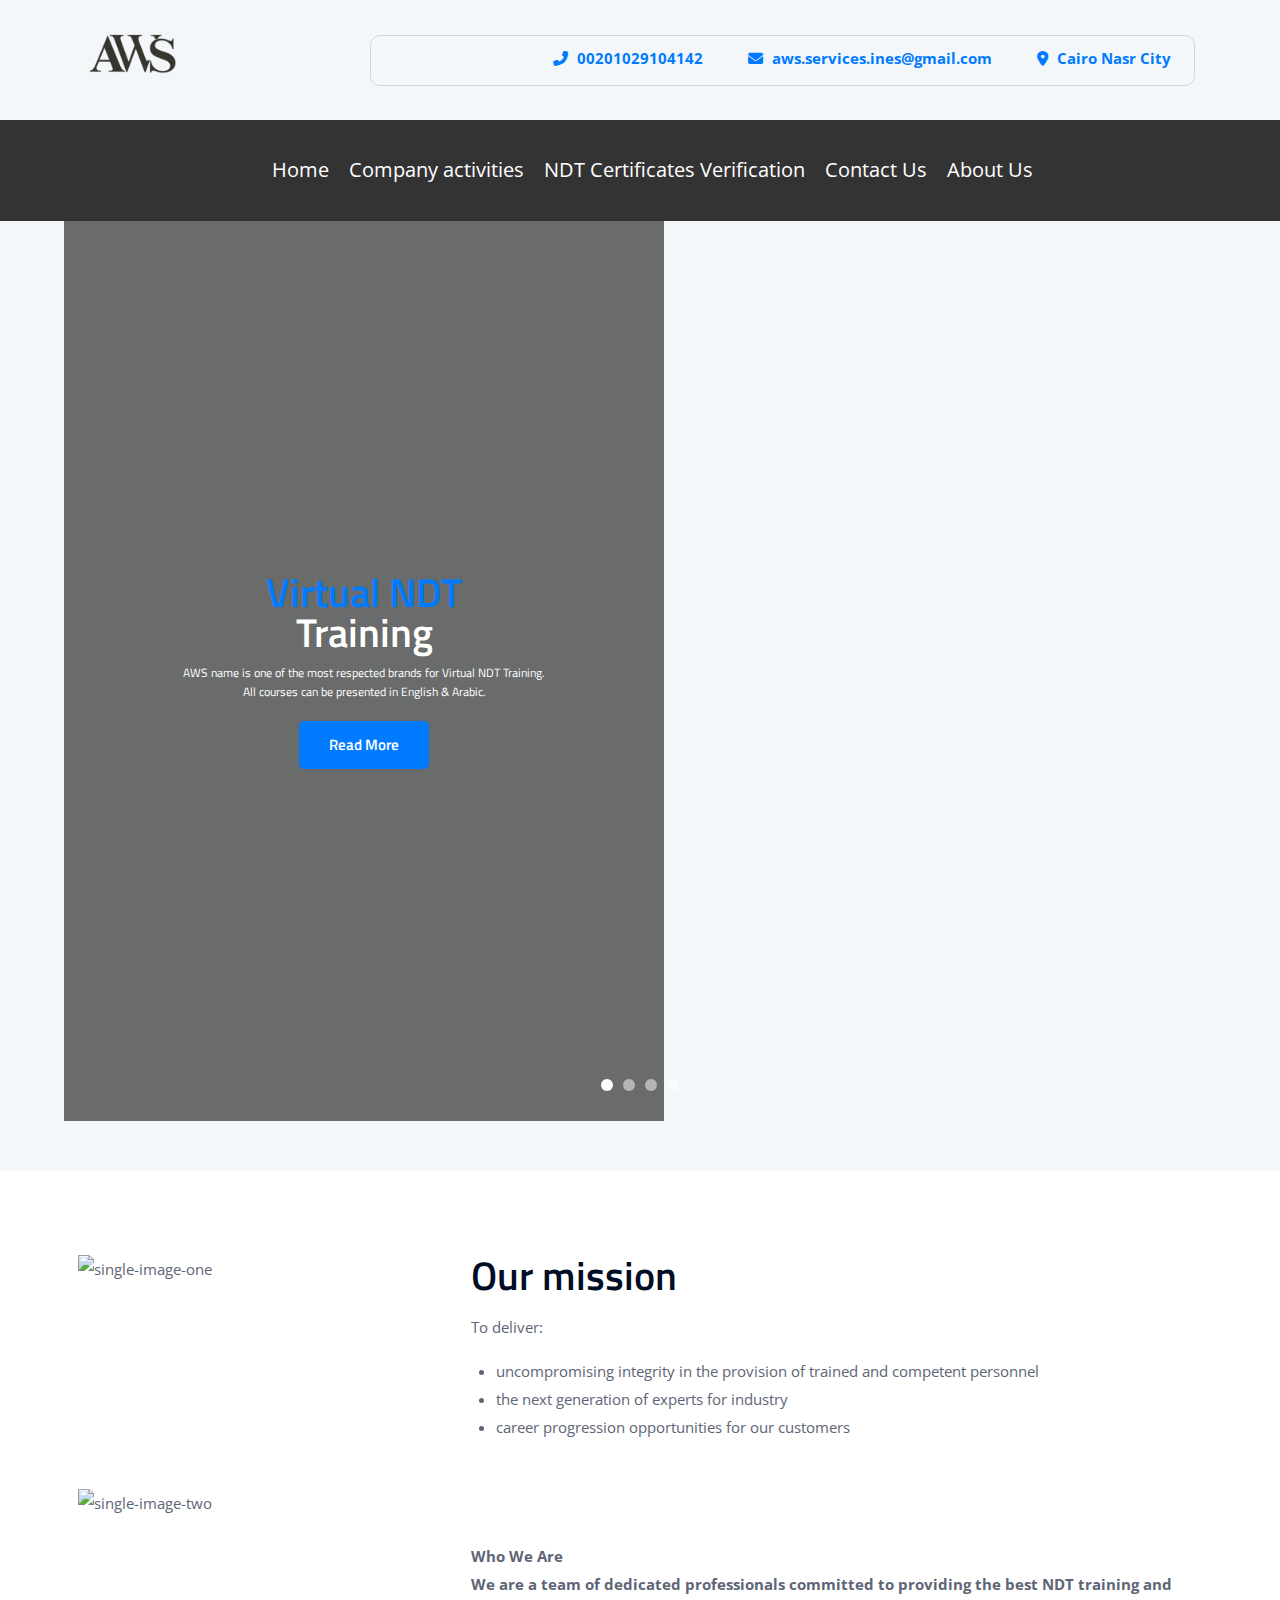
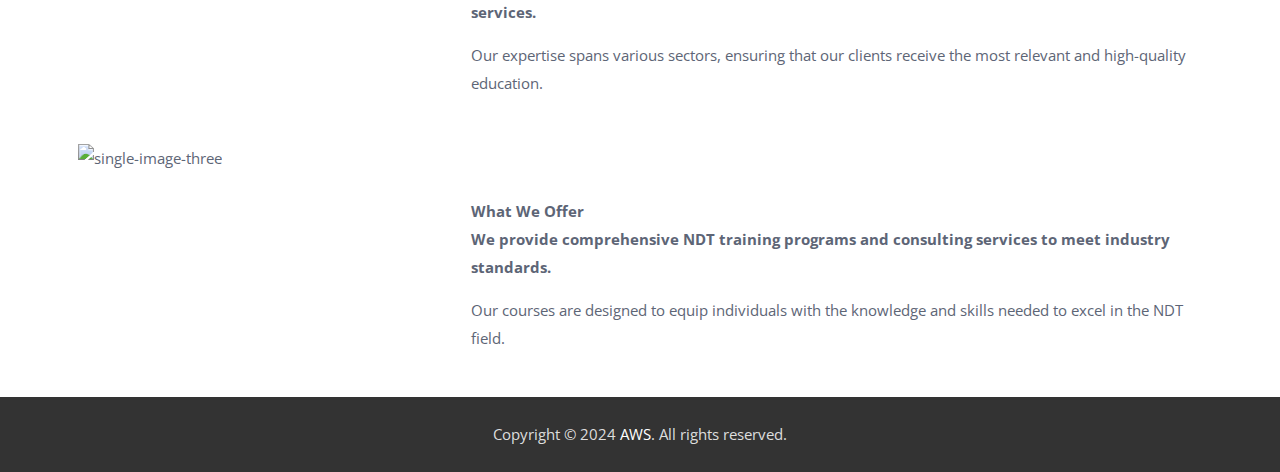
==== commit b6552460: "fix" ====
--- a/index.html
+++ b/index.html
@@ -41,6 +41,8 @@
 	<link rel='stylesheet' id='themetechmount-tectxon-extra-icons-css'
 		href='/wp-content/themes/tectxon/assets/themetechmount-tectxon-extra-icons/font/flaticon.css?ver=6.6.2'
 		media='all' />
+	<link href="https://cdnjs.cloudflare.com/ajax/libs/bootstrap/5.3.0/css/bootstrap.min.css" rel="stylesheet">
+	<link href="https://cdnjs.cloudflare.com/ajax/libs/font-awesome/6.4.0/css/all.min.css" rel="stylesheet">
 	<style id='wp-emoji-styles-inline-css'>
 		img.wp-smiley,
 		img.emoji {
@@ -4305,46 +4307,74 @@
 			--wpforms-button-size-margin-top: 10px;
 
 		}
+
+		.slide-content {
+			height: 100%;
+			width: 100vw;
+			padding: 10px;
+			display: flex;
+			flex-direction: column;
+			justify-content: center;
+			align-items: center;
+			text-align: center;
+			background-color: #333333b6;
+
+		}
 	</style>
 
 
 
+
+
 	<link rel="stylesheet" href="newcss.css">
 
-	
 </head>
 
 <body
 	class="home page-template-default page page-id-2989 wp-custom-logo tm-headerstyle-infostack themetechmount-topbar-yes themetechmount-wide themetechmount-page-full-width tm-empty-sidebar wpb-js-composer js-comp-ver-6.11.0 vc_responsive elementor-default elementor-kit-6 elementor-page elementor-page-2989">
 
-	<div class="tm-page-loader-wrapper"></div>
+
 	<div id="tm-home"></div>
 	<div class="main-holder">
 
 		<div id="page" class="hfeed site">
 
 			<header>
-				<div class="header-top">
-					<div class="container">
-						<div class="header-top-content">
-							<div class="logo">
-								<img src="/wp-content/uploads/2023/07/logo-1.png" alt="AWS Welding Services">
-							</div>
-							<div class="contact-info">
-								<a href="tel:+201029104142">
-									<div class="contact-item">
-										<div class="contact-icon">📞</div>
-										<div class="contact-text">
-											<h4>Call</h4>
-											<p>+201029104142</p>
-										</div>
-									</div>
-								</a>
-
+
+
+				<div class="container">
+					<div class="row py-3 align-items-center">
+						<div class="col-lg-3 col-md-12 text-center text-lg-start mb-3 mb-lg-0">
+							<a href="#" class="logo">
+								<img src="/wp-content/uploads/2023/07/logo-1.png" alt="Logo" class="img-fluid">
+							</a>
+						</div>
+						<div class="col-lg-9 col-md-12">
+							<div class="contact-info d-flex flex-wrap justify-content-center justify-content-lg-end">
+								<div class="me-4 mb-2">
+									<a href="tel:+201029104142">
+										<i class="fas fa-phone-alt me-2"></i>
+										<span>00201029104142</span>
+									</a>
+								</div>
+								<div class="me-4 mb-2">
+									<a href="mailto:aws.services.ines@gmail.com">
+										<i class="fas fa-envelope me-2"></i>
+										<span>aws.services.ines@gmail.com</span>
+									</a>
+								</div>
+								<div class="me-4 mb-2">
+									<a href="#">
+										<i class="fas fa-map-marker-alt me-2"></i>
+										<span>Cairo Nasr City</span>
+									</a>
+								</div>
 							</div>
 						</div>
 					</div>
 				</div>
+
+
 				<nav class="main-nav">
 					<div class="container">
 						<div class="nav-content">
@@ -4357,9 +4387,10 @@
 									<div class="dropdown-content">
 										<a href="/virtual-ndt-training/">NDT training</a>
 										<a href="/ndt-consulting-services/">NDT services</a>
-										<a href="/level-technical-support/">Preparation courses for international
-											exams</a>
+
+										<a href="/level-technical-support/">Level III Technical Support</a>
 										<a href="/auditing/">Auditing</a>
+										<a href="#">Preparation courses for international exams</a>
 
 
 
@@ -4373,11 +4404,11 @@
 										</div>
 
 
-										<a href="#">Cswip</a>
-										<a href="#">Cwi</a>
-										<a href="#">Asme</a>
-										<a href="#">Piping</a>
-										<a href="#">Paut</a>
+										<a href="#">CSWIP</a>
+										<a href="#">CWI</a>
+										<a href="#">ASME</a>
+										<a href="#">PIPING</a>
+										<a href="#">PAUT</a>
 									</div>
 								</li>
 
@@ -4398,18 +4429,18 @@
 
 			<div class="slider-wrapper">
 				<div class="slide active"
-					style="background-image: url('/wp-content/uploads/2023/07/virtual-ndt-Training-1.jpg')">
+					style="background-image: url('/wp-content/uploads/2023/07/New-Project-21 - Copy.jpg')">
 					<div class="slide-content">
 						<h2 class="slide-title"><span style="color: #007bff;">Virtual NDT</span><br>Training</h2>
 						<p class="slide-description">
-							- AWS name is one of the most respected brands for Virtual NDT Training.<br>
-							- All courses can be presented in English & Arabic.
+							AWS name is one of the most respected brands for Virtual NDT Training.<br>
+							All courses can be presented in English & Arabic.
 						</p>
 						<a href="/virtual-ndt-training/" class="slide-btn">Read More</a>
 					</div>
 				</div>
 				<div class="slide"
-					style="background-image: url('/wp-content/uploads/2023/07/ndt-consulting-services.jpg')">
+					style="background-image: url('/wp-content/uploads/2023/07/How-Maxicus-expanded-sales-to-over-INR-20-Million-for-a-leading-steel-manufacturing-corporation-283x300.jpg')">
 					<div class="slide-content">
 						<h2 class="slide-title">NDT Consulting <span style="color: #007bff;">Services</span></h2>
 						<p class="slide-description">
@@ -4418,8 +4449,7 @@
 						<a href="/ndt-consulting-services/" class="slide-btn">Read More</a>
 					</div>
 				</div>
-				<div class="slide"
-					style="background-image: url('/wp-content/uploads/2023/07/Level-III-Technical-Support.jpg')">
+				<div class="slide" style="background-image: url('/wp-content/uploads/2023/07/638318616285753551.jpg')">
 					<div class="slide-content">
 						<h2 class="slide-title">Level III Technical <span style="color: #007bff;">Support</span></h2>
 						<p class="slide-description">
@@ -4472,31 +4502,19 @@
 											<div class="entry-content">
 												<div class="row">
 													<div class="column" style="flex: 1; padding-right: 20px;">
-														<img loading="lazy" decoding="async"
-															src="/wp-content/uploads/2023/07/single-image-one.jpg"
+														<img loading="lazy" decoding="async" src="/img/1st.jpg"
 															alt="single-image-one" style="width: 100%; height: auto;" />
 													</div>
 													<div class="column" style="flex: 2;">
-														<h2>Introduce <strong>Mission &amp; Core Beliefs</strong></h2>
-														<p><strong>Mission Statements<br />
-																Our mission is to be the premier NDT education company
-																in
-																Egypt and Middle
-																East, and to provide industry-leading consulting and
-																auditing
-																service.</strong></p>
-														<p>We strive to exceed our clients’ expectations, and to provide
-															an
-															unmatched level
-															of service in our field.</p>
-														<p>Core Beliefs<br />
-															Our core beliefs are built upon: our mission, our
-															investment,
-															our commitment and
-															our culture as illustrated by the chart below.</p>
-														<a class="read-more" href="#"
-															style="display: inline-block; margin-top: 10px; color: #007BFF; text-decoration: none;">Read
-															More</a>
+														<h1>Our mission</h1>
+														<p>To deliver:</p>
+														<ul>
+															<li>uncompromising integrity in the provision of trained and
+																competent personnel</li>
+															<li>the next generation of experts for industry</li>
+															<li>career progression opportunities for our customers</li>
+														</ul>
+
 													</div>
 												</div>
 											</div>
@@ -4507,8 +4525,7 @@
 											<div class="entry-content">
 												<div class="row">
 													<div class="column" style="flex: 1; padding-right: 20px;">
-														<img loading="lazy" decoding="async"
-															src="/wp-content/uploads/2023/07/single-image-two.jpg"
+														<img loading="lazy" decoding="async" src="/img/2nd.jpg"
 															alt="single-image-two" style="width: 100%; height: auto;" />
 													</div>
 													<div class="column" style="flex: 2;">
@@ -4521,9 +4538,7 @@
 															clients
 															receive the most
 															relevant and high-quality education.</p>
-														<a class="read-more" href="#"
-															style="display: inline-block; margin-top: 10px; color: #007BFF; text-decoration: none;">Read
-															More</a>
+
 													</div>
 												</div>
 											</div>
@@ -4534,8 +4549,7 @@
 											<div class="entry-content">
 												<div class="row">
 													<div class="column" style="flex: 1; padding-right: 20px;">
-														<img loading="lazy" decoding="async"
-															src="/wp-content/uploads/2023/07/single-image-three.jpg"
+														<img loading="lazy" decoding="async" src="/img/ndt1st.jpg"
 															alt="single-image-three"
 															style="width: 100%; height: auto;" />
 													</div>
@@ -4549,9 +4563,7 @@
 															knowledge
 															and skills
 															needed to excel in the NDT field.</p>
-														<a class="read-more" href="#"
-															style="display: inline-block; margin-top: 10px; color: #007BFF; text-decoration: none;">Read
-															More</a>
+
 													</div>
 												</div>
 											</div>
@@ -4576,7 +4588,7 @@
 					<div class="bottom-footer-inner">
 						<div class="row multi-columns-row">
 							<div class="col-xs-12 col-sm-12 tm-footer2-left ">
-								Copyright © 2023 <a href="">AWS</a>. All rights reserved. </div>
+								Copyright © 2024 <a href="">AWS</a>. All rights reserved. </div>
 							<!--.footer menu -->
 
 							<div class="col-xs-12 col-sm-6 ">
@@ -4784,9 +4796,9 @@
 		});
 	</script>
 	<script src="menu.js"></script>
-	
-	
-	
+
+
+
 </body>
 
 </html>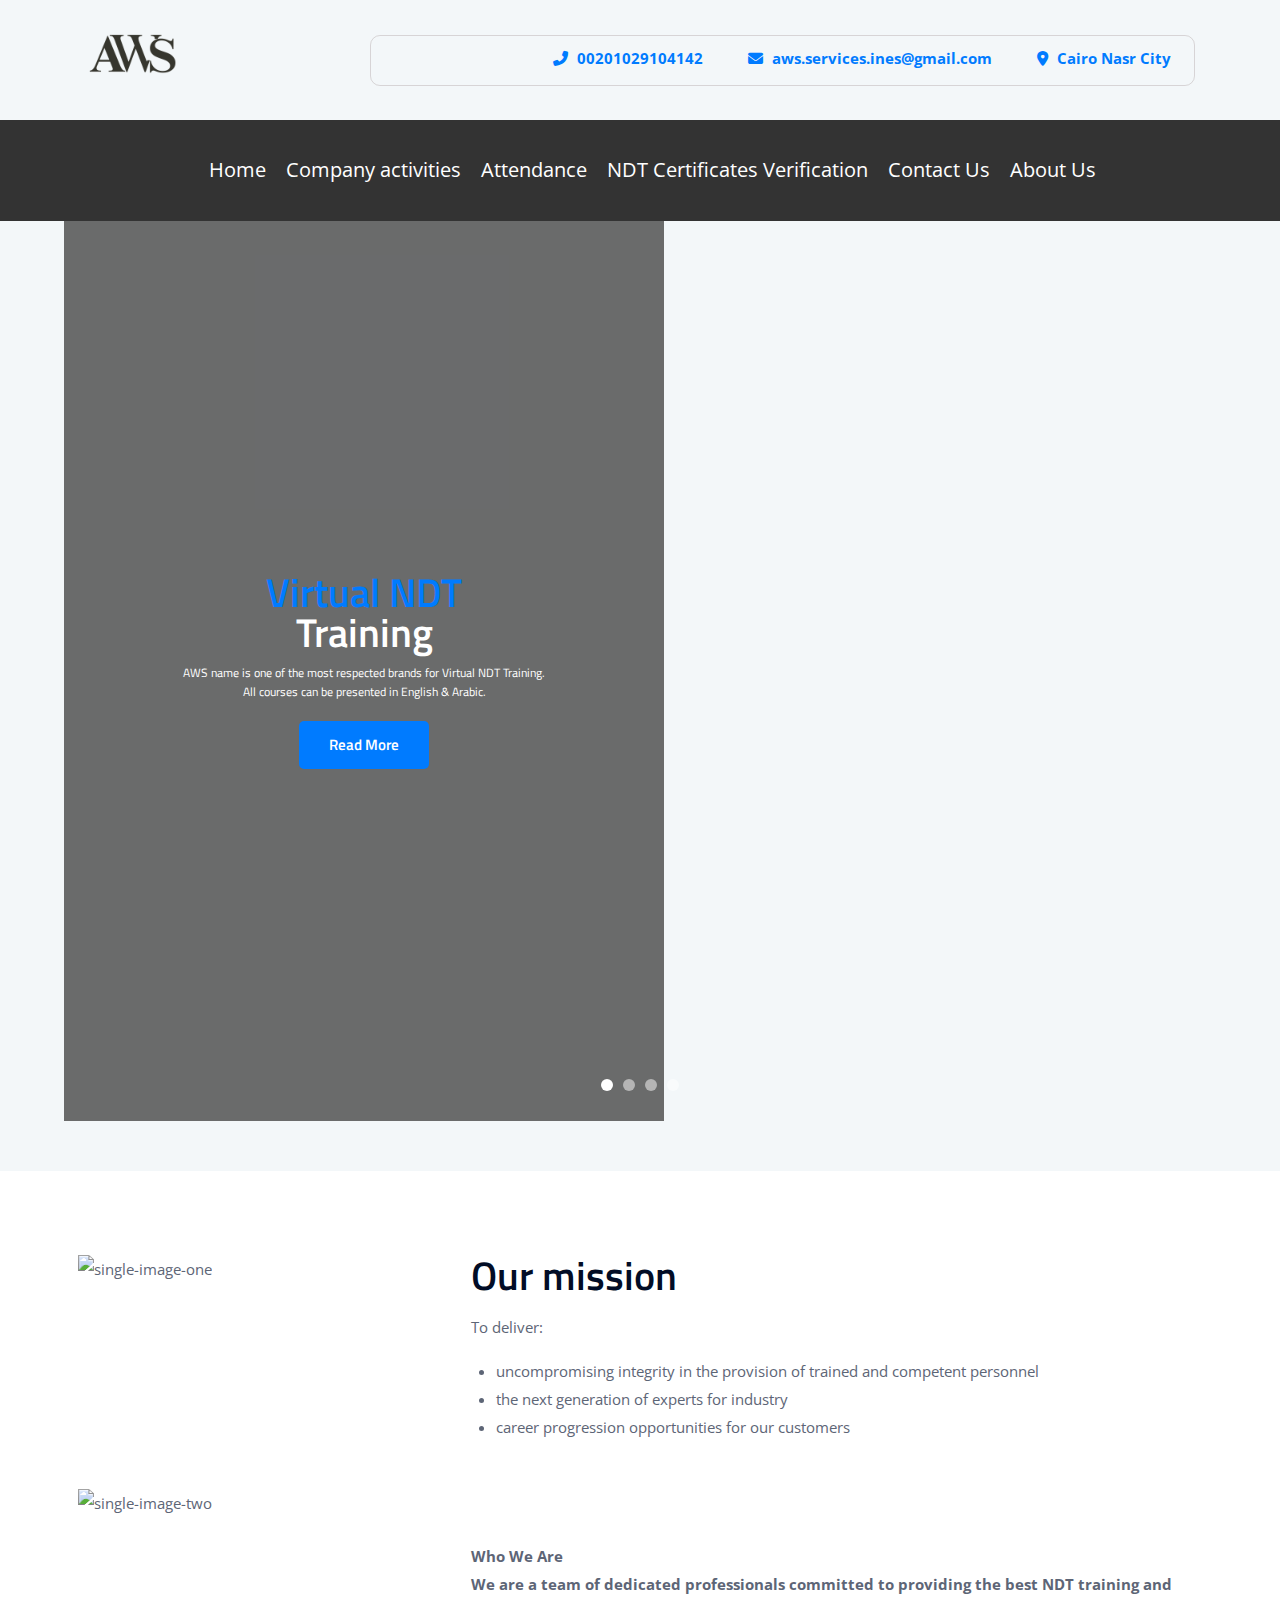
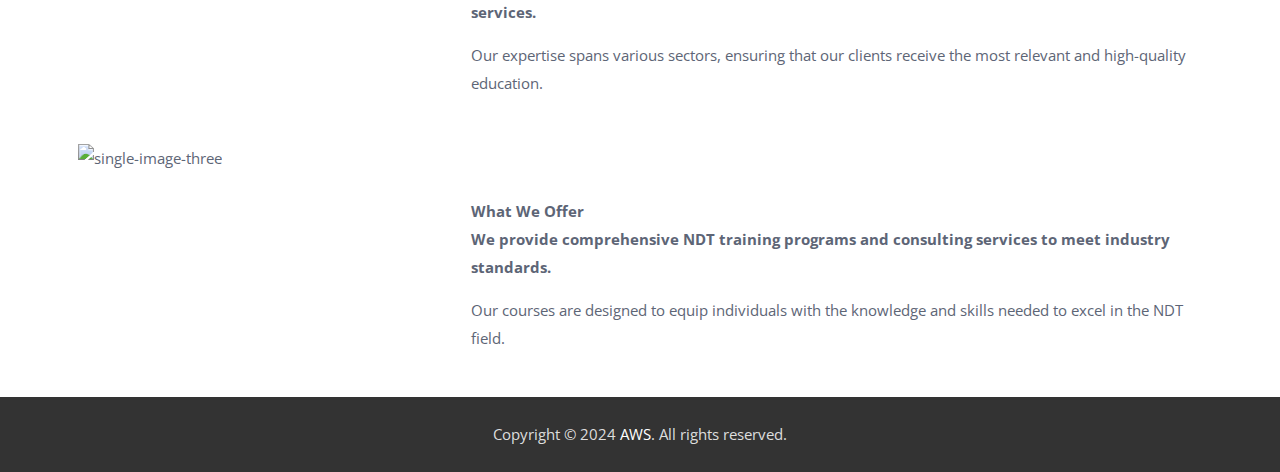
==== commit 261cb129: "fc" ====
--- a/index.html
+++ b/index.html
@@ -4412,6 +4412,7 @@
 									</div>
 								</li>
 
+								<li><a href="/course-certificates/">Attendance </a></li>
 								<li><a href="/ndts-certificates-verification/">NDT Certificates Verification</a></li>
 								<li><a href="/contact-us/">Contact Us</a></li>
 								<li><a href="/aboutus/">About Us</a></li>
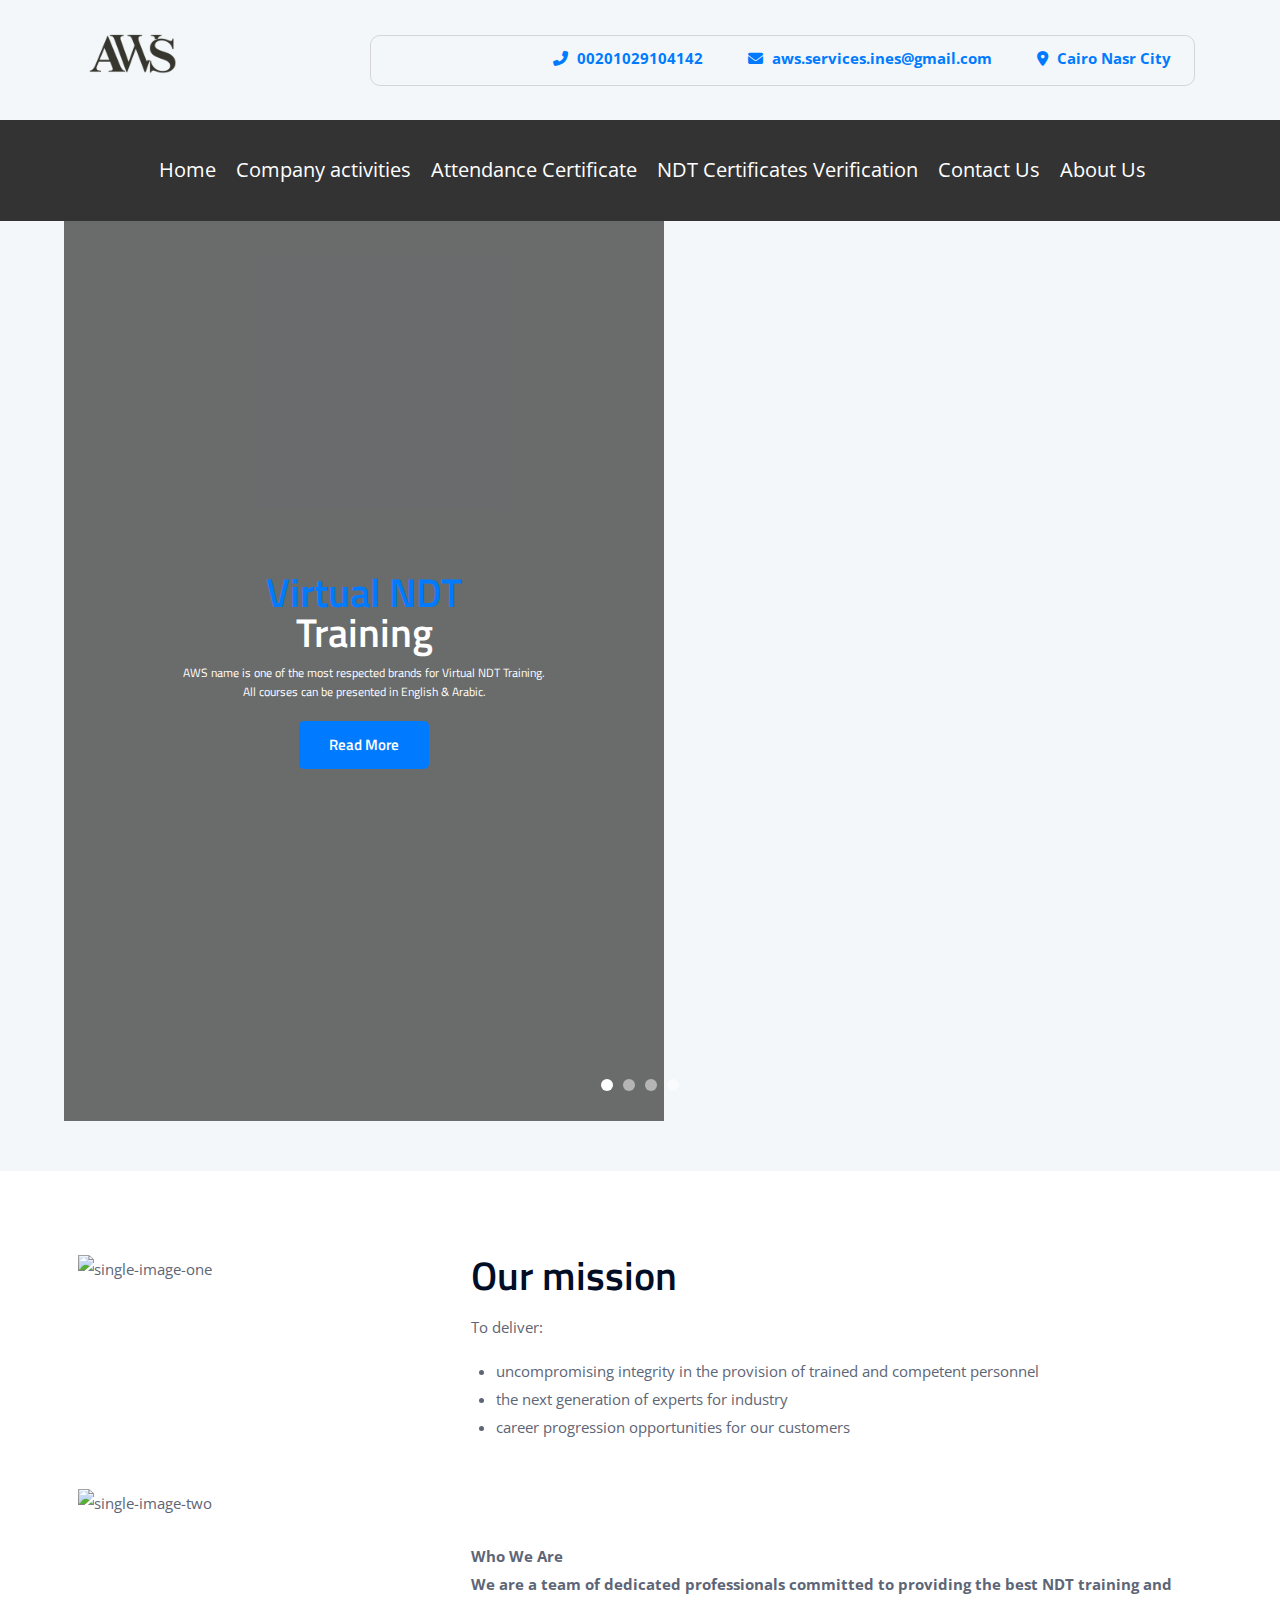
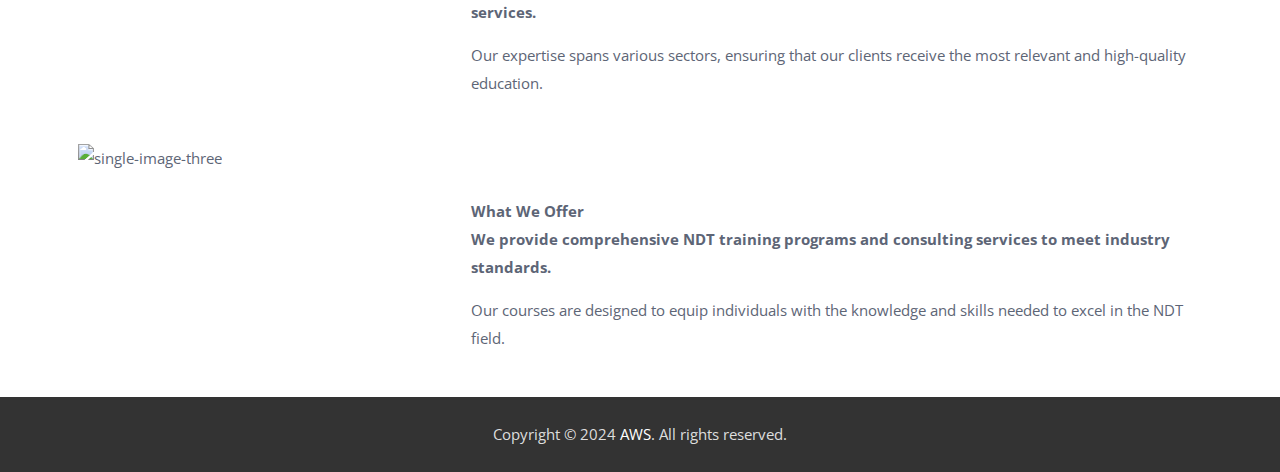
==== commit f050db3b: "change" ====
--- a/index.html
+++ b/index.html
@@ -4412,7 +4412,7 @@
 									</div>
 								</li>
 
-								<li><a href="/course-certificates/">Attendance </a></li>
+								<li><a href="/course-certificates/">Attendance Certificate</a></li>
 								<li><a href="/ndts-certificates-verification/">NDT Certificates Verification</a></li>
 								<li><a href="/contact-us/">Contact Us</a></li>
 								<li><a href="/aboutus/">About Us</a></li>
